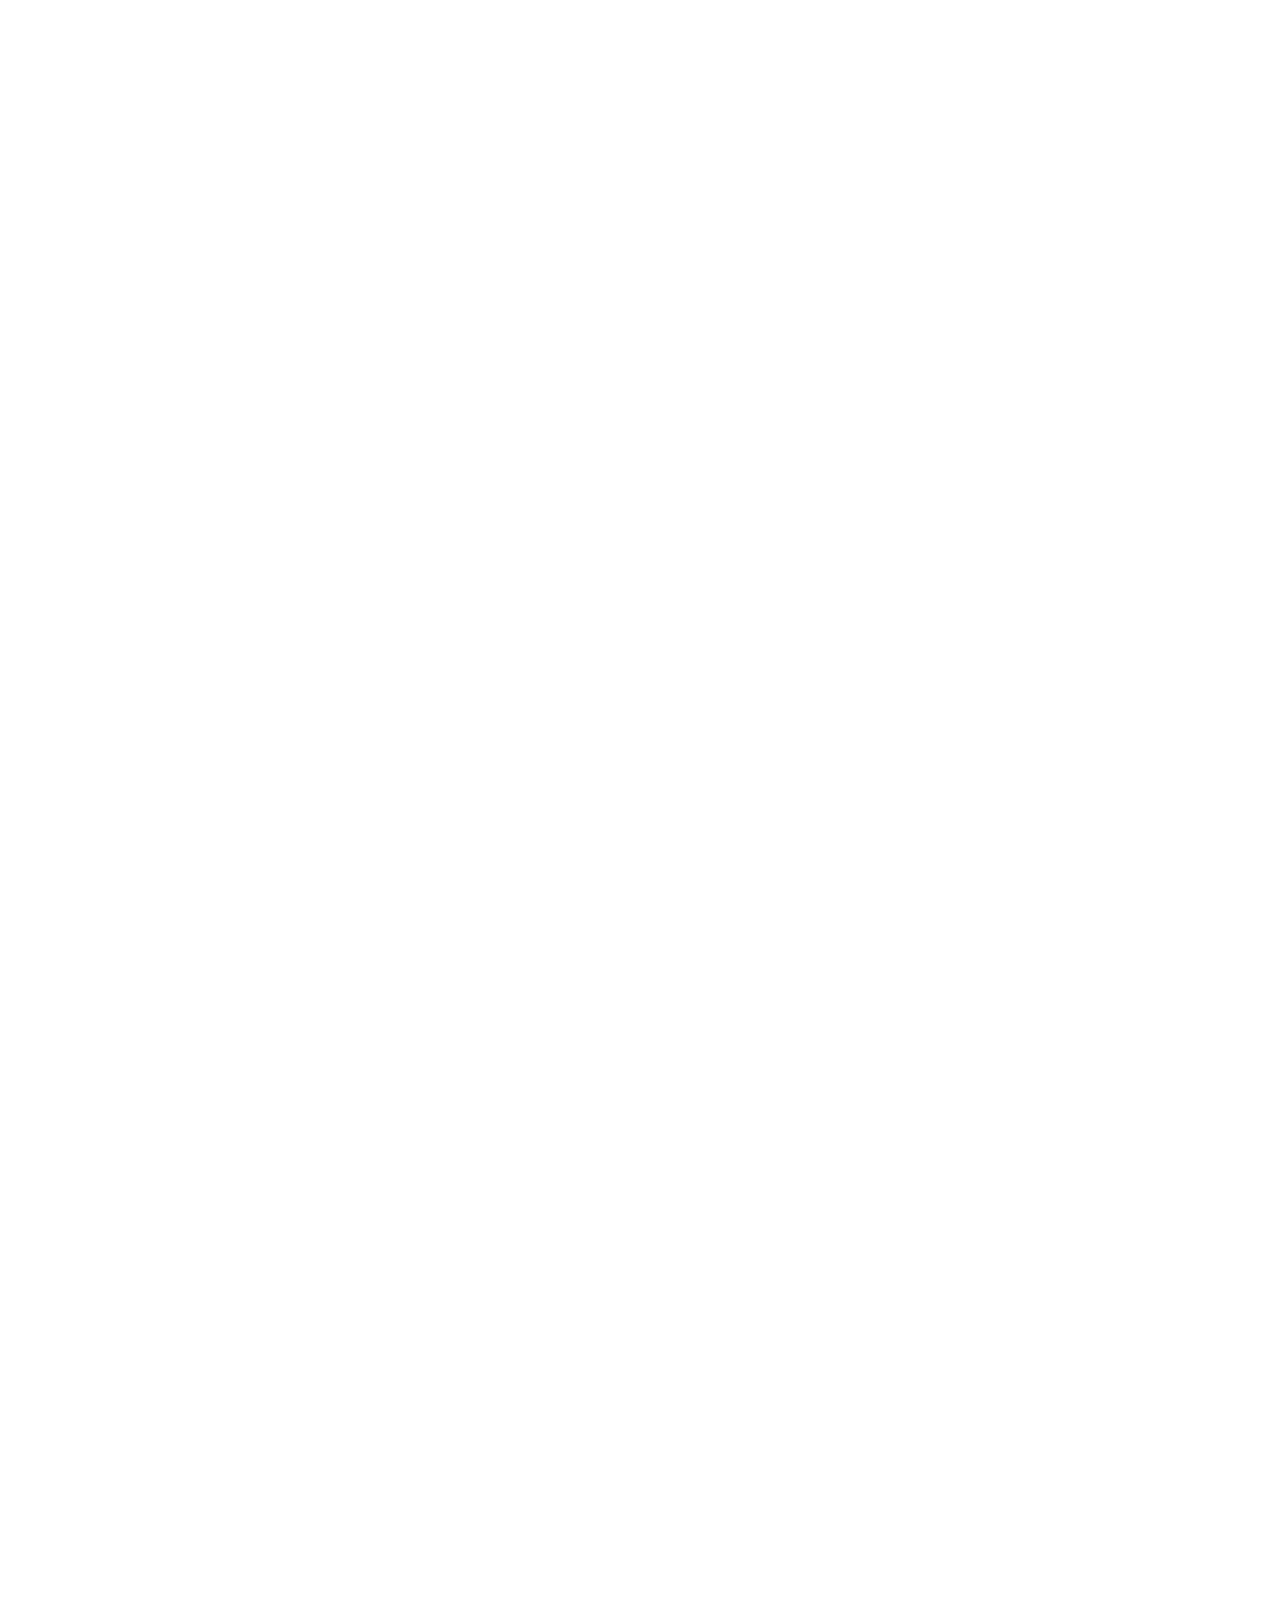
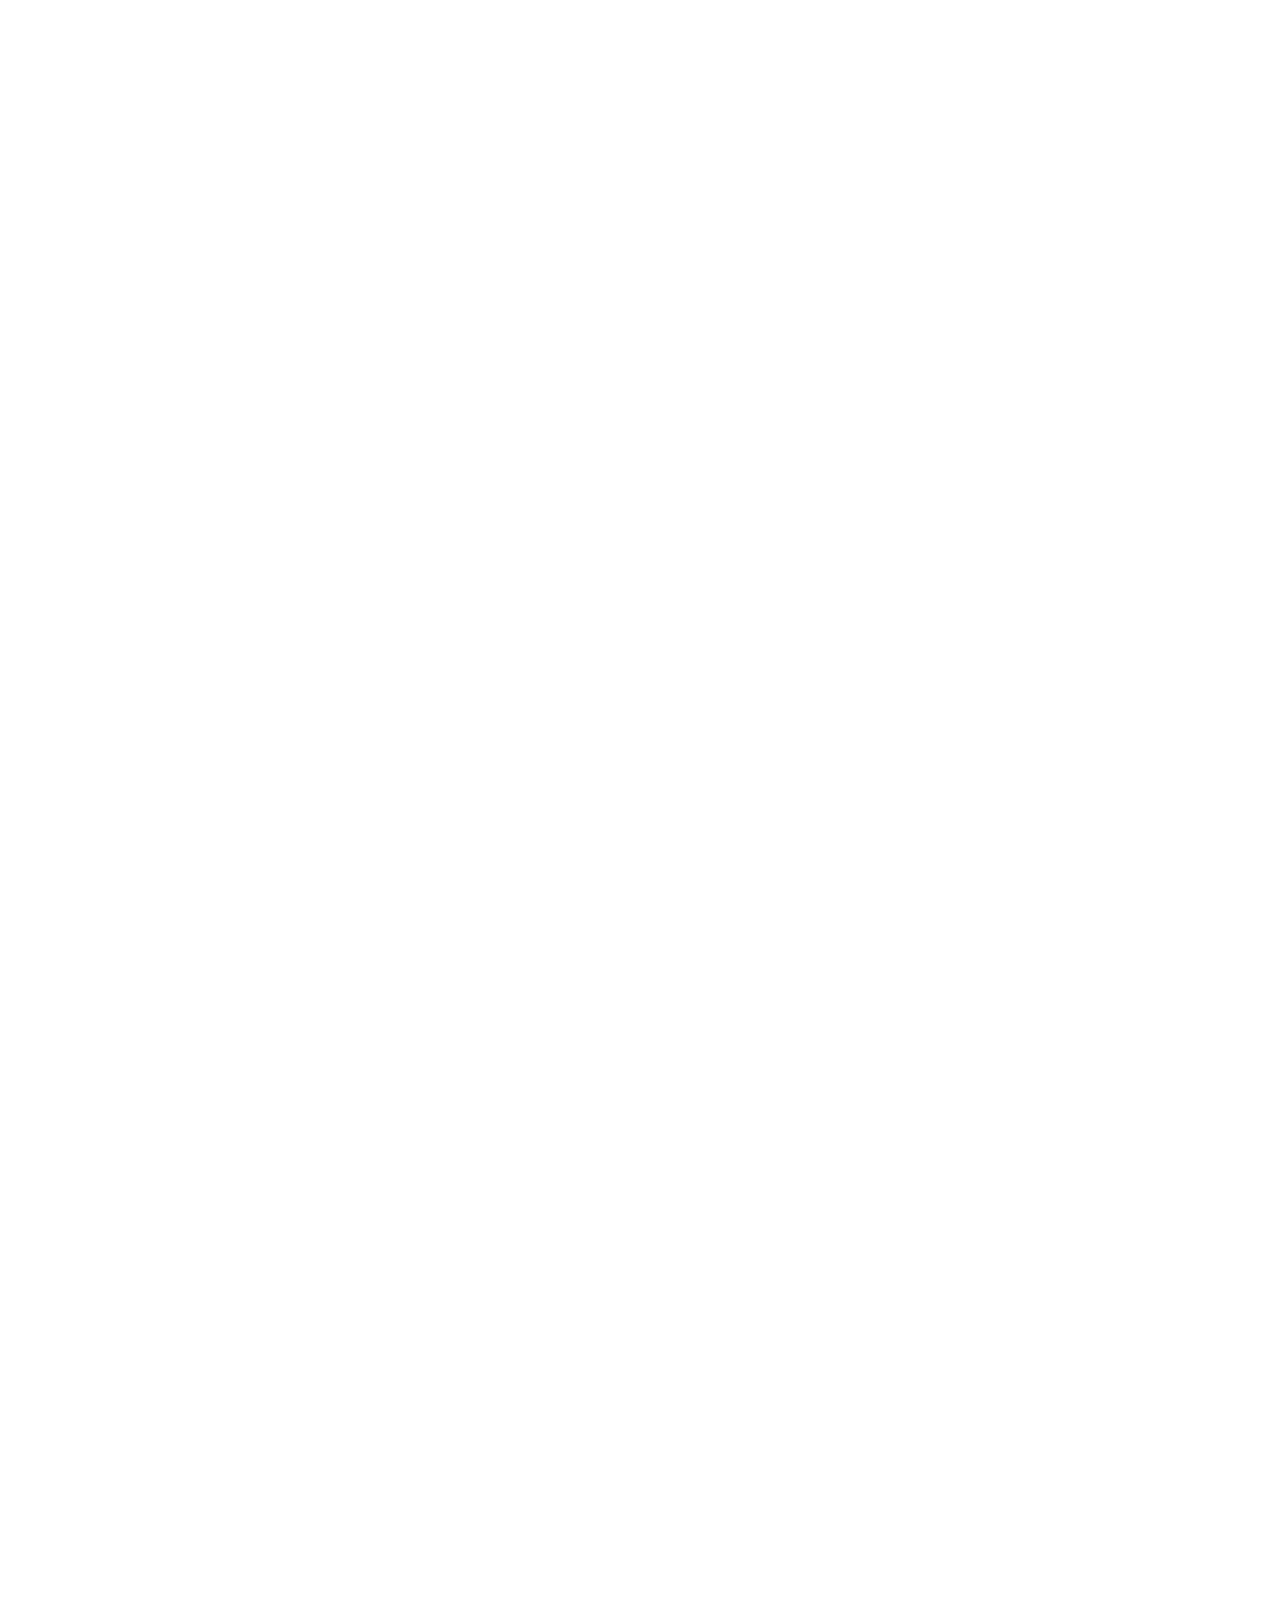
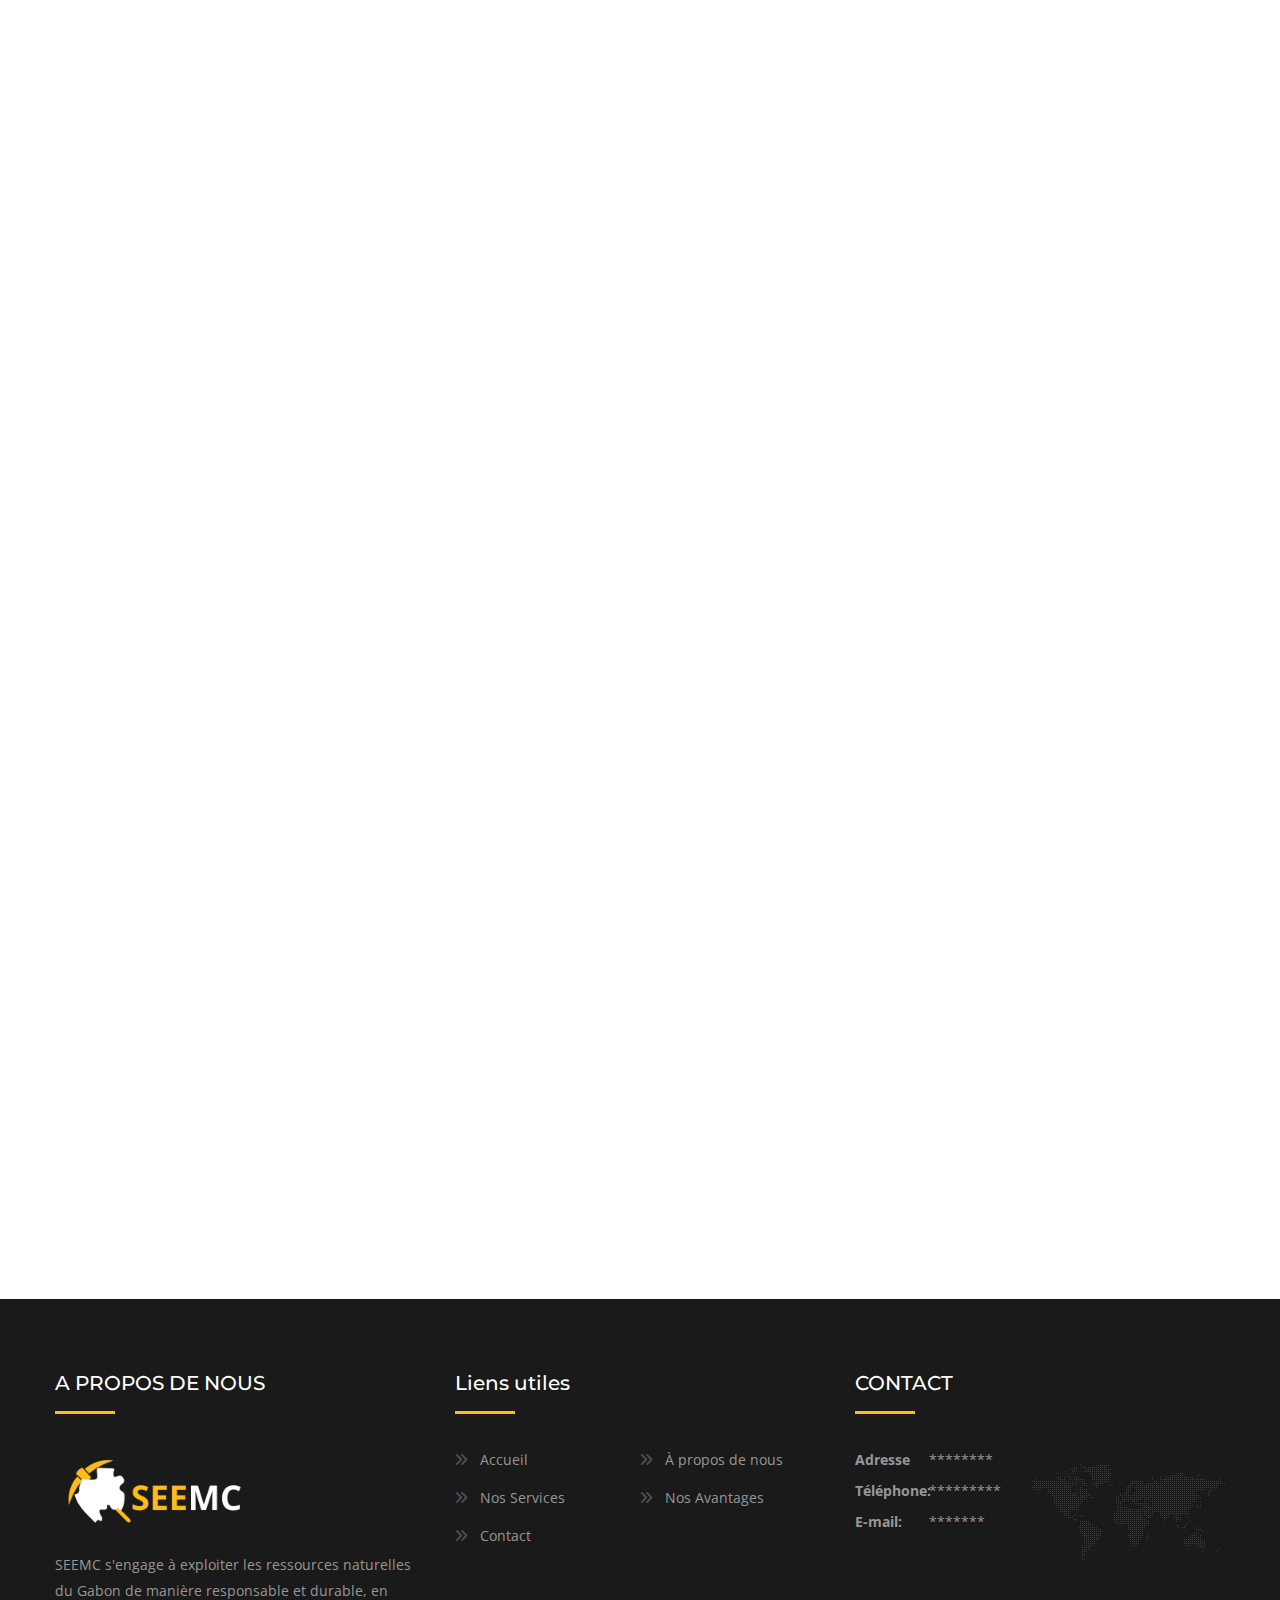
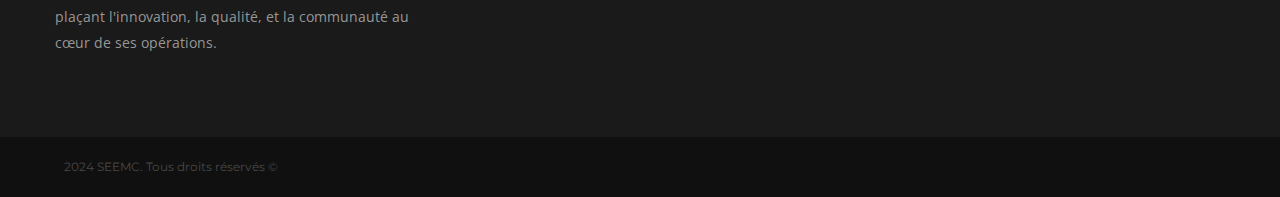
==== index.html @ 0599f3ff "samuel" ====
<!DOCTYPE html>
<!--[if IE 8 ]><html class="ie" xmlns="http://www.w3.org/1999/xhtml" xml:lang="en-US" lang="en-US"> <![endif]-->
<!--[if (gte IE 9)|!(IE)]><!--><html xmlns="http://www.w3.org/1999/xhtml" xml:lang="en-US" lang="en-US"><!--<![endif]-->

<!-- Mirrored from themes247.net/html5/construction-template/demo/home-2-slider-simple.html by HTTrack Website Copier/3.x [XR&CO'2014], Sat, 31 Aug 2024 02:15:44 GMT -->
<head>
    <!-- Basic Page Needs -->
    <title>SEEMC - Leader de l'Exploration et Exploitation Minière au Gabon</title>
    
    <!-- Meta Description -->
    <meta name="description" content="SEEMC est une société spécialisée dans l'exploration et l'exploitation minière au Gabon, offrant des services de qualité, des technologies innovantes, et des solutions durables pour valoriser les ressources naturelles du pays.">
    
    <!-- Meta Keywords -->
    <meta name="keywords" content="SEEMC, exploitation minière, Gabon, exploration, sable, ressources naturelles, durabilité, technologies innovantes, partenariat public-privé, développement économique">
    
    <!-- Meta Charset -->
    <meta charset="UTF-8">
    
    <!-- Meta Viewport -->
    <meta name="viewport" content="width=device-width, initial-scale=1.0">
    
    <!-- Meta Robots -->
    <meta name="robots" content="index, follow">
    
    <!-- Meta Author -->
    <meta name="author" content="SEEMC">
    
    <!-- Meta Language -->
    <meta http-equiv="Content-Language" content="fr">
    
    <!-- Open Graph Meta Tags (Pour les réseaux sociaux) -->
    <meta property="og:title" content="SEEMC - Leader de l'Exploration et Exploitation Minière au Gabon">
    <meta property="og:description" content="Découvrez comment SEEMC valorise les ressources naturelles du Gabon grâce à des technologies innovantes et un engagement durable.">
    <meta property="og:image" content="assets/img/see.png">
    <!-- <meta property="og:url" content="https://votre-siteweb.com"> -->
    <meta property="og:type" content="website">
    <meta property="og:locale" content="fr_FR">
    

    
    <!-- Canonical Link (pour éviter le contenu dupliqué) -->
    <link rel="canonical" href="https://seemc-gabon.netlify.app/">
    
    <!-- Favicon -->
    <link rel="icon" href="./assets/icon/favicon.png" type="image/x-icon">

    <!-- Favicon and touch icons  -->
    <link rel="shortcut icon" href="assets/icon/favicon.png">
    <link rel="stylesheet" type="text/css" href="style.css">
    <link rel="apple-touch-icon-precomposed" href="assets/icon/apple-touch-icon-158-precomposed.png">
    <link rel="stylesheet" href="https://cdnjs.cloudflare.com/ajax/libs/font-awesome/6.0.0/css/all.min.css">

    <!-- HTML5 shim and Respond.js for IE8 support of HTML5 elements and media queries -->
    <!--[if lt IE 9]>
      <script src="https://oss.maxcdn.com/html5shiv/3.7.2/html5shiv.min.js"></script>
      <script src="https://oss.maxcdn.com/respond/1.4.2/respond.min.js"></script>
    <![endif]-->
</head>

<body class="front-page no-sidebar site-layout-full-width header-style-5 menu-has-cart header-sticky">

<div id="wrapper" class="animsition">
<div id="page" class="clearfix">

<div id="site-header-wrap">
    
    <!-- Header -->
    <header id="site-header" class="header-front-page style-5">
        <div id="site-header-inner" class="container">
            <div class="wrap-inner">          
                <div id="site-logo" class="clearfix">
                    <div id="site-logo-inner">
                        <a href="home-slider-full-screen.html" title="Construction" rel="home" class="main-logo">
                            <img src="assets/img/see.png" class="c img-fluid" alt="Construction" data-retina="assets/img/see.png" width="150">
                        </a>
                    </div>
                </div><!-- /#site-logo -->

                <div class="mobile-button"><span></span></div><!-- //mobile menu button -->

                <nav id="main-nav" class="main-nav">
                    <ul class="menu">
                        
                        <li class="menu-item"><a href="#home">Accueil</a></li>
                        <li class="menu-item"><a href="#propos">À propos de nous</a></li>
                        <li class="menu-item"><a href="#services">Nos Services</a></li>
                        <li class="menu-item"><a href="#avantages">Nos Avantages</a></li>
                        
                        <li class="menu-item"><a href="#contact">Contact</a></li>
                    </ul>
                </nav><!-- /#main-nav -->

                <!-- <div class="nav-top-cart-wrapper">
                    <a class="nav-cart-trigger" href="#">
                        <span class="fa fa-shopping-cart cart-icon">
                            <span class="shopping-cart-items-count">3</span>
                        </span>
                    </a>

                    
                </div> -->
            </div>
        </div><!-- /#site-header-inner -->
    </header><!-- /#site-header -->
</div><!-- /#site-header-wrap -->

<!-- Slider -->
<div class="rev_slider_wrapper fullwidthbanner-container" id="home">
    <div id="rev-slider1" class="rev_slider fullwidthabanner">
        <ul>
            <!-- Slide -->
            <li data-transition="fade" data-slotamount="default" data-easein="Power3.easeInOut" data-easeout="Power3.easeInOut" data-masterspeed="1500" data-thumb="assets/img/slider/1.jpg" data-rotate="0" data-saveperformance="off" data-title="BEST COMPANY">
                <!-- Main Image -->
                <img src="assets/img/slider/bon.jpg" alt="" data-bgposition="center center" data-bgfit="cover" data-bgrepeat="no-repeat" data-no-retina>
                <!-- Layers -->
                <div class="tp-caption tp-resizeme text-white font-family-extend letter-spacing-7px"
                    data-x="['center','center','center','center']" data-hoffset="['0','0','0','0']"
                    data-y="['middle','middle','middle','middle']" data-voffset="['-50','-50','-50','-50']"
                    data-fontsize="['28','24','20','18']"
                    data-lineheight="['40','36','28','26']"
                    data-width="none"
                    data-height="none"
                    data-whitespace="nowrap"
                    data-transform_idle="o:1;"
                    data-transform_in="y:[-100%];z:0;rX:0deg;rY:0;rZ:0;sX:1;sY:1;skX:0;skY:0;s:1500;e:Power3.easeInOut;"
                    data-transform_out="auto:auto;s:1000;e:Power3.easeInOut;"
                    data-mask_in="x:0px;y:0px;s:inherit;e:inherit;"
                    data-mask_out="x:0;y:0;s:inherit;e:inherit;"
                    data-start="1000"
                    data-splitin="none"
                    data-splitout="none"
                    data-responsive_offset="on"
                    data-lasttriggerstate="reset">
                    Bienvenue chez SEEMC,
                </div>
                <br>
                <div class="tp-caption tp-resizeme text-white font-family-heading letter-spacing-1px font-weight-700"
                    data-x="['center','center','center','center']" data-hoffset="['0','0','0','0']"
                    data-y="['middle','middle','middle','middle']" data-voffset="['26','20','16','10']"
                    data-fontsize="['70','60','50','40']"
                    data-lineheight="['80','70','60','50']"
                    data-width="none"
                    data-height="none"
                    data-whitespace="nowrap"
                    data-transform_idle="o:1;"
                    data-transform_in="y:[-100%];z:0;rX:0deg;rY:0;rZ:0;sX:1;sY:1;skX:0;skY:0;s:1500;e:Power3.easeInOut;"
                    data-transform_out="auto:auto;s:1000;e:Power3.easeInOut;"
                    data-mask_in="x:0px;y:0px;s:inherit;e:inherit;"
                    data-mask_out="x:0;y:0;s:inherit;e:inherit;"
                    data-start="1000"
                    data-splitin="none"
                    data-splitout="none"
                    data-responsive_offset="on">
                    <center> L'AVENIR DU <br> SECTEUR  <span class="text-accent-color">MINIER</span> </center>
                    
                </div>
                <div class="tp-caption"
                    data-x="['center','center','center','center']" data-hoffset="['0','0','0','0']"
                    data-y="['middle','middle','middle','middle']" data-voffset="['156','136','116','106']"
                    data-width="none"
                    data-height="none"
                    data-whitespace="nowrap"
                    data-transform_idle="o:1;"
                    data-transform_hover="o:1;rX:0;rY:0;rZ:0;z:0;s:300;e:Power1.easeInOut;"
                    data-style_hover="c:rgba(255, 255, 255, 1.00);bc:rgba(255, 255, 255, 1.00);cursor:pointer;"
                    data-transform_in="y:50px;opacity:0;s:1500;e:Power4.easeInOut;"
                    data-transform_out="y:[175%];s:1000;e:Power2.easeInOut;s:1000;e:Power2.easeInOut;"
                    data-mask_out="x:inherit;y:inherit;s:inherit;e:inherit;"
                    data-start="1250"
                    data-splitin="none"
                    data-splitout="none"
                    data-actions='[{"event":"click","action":"scrollbelow","offset":"20px"}]'
                    data-responsive="on">
                    
                    <a class="wprt-button big rounded-3px" href="#services">EN SAVOIR PLUS</a>
                </div>
            </li>
            <!-- End Slide -->

            <!-- Slide -->
            <li data-transition="boxfade" data-slotamount="7" data-easein="Expo.easeOut" data-easeout="Expo.easeOut" data-masterspeed="2000" data-thumb="assets/img/slider/2.jpg" data-rotate="0" data-saveperformance="off" data-title="SINCE 1981">
                <!-- Main Image -->
                <img src="assets/img/slider/bin2.jpg" alt="" data-bgposition="center center" data-no-retina>
                <!-- Layers -->
                <div class="tp-caption tp-resizeme text-white font-family-heading letter-spacing-1px font-weight-700"
                    data-x="['left','left','left','left']" data-hoffset="['50','30','30','30']"
                    data-y="['middle','middle','middle','middle']" data-voffset="['-75','-70','-70','-50']"
                    data-fontsize="['58','58','58','35']"
                    data-lineheight="['66','65','56','42']"
                    data-width="none"
                    data-height="none"
                    data-whitespace="nowrap"
                    data-transform_idle="o:1;"
                    data-transform_in="z:0;rX:0deg;rY:0;rZ:0;sX:1.5;sY:1.5;skX:0;skY:0;opacity:0;s:1500;e:Power3.easeInOut;"
                    data-transform_out="y:[100%];s:1000;e:Power2.easeInOut;s:1000;e:Power2.easeInOut;"
                    data-mask_in="x:0px;y:0px;"
                    data-mask_out="x:inherit;y:inherit;"
                    data-start="1500"
                    data-splitin="none"
                    data-splitout="none"
                    data-responsive_offset="on">
                    EXPLORATION MINIÈRE
                </div>
                <div class="tp-caption tp-resizeme text-white font-family-heading letter-spacing-1px font-weight-700"
                    data-x="['left','left','left','left']" data-hoffset="['50','30','30','30']"
                    data-y="['middle','middle','middle','middle']" data-voffset="['0','0','0','0']"
                    data-fontsize="['58','58','58','35']"
                    data-lineheight="['66','65','56','42']"
                    data-width="none"
                    data-height="none"
                    data-whitespace="nowrap"
                    data-transform_idle="o:1;"
                    data-transform_in="z:0;rX:0deg;rY:0;rZ:0;sX:1.5;sY:1.5;skX:0;skY:0;opacity:0;s:1500;e:Power3.easeInOut;"
                    data-transform_out="y:[100%];s:1000;e:Power2.easeInOut;s:1000;e:Power2.easeInOut;"
                    data-mask_in="x:0px;y:0px;"
                    data-mask_out="x:inherit;y:inherit;"
                    data-start="1500"
                    data-splitin="none"
                    data-splitout="none"
                    data-responsive_offset="on">
                    EXPERTS DEPUIS  <span class="text-accent-color">2020</span>
                </div>
                <div class="tp-caption tp-resizeme text-white font-family-extend letter-spacing-4px"
                    data-x="['left','left','left','left']" data-hoffset="['55','30','30','30']"
                    data-y="['middle','middle','middle','middle']" data-voffset="['68','100','100','40']"
                    data-fontsize="['28','26','24','15']"
                    data-lineheight="['40','40','40','28']"
                    data-width="none"
                    data-height="none"
                    data-whitespace="nowrap"
                    data-transform_idle="o:1;"
                    data-transform_in="y:[-100%];z:0;rX:0deg;rY:0;rZ:0;sX:1;sY:1;skX:0;skY:0;s:1500;e:Power3.easeInOut;"
                    data-transform_out="auto:auto;s:1000;e:Power3.easeInOut;"
                    data-mask_in="x:0px;y:0px;s:inherit;e:inherit;"
                    data-mask_out="x:0;y:0;s:inherit;e:inherit;"
                    data-start="1000"
                    data-splitin="none"
                    data-splitout="none"
                    data-responsive_offset="on"
                    data-lasttriggerstate="reset">
                    Innovation et Durabilité au Cœur <br> de Nos Activités
                </div>
                <div class="tp-caption"
                    data-x="['left','left','left','left']" data-hoffset="['55','30','30','30']"
                    data-y="['middle','middle','middle','middle']" data-voffset="['160','150','140','125']"
                    data-width="none"
                    data-height="none"
                    data-whitespace="nowrap"
                    data-transform_idle="o:1;"
                    data-transform_hover="o:1;rX:0;rY:0;rZ:0;z:0;s:300;e:Power1.easeInOut;"
                    data-style_hover="c:rgba(255, 255, 255, 1.00);bc:rgba(255, 255, 255, 1.00);cursor:pointer;"
                    data-transform_in="y:50px;opacity:0;s:1000;e:Power4.easeInOut;"
                    data-transform_out="y:[175%];s:1000;e:Power2.easeInOut;s:1000;e:Power2.easeInOut;"
                    data-mask_out="x:inherit;y:inherit;s:inherit;e:inherit;"
                    data-start="1250"
                    data-splitin="none"
                    data-splitout="none"
                    data-actions='[{"event":"click","action":"scrollbelow","offset":"20px"}]'
                    data-responsive="on">
                    <a class="wprt-button big rounded-3px" href="#services">EN SAVOIR PLUS</a>
                </div>
            </li>
            <!-- End Slide -->
        </ul>
        <div class="tp-bannertimer tp-bottom"></div>
    </div>
</div>

<!-- Main Content -->
<div id="main-content" class="site-main clearfix">
    <div id="content-wrap">
        <div id="site-content" class="site-content clearfix">
            <div id="inner-content" class="inner-content-wrap">
                <div class="page-content">

                    <!-- SERVICES -->
                    <section class="wprt-section service" id="propos">
                        <div class="container-fluid padding-0">
                            <div class="row margin-0">
                                <div class="col-md-6 padding-0">
                                    <img src="assets/img/imgdama.jpg" alt="image">
                                </div><!-- /.col-md-6 -->

                                <div class="col-md-6 padding-0">
                                    <div class="wprt-content-box style-2">
                                        <h2 class="margin-bottom-10">Bienvenue chez SEEMC</h2>
                                        <div class="wprt-lines style-1 custom-2">
                                            <div class="line-1"></div>
                                        </div>
                                        <div class="wprt-spacer" data-desktop="25" data-mobi="25" data-smobi="25"></div>

                                        <p class="wprt-subtitle left">La Société d’Exploration et d’Exploitation des Mines et Carrières (SEEMC) est dédiée à la valorisation du potentiel minier du Gabon. Fondée en 2020, SEEMC s'est rapidement imposée comme un acteur clé dans l'exploitation et la commercialisation de sable de haute qualité. Nous nous engageons à promouvoir une croissance économique durable et à améliorer le bien-être des communautés locales grâce à des pratiques responsables et innovantes.</p>

                                        <ul class="wprt-list style-4 accent-color margin-top-30 margin-bottom-25">
                                            <li>Valorisation des ressources naturelles</li>
                                            <li>Innovation technologique continue</li>
                                            <li>Engagement environnemental</li>
                                            <li>Soutien aux communautés locales</li>
                                            
                                            



                                        </ul>
                                    </div><!-- /.wprt-content-box -->
                                </div><!-- /.col-md-6 -->
                            </div><!-- /.row -->
                        </div><!-- /.container-fluid -->
                    </section>

                    <section class="wprt-section services" id="services">
                        <div class="container">
                            <div class="row">
                                <div class="col-md-12">
                                    <div class="wprt-spacer" data-desktop="70" data-mobi="60" data-smobi="60"></div>
                                    <h2 class="text-center margin-bottom-10"> Ce que nous faisons</h2>
                                    <div class="wprt-lines style-2 custom-1">
                                        <div class="line-1"></div>
                                    </div>
                                    <div class="wprt-spacer" data-desktop="25" data-mobi="25" data-smobi="20"></div>

                                    <p class="wprt-subtitle text-center">Chez SEEMC, nous offrons une gamme complète de services adaptés aux besoins des secteurs public et privé</p>

                                    <div class="wprt-spacer" data-desktop="50" data-mobi="40" data-smobi="40"></div>
                                   
                                </div><!-- /.col-md-12 -->

                                



                                        
                                <div class="col-md-4">
                                    <div class="wprt-icon-box accent-background rounded icon-effect-2 icon-left">
                                        <div class="icon-wrap">
                                            <span class="dd-icon icon-drawing"></span>
                                        </div>
                                        <div class="content-wrap">
                                            <h3 class="dd-title font-size-18"><a href="#">Recherche minière</a></h3>
                                            <p>Nous organisons pour notre propre compte et pour nos clients des campagnes d’exploration minière, l’orientation et l’évaluation des sites potentiels.</p>
                                        </div>
                                    </div>

                                    <div class="wprt-spacer" data-desktop="50" data-mobi="30" data-smobi="30"></div>

                                    <div class="wprt-icon-box accent-background rounded icon-effect-2 icon-left">
                                        <div class="icon-wrap">
                                            <span class="dd-icon icon-engineer"></span>
                                        </div>
                                        <div class="content-wrap">
                                            <h3 class="dd-title font-size-18"><a href="#">Exploitation & mise en valeur des gits</a></h3>
                                            <p>Nous faisons de l’exploitation minière et des carrière notre réelle activité principale pour nous permettre de nous positionner sur les marchés de matières premières au Gabon, dans la sous région et dans le monde.</p>
                                        </div>
                                    </div>

                                    <div class="wprt-spacer" data-desktop="0" data-mobi="30" data-smobi="30"></div>
                                </div><!-- /.col-md-4 -->

                                <div class="col-md-4">
                                    <div class="wprt-icon-box accent-background rounded icon-effect-2 icon-left">
                                        <div class="icon-wrap">
                                            <span class="dd-icon icon-drawing-compass"></span>
                                        </div>
                                        <div class="content-wrap">
                                            <h3 class="dd-title font-size-18"><a href="#">La commercialisation des matières premières </a></h3>
                                            <p>La commercialisation des sables, agrégats et autres matières premières issues de notre exploitation est notre fer de lance.</p>
                                        </div>
                                    </div>

                                    <div class="wprt-spacer" data-desktop="50" data-mobi="30" data-smobi="30"></div>

                                    <div class="wprt-icon-box accent-background rounded icon-effect-2 icon-left">
                                        <div class="icon-wrap">
                                            <span class="dd-icon icon-drill-2"></span>
                                        </div>
                                        <div class="content-wrap">
                                            <h3 class="dd-title font-size-18"><a href="#">Do business in Mining (DBM)</a></h3>
                                            <p>Voulant participer de façon micro à la relance de notre économie, SEEMC met à la disposition des investisseurs nationaux et interraciaux un outil de consultation du potentiel minier du Gabon en collaboration avec l’Administration en charges des mines .
                                            </p>
                                        </div>
                                    </div>

                                    <div class="wprt-spacer" data-desktop="0" data-mobi="30" data-smobi="30"></div>
                                </div><!-- /.col-md-4 -->

                                <div class="col-md-4">
                                    <div class="wprt-icon-box accent-background rounded icon-effect-2 icon-left">
                                        <div class="icon-wrap">
                                            <span class="dd-icon icon-light-bulb"></span>
                                        </div>
                                        <div class="content-wrap">
                                            <h3 class="dd-title font-size-18"><a href="#">Analyse et accompagnement</a></h3>
                                            <p>Nos services R&D de qualité et de classe internationale nous permet de vendre un pack d’études dans le secteur minier pour optimiser les coûts administratif des investisseurs du secteur.</p>
                                        </div>
                                    </div>

                                    <div class="wprt-spacer" data-desktop="50" data-mobi="30" data-smobi="30"></div>

                                    
                                </div><!-- /.col-md-4 -->

                                <div class="col-md-12">
                                    <div class="wprt-spacer" data-desktop="70" data-mobi="60" data-smobi="60"></div>
                                </div><!-- /.col-md-12 -->
                            </div><!-- /.row -->
                        </div><!-- /.container -->
                    </section>
                    <!-- HOW WE BUILD -->
                    <section class="wprt-section how-we-build" id="avantages">
                        <div class="container">
                            <div class="row">
                                <div class="col-md-12">
                                    <div class="wprt-spacer" data-desktop="70" data-mobi="60" data-smobi="60"></div>
                                    <h2 class="text-center margin-bottom-10">Pourquoi nous choisir ?</h2>
                                    <div class="wprt-lines style-2 custom-1">
                                        <div class="line-1"></div>
                                    </div>

                                    <div class="wprt-spacer" data-desktop="25" data-mobi="25" data-smobi="20"></div>

                                    <p class="wprt-subtitle text-center">SEEMC se distingue par plusieurs atouts majeurs qui garantissent la satisfaction de nos clients et partenaires</p>

                                    <div class="wprt-spacer" data-desktop="50" data-mobi="40" data-smobi="40"></div>
                                </div><!-- /.col-md-12 -->

                                <div class="col-md-4">
                                    <div class="wprt-icon-box outline rounded icon-effect-3 width-90">
                                        <div class="icon-wrap">
                                            <span class="dd-icon icon-ruler-1"></span>
                                        </div>
                                        <div class="content-wrap">
                                            <h3 class="dd-title font-size-18"><a href="#">Un Engagement de Qualité </a></h3>
                                            <p>Nous mettons un point d'honneur à offrir un service de haute qualité à chaque étape de nos opérations. Notre engagement envers l'excellence garantit à nos clients des résultats qui dépassent leurs attentes.</p>
                                        </div>
                                    </div>

                                    <div class="wprt-spacer" data-desktop="0" data-mobi="30" data-smobi="30"></div>
                                </div>

                                <div class="col-md-4">
                                    <div class="wprt-icon-box outline rounded icon-effect-3 width-90">
                                        <div class="icon-wrap">
                                            <span class="dd-icon icon-garden-fence"></span>
                                        </div>
                                        <div class="content-wrap">
                                            <h3 class="dd-title font-size-18"><a href="#">Technologie de Pointe </a></h3>
                                            <p>Nous utilisons les technologies les plus récentes dans l'exploitation du sable, ce qui nous permet d'optimiser l'efficacité, de réduire les coûts, et de minimiser l'impact environnemental de nos activités.</p>
                                        </div>
                                    </div>
                                </div>

                                <div class="col-md-4">
                                    <div class="wprt-icon-box outline rounded icon-effect-3 width-90">
                                        <div class="icon-wrap">
                                            <span class="dd-icon icon-ruler-1"></span>
                                        </div>
                                        <div class="content-wrap">
                                            <h3 class="dd-title font-size-18"><a href="#">Services Complets et Compétitifs </a></h3>
                                            <p>Notre offre de services couvre l'ensemble du processus, de l'exploration à la commercialisation, tout en restant accessible et compétitive. Nous nous assurons que nos solutions sont à la fois complètes et abordables pour nos clients.</p>
                                        </div>
                                    </div>

                                    <div class="wprt-spacer" data-desktop="0" data-mobi="30" data-smobi="30"></div>
                                </div><!-- /.col-md-4 -->

                                <div class="col-md-4">
                                    <div class="wprt-icon-box outline rounded icon-effect-3 width-90">
                                        <div class="icon-wrap">
                                            <span class="dd-icon icon-ruler-1"></span>
                                        </div>
                                        <div class="content-wrap">
                                            <h3 class="dd-title font-size-18"><a href="#">Partenariats Stratégiques Public-Privé </a></h3>
                                            <p>Nous avons établi des partenariats solides avec des acteurs clés du secteur public et privé, ce qui nous permet de proposer des solutions intégrées et d'assurer un soutien à long terme pour nos projets.</p>
                                        </div>
                                    </div>

                                    <div class="wprt-spacer" data-desktop="0" data-mobi="30" data-smobi="30"></div>
                                </div><!-- /.col-md-4 -->

                                <div class="col-md-4">
                                    <div class="wprt-icon-box outline rounded icon-effect-3 width-90">
                                        <div class="icon-wrap">
                                            <span class="dd-icon icon-ruler-1"></span>
                                        </div>
                                        <div class="content-wrap">
                                            <h3 class="dd-title font-size-18"><a href="#">Conformité aux Règlementations Locales </a></h3>
                                            <p>Notre entreprise est alignée sur les lois et règlements en vigueur, notamment en ce qui concerne le local content, ce qui renforce notre position en tant qu'acteur responsable et engagé dans le développement économique du Gabon.</p>
                                        </div>
                                    </div>

                                    <div class="wprt-spacer" data-desktop="0" data-mobi="30" data-smobi="30"></div>
                                </div><!-- /.col-md-4 -->

                                

                                <div class="col-md-12">
                                    <div class="wprt-spacer" data-desktop="70" data-mobi="60" data-smobi="60"></div>
                                </div><!-- /.col-md-12 -->
                            </div><!-- /.row -->
                        </div><!-- /.container -->
                    </section>

                    <section class="wprt-section progressbar parallax">
                        <div class="container">
                            <div class="row">
                                <div class="col-md-12">
                                    <div class="wprt-spacer" data-desktop="120" data-mobi="80" data-smobi="60"></div>
                                </div><!-- /.col-md-12 -->

                                <div class="col-md-6">
                                    <h3 class="text-white font-family-heading font-size-35 margin-bottom-20">Une vision pour l’avenir</h3>

                                    <div class="margin-top-35">
                                        <p class="text-white">SEEMC a pour objectif de capturer 25% du marché du sable dans l’Estuaire en 2021. Nous envisageons une expansion dans les autres provinces du Gabon, notamment à Port-Gentil, Lambaréné et Franceville, afin d'atteindre une part de marché de 75% d'ici 2025. Grâce à une stratégie de croissance bien définie, nous sommes prêts à faire face aux besoins croissants en matériaux de construction.</p>
                                        <a href="#contact" class="wprt-button rounded-3px">NOUS CONTACTER</a>
                                    </div>

                                    <div class="wprt-spacer" data-desktop="0" data-mobi="40" data-smobi="40"></div>
                                </div><!-- /.col-md-6 -->

                                <div class="col-md-6">
                                    <div class="wprt-spacer" data-desktop="5" data-mobi="5" data-smobi="5"></div>

                                    <div class="wprt-progress clearfix">
                                        <div class="title">Estuaire</div>
                                        <div class="perc">25%</div>
                                        <div class="progress-bar" data-percent="25%" data-in-viewport="yes">
                                            <div class="progress-animate"></div>
                                        </div>
                                    </div>

                                    <div class="wprt-spacer" data-desktop="30" data-mobi="30" data-smobi="30"></div>

                                    <div class="wprt-progress clearfix">
                                        <div class="title">Port-Gentil</div>
                                        <div class="perc">25%</div>
                                        <div class="progress-bar" data-percent="25%" data-in-viewport="yes">
                                            <div class="progress-animate"></div>
                                        </div>
                                    </div>

                                    <div class="wprt-spacer" data-desktop="30" data-mobi="30" data-smobi="30"></div>

                                    <div class="wprt-progress clearfix">
                                        <div class="title">Franceville</div>
                                        <div class="perc">25%</div>
                                        <div class="progress-bar" data-percent="25%" data-in-viewport="yes">
                                            <div class="progress-animate"></div>
                                        </div>
                                    </div>

                                    <div class="wprt-spacer" data-desktop="30" data-mobi="30" data-smobi="30"></div>

                                    <div class="wprt-progress clearfix">
                                        <div class="title">Lambaréné</div>
                                        <div class="perc">25%</div>
                                        <div class="progress-bar" data-percent="25%" data-in-viewport="yes">
                                            <div class="progress-animate"></div>
                                        </div>
                                    </div>
                                </div><!-- /.col-md-6 -->

                                <div class="col-md-12">
                                    <div class="wprt-spacer" data-desktop="130" data-mobi="80" data-smobi="60"></div>
                                </div><!-- /.col-md-12 -->
                            </div><!-- /.row -->
                        </div><!-- /.container -->
                    </section>

                    <!-- <section class="wprt-section team">
                        <div class="container">
                            <div class="row">
                                <div class="col-md-12">
                                    <div class="wprt-spacer" data-desktop="70" data-mobi="40" data-smobi="40"></div>

                                    <h2 class="margin-bottom-10">MEET OUR TEAM</h2>
                                    <div class="wprt-lines style-1 custom-3">
                                        <div class="line-1"></div>
                                        <div class="line-2"></div>
                                    </div>

                                    <div class="wprt-spacer" data-desktop="50" data-mobi="40" data-smobi="40"></div>

                                    <div class="wprt-team arrow-style-2 has-arrows arrow60 arrow-light" data-layout="slider" data-column="4" data-column2="3" data-column3="2" data-column4="1" data-gaph="30" data-gapv="30">
                                        <div id="team-wrap" class="cbp">
                                            <div class="cbp-item">
                                                <div class="member">
                                                    <div class="inner">
                                                        <div class="image">
                                                            <div class="inner">
                                                                <img src="assets/img/team/1.jpg" alt="image" />
                                                            </div>
                                                             <ul class="socials clearfix">
                                                                <li class="twitter"><a target="_blank" href="#"><i class="fa fa-twitter"></i></a></li>
                                                                <li class="google-plus"><a target="_blank" href="#"><i class="fa fa-google-plus"></i></a></li>
                                                                <li class="linkedin"><a target="_blank" href="#"><i class="fa fa-linkedin"></i></a></li>
                                                             </ul>
                                                        </div>
                                                        <div class="texts">
                                                            <h4 class="name">Richard Wagner</h4>
                                                            <div class="position">Civil Engineer</div>
                                                        </div>
                                                    </div>
                                                </div>
                                            </div>
                                            <div class="cbp-item">
                                                <div class="member">
                                                    <div class="inner">
                                                        <div class="image">
                                                            <div class="inner">
                                                                <img src="assets/img/team/2.jpg" alt="image" />
                                                            </div>
                                                             <ul class="socials clearfix">
                                                                <li class="facebook"><a target="_blank" href="#"><i class="fa fa-facebook"></i></a></li>
                                                                <li class="twitter"><a target="_blank" href="#"><i class="fa fa-twitter"></i></a></li>
                                                                <li class="google-plus"><a target="_blank" href="#"><i class="fa fa-google-plus"></i></a></li>
                                                             </ul>
                                                        </div>
                                                        <div class="texts">
                                                            <h4 class="name">Sarah Spence</h4>
                                                            <div class="position">Construction Assistant</div>
                                                        </div>
                                                    </div>
                                                </div>
                                            </div>
                                            <div class="cbp-item">
                                                <div class="member">
                                                    <div class="inner">
                                                        <div class="image">
                                                            <div class="inner">
                                                                <img src="assets/img/team/3.jpg" alt="image" />
                                                            </div>
                                                             <ul class="socials clearfix">
                                                                <li class="facebook"><a target="_blank" href="#"><i class="fa fa-facebook"></i></a></li>
                                                                <li class="twitter"><a target="_blank" href="#"><i class="fa fa-twitter"></i></a></li>
                                                                <li class="google-plus"><a target="_blank" href="#"><i class="fa fa-google-plus"></i></a></li>
                                                             </ul>
                                                        </div>
                                                        <div class="texts">
                                                            <h4 class="name">John Halpern</h4>
                                                            <div class="position">Construction Manager</div>
                                                        </div>
                                                    </div>
                                                </div>
                                            </div>
                                            <div class="cbp-item">
                                                <div class="member">
                                                    <div class="inner">
                                                        <div class="image">
                                                            <div class="inner">
                                                                <img src="assets/img/team/4.jpg" alt="image" />
                                                            </div>
                                                             <ul class="socials clearfix">
                                                                <li class="facebook"><a target="_blank" href="#"><i class="fa fa-facebook"></i></a></li>
                                                                <li class="google-plus"><a target="_blank" href="#"><i class="fa fa-google-plus"></i></a></li>
                                                                <li class="linkedin"><a target="_blank" href="#"><i class="fa fa-linkedin"></i></a></li>
                                                             </ul>
                                                        </div>
                                                        <div class="texts">
                                                            <h4 class="name">Tommy Atkins</h4>
                                                            <div class="position">Electricians</div>
                                                        </div>
                                                    </div>
                                                </div>
                                            </div>
                                            <div class="cbp-item">
                                                <div class="member">
                                                    <div class="inner">
                                                        <div class="image">
                                                            <div class="inner">
                                                                <img src="assets/img/team/5.jpg" alt="image" />
                                                            </div>
                                                             <ul class="socials clearfix">
                                                                <li class="facebook"><a target="_blank" href="#"><i class="fa fa-facebook"></i></a></li>
                                                                <li class="twitter"><a target="_blank" href="#"><i class="fa fa-twitter"></i></a></li>
                                                                <li class="google-plus"><a target="_blank" href="#"><i class="fa fa-google-plus"></i></a></li>
                                                             </ul>
                                                        </div>
                                                        <div class="texts">
                                                            <h4 class="name">John Joe</h4>
                                                            <div class="position">Junior Architect</div>
                                                        </div>
                                                    </div>
                                                </div>
                                            </div>
                                        </div><!-- /#team-wrap -->
                                    </div><!-- /.wprt-team -->
                                </div><!-- /.col-md-12 -->

                                <div class="col-md-12">
                                    <div class="wprt-spacer" data-desktop="80" data-mobi="60" data-smobi="60"></div>
                                </div><!-- /.col-md-12 -->
                            </div><!-- /.row -->
                        </div><!-- /.container -->
                    </section> -->

                    <section class="wprt-section" id="contact">
                        <div class="container">
                            <div class="row">
                                <div class="col-md-12">
                                    <div class="wprt-spacer" data-desktop="130" data-mobi="80" data-smobi="60"></div>
                                </div><!-- /.col-md-12 -->

                                <div class="container mt-5">
                                    <div class="text-center mb-4">
                                        <h1>Contactez-nous</h1>
                                        <p class="text-muted">Nous serions ravis de répondre à toutes vos questions.</p>
                                    </div>
                                    
                                    <div class="row justify-content-center">
                                        <div class="col-md-6 mb-4">
                                            <div class="card shadow-sm">
                                                <div class="card-body text-center">
                                                    <i class="fas fa-map-marker-alt fa-3x mb-3" style="color: #ffbc13 !important;"></i>
                                                    <h5 class="card-title">Adresse</h5>
                                                    <p class="card-text">Libreville, Gabon</p>
                                                </div>
                                            </div>
                                        </div>
                                        
                                        <div class="col-md-6 mb-4">
                                            <div class="card shadow-sm">
                                                <div class="card-body text-center">
                                                    <i class="fas fa-phone-alt fa-3x mb-3" style="color: #ffbc13 !important;"></i>
                                                    <h5 class="card-title">Téléphone</h5>
                                                    <p class="card-text">+241 74 57 00 40 / +241 65 18 26 11</p>
                                                </div>
                                            </div>
                                        </div>
                                
                                        <div class="col-md-6 mb-4">
                                            <div class="card shadow-sm">
                                                <div class="card-body text-center">
                                                    <i class="fas fa-envelope fa-3x mb-3" style="color: #ffbc13 !important;"></i>
                                                    <h5 class="card-title">Email</h5>
                                                    <p class="card-text">*********</p>
                                                </div>
                                            </div>
                                        </div>
                                        
                                        <div class="col-md-6 mb-4">
                                            <div class="card shadow-sm">
                                                <div class="card-body text-center">
                                                    <i class="fas fa-clock fa-3x mb-3" style="color: #ffbc13 !important;"></i>
                                                    <h5 class="card-title">Horaires</h5>
                                                    <p class="card-text">Lundi - Vendredi: 08:00 - 18:00</p>
                                                </div>
                                            </div>
                                        </div>
                                    </div>
                                </div>

                                <div class="col-md-12">
                                    <div class="wprt-spacer" data-desktop="80" data-mobi="60" data-smobi="60"></div>
                                </div><!-- /.col-md-12 -->
                            </div><!-- /.row -->
                        </div><!-- /.container -->
                    </section>

                    
                   
                </div><!-- /.page-content -->
            </div>
        </div>
    </div>
</div>

<!-- Footer -->
<footer id="footer">
    <div id="footer-widgets" class="container style-1">
        <div class="row">
            <div class="col-md-4">
                <div class="widget widget_text">
                    <h2 class="widget-title"><span>A PROPOS DE NOUS</span></h2>
                    <div class="textwidget">
                        <img src="assets/img/see.png" width="200" height="30" alt="image" class="margin-top-10 margin-bottom-25" />
                        <p>SEEMC s'engage à exploiter les ressources naturelles du Gabon de manière responsable et durable, en plaçant l'innovation, la qualité, et la communauté au cœur de ses opérations.</p>
                    </div>
                </div>
            </div>

            <div class="col-md-4">
                <div class="widget widget_links">
                    <h2 class="widget-title"><span>Liens utiles</span></h2>
                    <ul class="wprt-links clearfix col2">
                        <li class="style-2"><a href="#home">Accueil</a></li>
<li class="style-2"><a href="#propos">À propos de nous</a></li>
<li class="style-2"><a href="#services">Nos Services</a></li>
<li class="style-2"><a href="#avantages">Nos Avantages</a></li>

<li class="style-2"><a href="#contact">Contact</a></li>
                    </ul>
                </div>
            </div>

            <div class="col-md-4">
                <div class="widget widget_information">
                    <h2 class="widget-title"><span>CONTACT</span></h2>
                    <ul class="style-2">
                        <li class="address clearfix">
                            <span class="hl">Adresse</span>
                            <span class="text"> ********</span>
                        </li>
                        <li class="phone clearfix">
                            <span class="hl">Téléphone:</span> 
                            <span class="text"> <span> </span> *********</span>
                        </li>
                        <li class="email clearfix">
                            <span class="hl">E-mail:</span>
                            <span class="text">*******</span>
                        </li>
                    </ul>
                </div>

                <div class="widget widget_spacer">
                    <div class="wprt-spacer clearfix" data-desktop="10" data-mobi="10" data-smobi="10"></div>
                </div>

                <!-- <div class="widget widget_socials">
                    <div class="socials">
                        <a target="_blank" href="#"><i class="fa fa-twitter"></i></a>
                        <a target="_blank" href="#"><i class="fa fa-facebook"></i></a>
                        <a target="_blank" href="#"><i class="fa fa-google-plus"></i></a>
                        <a target="_blank" href="#"><i class="fa fa-pinterest"></i></a>
                        <a target="_blank" href="#"><i class="fa fa-dribbble"></i></a>
                    </div>
                </div> -->
            </div>
        </div>
    </div>
</footer>

<!-- Bottom -->
<div id="bottom" class="clearfix style-1">
    <div id="bottom-bar-inner" class="wprt-container">
        <div class="bottom-bar-inner-wrap">
        
            <div class="bottom-bar-content">
                <div id="copyright">2024 SEEMC. Tous droits réservés &copy;
                </div><!-- /#copyright -->
            </div><!-- /.bottom-bar-content -->

            <div class="bottom-bar-menu">
                      
            </div><!-- /.bottom-bar-menu -->
        </div>
    </div>
</div>

</div><!-- /#page -->
</div><!-- /#wrapper -->

<a id="scroll-top"></a>

<!-- Javascript -->
<script type="text/javascript" src="assets/js/jquery.min.js"></script>
<script type="text/javascript" src="assets/js/bootstrap.min.js"></script>
<script type="text/javascript" src="assets/js/animsition.js"></script>
<script type="text/javascript" src="assets/js/plugins.js"></script>
<script type="text/javascript" src="assets/js/countTo.js"></script>
<script type="text/javascript" src="assets/js/flexslider.js"></script>
<script type="text/javascript" src="assets/js/owlCarousel.js"></script>
<script type="text/javascript" src="assets/js/cube.portfolio.js"></script>
<script type="text/javascript" src="assets/js/main.js"></script>

<!-- Revolution Slider -->
<script type="text/javascript" src="includes/rev-slider/js/jquery.themepunch.tools.min.js"></script>
<script type="text/javascript" src="includes/rev-slider/js/jquery.themepunch.revolution.min.js"></script>
<script type="text/javascript" src="assets/js/rev-slider.js"></script>
<!-- Load Extensions only on Local File Systems ! The following part can be removed on Server for On Demand Loading -->  
<script type="text/javascript" src="includes/rev-slider/js/extensions/revolution.extension.actions.min.js"></script>
<script type="text/javascript" src="includes/rev-slider/js/extensions/revolution.extension.carousel.min.js"></script>
<script type="text/javascript" src="includes/rev-slider/js/extensions/revolution.extension.kenburn.min.js"></script>
<script type="text/javascript" src="includes/rev-slider/js/extensions/revolution.extension.layeranimation.min.js"></script>
<script type="text/javascript" src="includes/rev-slider/js/extensions/revolution.extension.migration.min.js"></script>
<script type="text/javascript" src="includes/rev-slider/js/extensions/revolution.extension.navigation.min.js"></script>
<script type="text/javascript" src="includes/rev-slider/js/extensions/revolution.extension.parallax.min.js"></script>
<script type="text/javascript" src="includes/rev-slider/js/extensions/revolution.extension.slideanims.min.js"></script>
<script type="text/javascript" src="includes/rev-slider/js/extensions/revolution.extension.video.min.js"></script>

</body>

<!-- Mirrored from themes247.net/html5/construction-template/demo/home-2-slider-simple.html by HTTrack Website Copier/3.x [XR&CO'2014], Sat, 31 Aug 2024 02:15:52 GMT -->
</html>
---- style.css ----
/**
 * Theme Name: Construction - Construction Company, Building Company Template
 * Version: 1.0
 * Description: HTML5 Template for Construction and Building Company
 * Author: BlogWP
 * Theme URI: http://www.blogwp.com/construction
 * Author URI: http://www.blogwp.com
 */

@import url("https://fonts.googleapis.com/css?family=Open+Sans:400,400i,600,600i,700,700i|Montserrat:300,400,500,600,700|Droid+Serif&amp;subset=latin");

@import "assets/css/bootstrap.min.css";
@import "assets/css/animsition.css";
@import "assets/css/animate.css";
@import "assets/css/fontello.css";
@import "assets/css/font-awesome.min.css";
@import "assets/css/owl.carousel.css";
@import "assets/css/cubeportfolio.min.css";
@import "assets/css/magnific-popup.css";
@import "assets/css/flexslider.css";
@import "assets/css/vegas.css";
@import "includes/rev-slider/css/settings.css";
@import "includes/rev-slider/css/layers.css";
@import "includes/rev-slider/css/navigation.css";
@import "assets/css/woocommerce.css";
@import "assets/css/shortcodes.css";

/**
 * Reset Browsers
 * General
 * Elements
 * Form
 * Typography
 * Extra classes
 * Layout
 * Grid
 * Hero Background SlideShow
 * Top Bar
 * Header
 * Featured Title
 * Blog
 * Blog Single
 * Widgets
 * Bottom Bar
 * Pagination & Arrows
 * Scroll Top Button
 * Media Queries
 * Retina Devices
 */

/* Reset Browsers
-------------------------------------------------------------- */
html,body,div,span,applet,object,iframe,h1,h2,h3,h4,h5,h6,p,blockquote,pre,a,abbr,acronym,address,big,cite,code,del,dfn,em,img,ins,kbd,q,s,samp,small,strike,strong,sub,sup,tt,var,b,u,i,center,dl,dt,dd,ol,ul,li,fieldset,form,label,legend,table,caption,tbody,tfoot,thead,tr,th,td,article,aside,canvas,details,embed,figure,figcaption,footer,header,hgroup,menu,nav,output,ruby,section,summary,time,mark,audio,video{margin:0;padding:0;border:0;outline:0;font-size:100%;font:inherit;vertical-align:baseline;font-family:inherit;font-size:100%;font-style:inherit;font-weight:inherit;}article,aside,details,figcaption,figure,footer,header,hgroup,menu,nav,section{display:block}html{font-size:62.5%;overflow-y:scroll;-webkit-text-size-adjust:100%;-ms-text-size-adjust:100%;}*,*:before,*:after{-webkit-box-sizing:border-box;-moz-box-sizing:border-box;box-sizing:border-box;}body{background:#fff;line-height:1;}article,aside,details,figcaption,figure,footer,header,main,nav,section{display:block}ol,ul{list-style:none}table{border-collapse:collapse;border-spacing:0;}caption,th,td{font-weight:normal;text-align:left;}blockquote:before,blockquote:after,q:before,q:after{content:'';content:none;}blockquote,q{quotes:none}a:focus{outline:none}a:hover,a:active{outline:0}a img{border:0}img{max-width:100%;height:auto;}select{max-width:100%}

/* General
-------------------------------------------------------------- */
body,
button,
input,
select,
textarea { font-family: "Open Sans", sans-serif; color: #777; font-size: 14px; line-height: 1.875; background-color: #fff; overflow-x: hidden; overflow-y: auto; }
img { height: auto; max-width: 100%; vertical-align: middle; -ms-interpolation-mode: bicubic }
p { margin: 0 0 20px; }
strong,
b { font-weight: bold; }
dfn,
cite,
em,
i,
blockquote { font-style: italic; }
blockquote { border: 2px solid #ffbc13; font-style: italic; padding: 35px 30px; }
blockquote:before,
blockquote:after,
q:before,
q:after { content: ""; }
blockquote > p:last-child { margin-bottom: 0; }
blockquote .small { display: inline-block; }
blockquote cite {  }
blockquote em,
blockquote i { font-style: normal; }
abbr,
acronym { border-bottom: 1px dotted #d1d1d1; cursor: help; }
mark,
ins { text-decoration: none; }
sup,
sub { font-size: 75%; height: 0; line-height: 0; position: relative; vertical-align: baseline; }
sup { top: -6px; }
sub { bottom: -3px; }
small { font-size: 75%; }
big { font-size: 125%; }
address { font-style: italic; margin: 0 0 20px; }
code,
kbd,
tt,
var,
samp,
pre { font-family: Inconsolata, monospace; -webkit-hyphens: none; -moz-hyphens: none; hyphens: none; background: #f9f9f9; border: 1px solid #e1e1e1; border-radius: 0; height: auto; margin: 0 0 20px; overflow-x: auto; padding: 20px; }

/* Elements
-------------------------------------------------------------- */
html { -webkit-box-sizing: border-box; -moz-box-sizing: border-box; box-sizing: border-box; }
*,
*:before,
*:after { -webkit-box-sizing: inherit; -moz-box-sizing: inherit; box-sizing: inherit; }
hr { background-color: #f6f6f6; border: 0; height: 1px; margin-bottom: 20px; }

/* List */
ul,
ol { padding: 0; margin: 0 0 20px 35px; }
ul { list-style: disc; }
ol { list-style: decimal; }
li > ul,
li > ol { margin-bottom: 0; }
ul li,
ol li { line-height: 1.86em; padding: 0.26em 0; }
ul.list-unstyled { margin-left: 0; list-style: none; }
.list-fixed-icon .fa {
    display: inline-block;
    width: 1.2em;
    text-align: right;
    padding-right: 1.4em;
}

dl { margin: 0 0 30px; }
dt { font-weight: bold; }
dd { margin: 0 0 30px; }
del { filter: alpha(opacity=80); opacity: 0.8;}

/* Table */
table,
th,
td { border: 1px solid #eaeaea; }
table { border-collapse: separate; border-spacing: 0; border-width: 1px 0 0 1px; margin: 0 0 30px; table-layout: fixed; width: 100%; }
caption, th, td { font-weight: normal; text-align: left; }
th { border-width: 0 1px 1px 0; font-weight: bold; }
td { border-width: 0 1px 1px 0; }
th,
td { padding: 5px; }

/* Media */
embed,
iframe,
object,
video { margin-bottom: 20px; max-width: 100%; vertical-align: middle; }
p > embed,
p > iframe,
p > object,
p > video { margin-bottom: 0; }

/* Accessibility - Text meant only for screen readers */
.screen-reader-text { clip: rect(1px, 1px, 1px, 1px); position: absolute !important; height: 1px; width: 1px; overflow: hidden; }
.screen-reader-text:focus { background-color: #f1f1f1; border-radius: 3px; box-shadow: 0 0 2px 2px rgba(0, 0, 0, 0.6); clip: auto !important; color: #21759b; display: block; height: auto; left: 5px; line-height: normal; padding: 15px 23px 14px; text-decoration: none; top: 5px; width: auto; z-index: 100000; }

/* Forms
-------------------------------------------------------------- */
/* Fixes */
button,
input { line-height: normal; }
button, input, select, textarea { font-size: 100%; line-height: inherit; margin: 0; vertical-align: baseline; }
input,
textarea { font-size: 1em; max-width: 100%; background-image: -webkit-linear-gradient(rgba(255, 255, 255, 0), rgba(255, 255, 255, 0)); /* Removing the inner shadow on iOS inputs */ }
textarea { overflow: auto; /* Removes default vertical scrollbar in IE6/7/8/9 */ vertical-align: top; /* Improves readability and alignment in all browsers */ }
input[type="checkbox"] { display: inline; }
button,
input[type="button"],
input[type="reset"],
input[type="submit"] { line-height: 1; cursor: pointer; -webkit-appearance: button; border: 0; }
input[type="checkbox"],
input[type="radio"] { padding: 0; /* Addresses excess padding in IE8/9 */ }
input[type="search"] { -webkit-appearance: textfield; /* Addresses appearance set to searchfield in S5, Chrome */ }
input[type="search"]::-webkit-search-decoration { /* Corrects inner padding displayed oddly in S5, Chrome on OSX */ -webkit-appearance: none; }
button::-moz-focus-inner,
input::-moz-focus-inner { border: 0; padding: 0; /* Corrects inner padding and border displayed oddly in FF3/4 www.sitepen.com/blog/2008/05/14/the-devils-in-the-details-fixing-dojos-toolbar-buttons/ */ }

/* Remove chrome yellow autofill */
input:-webkit-autofill { -webkit-box-shadow: 0 0 0px 1000px #f7f7f7 inset }

/* Reset search styling */
input[type="search"] { outline: 0 }
input[type="search"]::-webkit-search-decoration,
input[type="search"]::-webkit-search-cancel-button,
input[type="search"]::-webkit-search-results-button,
input[type="search"]::-webkit-search-results-decoration { display: none }

/* Input normal */
select,
textarea,
input[type="text"],
input[type="password"],
input[type="datetime"],
input[type="datetime-local"],
input[type="date"],
input[type="month"],
input[type="time"],
input[type="week"],
input[type="number"],
input[type="email"],
input[type="url"],
input[type="search"],
input[type="tel"],
input[type="color"] { color: #777; border: 1px solid #eaeaea; padding: 11px 19px; line-height: inherit; width: 100%; background-color: transparent; margin-bottom: 30px; border-radius: 0; height: auto; -webkit-appearance: none; text-shadow: none; -webkit-box-shadow: none; -moz-box-shadow: none; box-shadow: none; -webkit-box-sizing: border-box; -moz-box-sizing: border-box; box-sizing: border-box; -webkit-transition: border ease .238s; -moz-transition: border ease .238s; transition: border ease .238s; }

/* For Contact Form 7 */
.wpcf7-form select,
.wpcf7-form textarea,
.wpcf7-form input {
    margin-bottom: 0;
}

/* Input focus */
textarea:focus,
input[type="text"]:focus,
input[type="password"]:focus,
input[type="datetime"]:focus,
input[type="datetime-local"]:focus,
input[type="date"]:focus,
input[type="month"]:focus,
input[type="time"]:focus,
input[type="week"]:focus,
input[type="number"]:focus,
input[type="email"]:focus,
input[type="url"]:focus,
input[type="search"]:focus,
input[type="tel"]:focus,
input[type="color"]:focus { border-color: #a1a1a1; outline: 0; -webkit-box-shadow: none; -moz-box-shadow: none; box-shadow: none; }

/* Button */
button,
input[type="button"],
input[type="reset"],
input[type="submit"] { font-family: "Montserrat", sans-serif; font-weight: 500; background-color: #ffbc13; color: #fff; padding: 1.285em 2.642em; display: inline-block; -webkit-appearance: none; -webkit-transition: all ease .238s; -moz-transition: all ease .238s; transition: all ease .238s; }

/* Button hover + focus */
button:hover,
input[type="button"]:hover,
input[type="reset"]:hover,
input[type="submit"]:hover,
button:focus,
input[type="button"]:focus,
input[type="reset"]:focus,
input[type="submit"]:focus { outline: 0; background-color: #4b4b4b; color: #fff; }

/* Placeholder color */
::-webkit-input-placeholder { color: #c1c1c1; }
:-moz-placeholder { color: #c1c1c1; }
::-moz-placeholder { color: #c1c1c1; opacity: 1; /* Since FF19 lowers the opacity of the placeholder by default */ }
:-ms-input-placeholder { color: #c1c1c1; }

/* Links */
a { color: #ffbc13; outline: 0; text-decoration: none; -webkit-transition: all ease .238s; -moz-transition: all ease .238s; transition: all ease .238s; }

a:hover,
a:focus,
a:active { outline: 0; color: #4b4b4b; text-decoration: none }

/* Typography
-------------------------------------------------------------- */
h1,
h2,
h3,
h4,
h5,
h6 { font-family: "Montserrat", sans-serif; color: #4b4b4b; line-height: 1.5; margin: 0 0 12px; font-weight: 500; text-rendering: optimizeLegibility; }

h1 { font-size: 2.142em; } /* 30px */
h2 { font-size: 1.758em; } /* 25px */
h3 { font-size: 1.571em; } /* 22px */
h4 { font-size: 1.428em; } /* 20px */
h5 { font-size: 1.285em; } /* 18px */
h6 { font-size: 1.071em; } /* 15px */

h1 a,
h2 a,
h3 a,
h4 a,
h5 a,
h6 a { color: inherit }

h1 a:hover,
h2 a:hover,
h3 a:hover,
h4 a:hover,
h5 a:hover,
h6 a:hover { text-decoration: none }

.text-accent-color { color: #ffbc13 !important; }
.text-white { color: #fff !important; }
.text-grey { color: #ccc !important; }
.text-heading-color { color: #4b4b4b !important; }

.text-muted { color: #aaa !important; }
.text-primary { color: #3c7fb9 !important; }
.text-success { color: #51a351 !important; }

.text-info { color: #56b5ce !important; }
.text-warning { color: #dfa048 !important; }
.text-danger { color: #cb4d49 !important; }

p.dropcap-contrast span.first-letter { font-size: 24px; float: left; color: white; background-color: #ffbc13; text-align: center; vertical-align: middle; margin: 5px 10px 0 0; line-height: 60px; width: 60px; height: 60px; -webkit-border-radius: 50%; -moz-border-radius: 50%; border-radius: 50%; }
p.dropcap span.first-letter { font-size: 55px; float: left; color: #ffbc13; text-align: left; line-height: 45px; margin-right: 18px; width: 45px; height: 45px; }

.construction-icons > span { font-size: 30px; }

/* Extra classes
-------------------------------------------------------------- */
.line-height-normal { line-height: normal; }
.margin-0 { margin: 0 !important; }
.padding-0 { padding: 0 !important; }

.margin-bottom-0 { margin-bottom: 0px; }
.margin-bottom-5 { margin-bottom: 5px; }
.margin-bottom-10 { margin-bottom: 10px; }
.margin-bottom-15 { margin-bottom: 15px; }
.margin-bottom-20 { margin-bottom: 20px; }
.margin-bottom-25 { margin-bottom: 25px; }
.margin-bottom-30 { margin-bottom: 30px; }
.margin-bottom-35 { margin-bottom: 35px; }
.margin-bottom-40 { margin-bottom: 40px; }
.margin-bottom-45 { margin-bottom: 45px; }
.margin-bottom-50 { margin-bottom: 50px; }
.margin-bottom-55 { margin-bottom: 55px; }
.margin-bottom-60 { margin-bottom: 60px; }
.margin-bottom-65 { margin-bottom: 65px; }
.margin-bottom-70 { margin-bottom: 70px; }
.margin-bottom-75 { margin-bottom: 75px; }
.margin-bottom-80 { margin-bottom: 80px; }
.margin-bottom-85 { margin-bottom: 85px; }
.margin-bottom-90 { margin-bottom: 90px; }
.margin-bottom-95 { margin-bottom: 95px; }
.margin-bottom-100 { margin-bottom: 100px; }

.margin-top-0 { margin-top: 0px; }
.margin-top-5 { margin-top: 5px; }
.margin-top-10 { margin-top: 10px; }
.margin-top-15 { margin-top: 15px; }
.margin-top-20 { margin-top: 20px; }
.margin-top-25 { margin-top: 25px; }
.margin-top-30 { margin-top: 30px; }
.margin-top-35 { margin-top: 35px; }
.margin-top-40 { margin-top: 40px; }
.margin-top-45 { margin-top: 45px; }
.margin-top-50 { margin-top: 50px; }
.margin-top-55 { margin-top: 55px; }
.margin-top-60 { margin-top: 60px; }
.margin-top-65 { margin-top: 65px; }
.margin-top-70 { margin-top: 70px; }
.margin-top-75 { margin-top: 75px; }
.margin-top-80 { margin-top: 80px; }
.margin-top-85 { margin-top: 85px; }
.margin-top-90 { margin-top: 90px; }
.margin-top-95 { margin-top: 95px; }
.margin-top-100 { margin-top: 100px; }

.font-weight-300 { font-weight: 300; }
.font-weight-400 { font-weight: 400; }
.font-weight-500 { font-weight: 500; }
.font-weight-600 { font-weight: 600; }
.font-weight-700 { font-weight: 700; }

.letter-spacing-1px { letter-spacing: 1px; }
.letter-spacing-2px { letter-spacing: 2px; }
.letter-spacing-3px { letter-spacing: 3px; }
.letter-spacing-4px { letter-spacing: 4px; }
.letter-spacing-5px { letter-spacing: 5px; }
.letter-spacing-6px { letter-spacing: 6px; }
.letter-spacing-7px { letter-spacing: 7px; }
.letter-spacing-8px { letter-spacing: 8px; }

.font-family-body { font-family: 'Open Sans', sans-serif !important; }
.font-family-heading { font-family: 'Montserrat', serif !important; }
.font-family-extend { font-family: 'Droid Serif', serif !important; }

.font-size-13 { font-size: 13px; }
.font-size-14 { font-size: 14px; }
.font-size-15 { font-size: 15px; }
.font-size-16 { font-size: 16px; }
.font-size-17 { font-size: 17px; }
.font-size-18 { font-size: 18px; }
.font-size-19 { font-size: 19px; }
.font-size-20 { font-size: 20px; }
.font-size-21 { font-size: 21px; }
.font-size-22 { font-size: 22px; }
.font-size-23 { font-size: 23px; }
.font-size-24 { font-size: 24px; }
.font-size-25 { font-size: 25px; }
.font-size-26 { font-size: 26px; }
.font-size-27 { font-size: 27px; }
.font-size-28 { font-size: 28px; }
.font-size-29 { font-size: 29px; }
.font-size-30 { font-size: 30px; }
.font-size-35 { font-size: 35px; }
.font-size-40 { font-size: 40px; }
.font-size-45 { font-size: 45px; }
.font-size-50 { font-size: 50px; }
.font-size-55 { font-size: 55px; }
.font-size-60 { font-size: 60px; }
.font-size-70 { font-size: 70px; }
.font-size-80 { font-size: 80px; }
.font-size-90 { font-size: 90px; }
.font-size-100 { font-size: 100px; }

.text-shadow { text-shadow: 1px 1px 3px rgba(0, 0, 0, 0.1) !important; }
.parallax { width: 100%; background-position: 50% 0; }

/* Clearfix */
.clearfix { *zoom: 1; }
.clearfix:before,
.clearfix:after,
.wprt-container:before,
.wprt-container:after { clear: both; display: table; line-height: 0; content: ""; }

.clearfix:after,
.wprt-container:after { clear: both; }

/* Layout
-------------------------------------------------------------- */
.wprt-container { width: 1170px;  margin: 0 auto; max-width: 90%; }
#page { background: #fff; }
#main-content { padding: 80px 0; }

/* Inner Content */
#inner-content,
#inner-sidebar { position: relative; z-index: 1; }

#inner-content:after,
#inner-sidebar:after { content: ""; position: absolute; left: 0; top: 0; width: 100%; height: 100%; border-style: solid; border-width: 0; z-index: -1; }

/* Sidebar Right (default) */
#site-content { float: left; width: 70.95% }
#sidebar { float: right; width: 25.64% }

/* Sidebar Left */
.sidebar-left #site-content { float: right; }
.sidebar-left #sidebar { float: left; }

/* No Sidebar */
.no-sidebar #site-content { width: 100% !important; max-width: none !important; float: none !important; }

/* Hero Slideshow
-------------------------------------------------------------- */
#hero-section { position: relative; }
#hero-section .hero-content { position: relative; z-index: 20; text-align: center; }
#hero-section .hero-title { overflow: hidden; height: 80px; vertical-align: baseline; }
#hero-section .hero-title h1 { font-size: 80px; color: #fff; height: 80px; line-height: 80px; margin: 0; font-weight: bold; text-shadow: 1px 1px 3px rgba(0,0,0,.3); -webkit-transition: margin-top 0.4s ease-in-out; -moz-transition: margin-top 0.4s ease-in-out; transition: margin-top 0.4s ease-in-out; }
#hero-section .typed-cursor{ opacity: 1; -webkit-animation: blink 0.7s infinite; -moz-animation: blink 0.7s infinite; animation: blink 0.7s infinite; }
@keyframes blink { 0% { opacity:1; } 50% { opacity:0; } 100% { opacity:1; } }
@-webkit-keyframes blink { 0% { opacity:1; } 50% { opacity:0; } 100% { opacity:1; } }
@-moz-keyframes blink { 0% { opacity:1; } 50% { opacity:0; } 100% { opacity:1; } }
#hero-section .hero-text { font-size: 20px;  width: 100%; color: #fff; 	margin: 10px 0 40px; text-shadow: 1px 1px 3px rgba(0,0,0,.3); }
#hero-section .hero-text > p { padding: 0 15px; max-width: 600px; margin: 0 auto; }
#hero-section .arrow { position: absolute; bottom: 10px; left: 50%; margin-left: -20px; width: 40px; height: 40px; z-index: 999; animation: bounce 2.5s infinite; -webkit-animation: bounce 2.5s infinite; -moz-animation: bounce 2.5s infinite; }
#hero-section .arrow:after { content: "\f107"; font-family: "FontAwesome"; font-size: 24px; color: #fff; position: absolute; left: 0; top: 0; width: 100%; height: 40px; line-height: 40px; text-align: center; }
#hero-section .arrow:hover:after { color: #ffbc13; }
#hero-section .arrow-2  { display: inline-block; width: 50px; height: 150px; font-size: 34px; animation: bounce 2.5s infinite; -webkit-animation: bounce 2.5s infinite; -moz-animation: bounce 2.5s infinite; }
#hero-section .arrow-2:hover,
#hero-section .arrow-2:focus  { color: #fff; }

/* Top Bar
-------------------------------------------------------------- */
#top-bar { font-size: 0.928em; position: relative; z-index: 1; }
#top-bar:after { content: ""; position: absolute; left: 0; top: 0; width: 100%; height: 100%; background-color: #ffbc13; z-index: -1; }
#top-bar,
#top-bar a { color: #fff; }
#top-bar a:hover { text-decoration: underline; }
#top-bar-inner { padding-top: 10px; padding-bottom: 10px; }
#top-bar .top-bar-inner-wrap { display: table; overflow: hidden; width: 100%; }
#top-bar .top-bar-content { display: table-cell; margin: 0; text-align: left; vertical-align: middle; width: 75%;}
#top-bar .top-bar-socials { display: table-cell; text-align: right; vertical-align: middle; width: 25%;}
#top-bar .top-bar-socials .texts { padding-right: 5px; }

/* Override for header 5 */
.header-style-5 #top-bar:after { background-color: #000; filter: alpha(opacity=20); opacity: 0.2; border-width: 0 0 1px 0; border-style: solid; border-color: #515151; }

/* Top Bar Socials */
#top-bar .top-bar-socials .icons a { position: relative; z-index: 1; font-size: 14px; color: #fff; width: 24px; height: 24px; line-height: 24px; margin: 0 0 0 8px; text-align: center; display: inline-block; }
#top-bar .top-bar-socials .icons a:hover { color: #4b4b4b; }
#top-bar .top-bar-socials .icons a:last-child { margin-right: 0; }
#top-bar .top-bar-socials .icons a:after { content: ""; position: absolute; left: 0; top: 0; width: 100%; height: 100%; z-index: -1; border: 1px solid transparent; background-color: transparent; -webkit-border-radius: 50%; -moz-border-radius: 50%; border-radius: 50%; }

/* Top Bar Content */
#top-bar .top-bar-content i.fa-phone-square { margin-right: 12px;color: #fff;font-size: 14px }
#top-bar .top-bar-content i.fa-envelope { margin-right: 12px; margin-left: 24px; color: #fff; font-size: 13px }
#top-bar .top-bar-content i.fa-clock-o { margin-right: 12px; margin-left: 24px; color: #fff; font-size: 14px }

/* Top Bar Menu */
.top-bar-menu { margin: 0; list-style: none; margin-right: 20px; }
.top-bar-menu li { margin-right: 20px }
.top-bar-menu li li { display: none !important; /* hide dropdowns on top menu */ }
.top-bar-menu li:last-child { margin-right: 0 }
.top-bar-menu,
.top-bar-menu li { display: inline-block; }
.top-bar-menu li a { color: #4b4b4b; display: inline-block; }

/* Top Bar Style 2 */
#top-bar.style-2 .top-bar-menu { float: right; margin: 0 0 0 25px; }
#top-bar.style-2 .top-bar-content { text-align: right; }
#top-bar.style-2 .top-bar-socials { text-align: left; }
#top-bar.style-2 .top-bar-socials .icons a:first-child { margin-left: 0; }

/* Header
-------------------------------------------------------------- */
#site-header { position: relative; background-color: #fff; }
#site-header-inner { position: relative; padding-top: 25px; padding-bottom: 25px; height: 100%; -webkit-transition: all ease .238s; -moz-transition: all ease .238s; transition: all ease .238s; }
#site-logo { float: left; }
#site-logo .site-logo-text { color: #4b4b4b; font-size: 22px; line-height: 34px; font-weight: 700; }
#site-logo .site-logo-text:hover { color: #ffbc13; }

.menu-has-search #site-header.style-1 #main-nav,
.menu-has-search #site-header.style-5 #main-nav { right: 50px; }

.menu-has-cart #site-header.style-1 #main-nav,
.menu-has-cart #site-header.style-5 #main-nav { right: 60px; }

.menu-has-search.menu-has-cart #site-header.style-1 #main-nav,
.menu-has-search.menu-has-cart #site-header.style-5 #main-nav { right: 96px; }

.menu-has-search.menu-has-cart #site-header.style-1 #header-search,
.menu-has-search.menu-has-cart #site-header.style-5 #header-search { right: 66px; }

/* Header Styles */
#site-header.style-1 #main-nav,
#site-header.style-5 #main-nav { position: absolute; right: -3px; top: 50%; z-index: 10; -webkit-transform: translateY(-50%); -moz-transform: translateY(-50%); transform: translateY(-50%); }

#site-header.style-1 #main-nav > ul > li > a,
#site-header.style-5 #main-nav > ul > li > a { height: 50px; line-height: 50px; }

#site-header.style-1 .header-search-icon,
#site-header.style-5 .header-search-icon { display: block; height: 50px; line-height: 50px; color: #4b4b4b; font-size: 16px; }

#site-header.style-1 .header-search-icon:hover,
#site-header.style-5 .header-search-icon:hover { color: #ffbc13; }

#site-header.style-1 .header-search-form,
#site-header.style-5 .header-search-form { top: 4px; }

/* Header Search */
#site-header #header-search { position: absolute; right: 15px; top: 50%; z-index: 10; -webkit-transform: translateY(-50%); -moz-transform: translateY(-50%); transform: translateY(-50%); }
#site-header .header-search-form { position: absolute; right: 30px; top: -6px; width: 210px; display: none; }
#site-header .header-search-field { margin: 0; padding-top: 5px; padding-bottom: 5px; background-color: #fff; }
#site-header .header-search-submit { position: absolute; right: 0; top: 0; filter: alpha(opacity=0); opacity: 0; visibility: hidden; display: none; }
#site-header .header-search-form.show { filter: alpha(opacity=100); opacity: 1; visibility: visible; }
#site-header .header-search-form header-search-field { width: 273px; height: 43px; }

/* Mini Cart */
.nav-top-cart-wrapper { position: absolute; right: 15px; top: 50%; z-index: 100; -webkit-transform: translateY(-50%); -moz-transform: translateY(-50%); transform: translateY(-50%); }
.nav-cart-trigger { display: block; height: 50px; line-height: 48px; color: #4b4b4b; font-size: 16px; }
.nav-cart-trigger:hover { color: #ffbc13; }
.nav-cart-trigger .cart-icon { position: relative; padding-right: 16px; }
.shopping-cart-items-count { position: absolute; right: 0; top: 0; width: 15px; height: 15px; line-height: 17px; font-size: 11px; background-color: #ffbc13; color: #fff; display: block; border-radius: 50%; text-align: center; }
.nav-top-cart-wrapper .nav-shop-cart { width: 305px; position: absolute; right: 0; top: 100%; z-index: 99999; background-color: #fff; border: 1px solid #f8f8f8; padding: 20px; box-shadow: 0 2px 15px rgba(0, 0, 0, 0.15); filter: alpha(opacity=0); opacity: 0; visibility: hidden; -webkit-transition: all ease .238s; -moz-transition: all ease .238s; transition: all ease .238s; -webkit-transform: translateY(5px); -moz-transform: translateY(5px); transform: translateY(5px); }
.nav-top-cart-wrapper:hover .nav-shop-cart { filter: alpha(opacity=100); opacity: 1; visibility: visible; -webkit-transition: all ease .238s; -moz-transition: all ease .238s; transition: all ease .238s; -webkit-transform: translateY(0px); -moz-transform: translateY(0px); transform: translateY(0px); }
.nav-top-cart-wrapper .nav-shop-cart ul { list-style: none; margin: 0; }
.nav-top-cart-wrapper .nav-shop-cart ul li { display: inline-block; position: relative; width: 100%; border-top: 1px solid #eaeaea; padding: 15px; padding-left: 0; }
.nav-top-cart-wrapper .nav-shop-cart ul li.empty { padding: 0; }
.nav-top-cart-wrapper .nav-shop-cart ul li:first-child { padding-top: 0; margin-top: 0; border-top: 0; }
.nav-top-cart-wrapper .nav-shop-cart ul li a { color: #4b4b4b; font-family: "Montserrat", sans-serif; font-weight: 500; font-size: 1.071em; }
.nav-top-cart-wrapper .nav-shop-cart ul li a:hover { color: #ffbc13; }
.nav-top-cart-wrapper .nav-shop-cart ul li a.remove { font-size: 16px; color: #d82e2e; position: absolute; right: 0; top: 25px; }
.nav-top-cart-wrapper .nav-shop-cart ul li a.remove:hover { color: #4b4b4b; }
.nav-top-cart-wrapper .nav-shop-cart ul li:first-child a.remove { top: 10px; }
.nav-top-cart-wrapper .nav-shop-cart ul li a img { float: left; width: 50px; margin-left: 0; margin-right: 13px; }
.nav-top-cart-wrapper .nav-shop-cart ul li .quantity { display: block; line-height: 16px; }
.nav-top-cart-wrapper .nav-shop-cart .total { border-top: 1px solid #eaeaea; padding-top: 10px; }
.nav-top-cart-wrapper .nav-shop-cart .buttons:before,
.nav-top-cart-wrapper .nav-shop-cart .buttons:after { content: ""; display: table; clear: both; }
.nav-top-cart-wrapper .nav-shop-cart .buttons { margin: 0; }
.nav-top-cart-wrapper .nav-shop-cart .buttons a { float: left; text-transform: uppercase; }
.nav-top-cart-wrapper .nav-shop-cart .buttons a.checkout { float: right; }

/* Navigation */
#main-nav { display: block; }
#main-nav ul { margin: 0; }
#main-nav ul li { position: relative; list-style: none; padding-top: 0; padding-bottom: 0; }
#main-nav > ul > li { float: left; padding: 0 18px; }
#main-nav > ul > li:first-child { padding-left: 0; }
#main-nav > ul > li > a { display: block; font-family: "Montserrat", sans-serif; font-size: 14px; font-weight: 500; color: #4b4b4b; text-transform: uppercase; }
#main-nav > ul > li > a:hover,
#main-nav > ul > li.current-menu-item > a { color: #ffbc13; }
#main-nav > ul > li.menu-item-has-children > a { position: relative; padding-right: 15px; }
#main-nav > ul > li.menu-item-has-children > a:after { content: "\f107"; font-family: "FontAwesome"; position: absolute; right: 0; top: 0; filter: alpha(opacity=75); opacity: 0.75 }

/* Re-style for header 5 (float) */
.header-style-5 #site-header { background-color: transparent !important; }
.header-style-5 #site-header-wrap { position: absolute; left: 0; top: 0; width: 100%; background-color: transparent; z-index: 999; }
#site-header.style-5:after { content: ""; position: absolute; left: 0; top: 0; width: 100%; height: 100%; background-color: #000; filter: alpha(opacity=20); opacity: 0.2; z-index: -1; }

#site-header.style-5 #main-nav > ul > li > a { color: #fff; text-shadow: 1px 1px 1px rgba(0, 0, 0, 0.1); }
#site-header.style-5 #main-nav > ul > li.current-menu-item > a,
#site-header.style-5 #main-nav > ul > li > a:hover { color: #ffbc13; }

#site-header.style-5 .mobile-button:before,
#site-header.style-5 .mobile-button:after, 
#site-header.style-5 .mobile-button span { background-color: #fff; }
#site-header.style-5 .nav-cart-trigger { color: #fff; text-shadow: 1px 1px 1px rgba(0, 0, 0, 0.1); }
#site-header.style-5 .nav-cart-trigger:hover { color: #ffbc13; }
#site-header.style-5 .header-search-icon { color: #fff; text-shadow: 1px 1px 1px rgba(0, 0, 0, 0.1); }
#site-header.style-5 .header-search-icon:hover { color: #ffbc13; }

/* Header sticky */
#site-header.is-sticky { position: fixed; left: 0; top: 0; width: 100%; z-index: 999999; box-shadow: 0 2px 4px rgba(0, 0, 0, 0.1); }
#site-header.is-sticky:after {  filter: alpha(opacity=80); opacity: 0.8; }
#site-header.is-sticky #site-header-inner { padding-top: 18px; padding-bottom: 18px; }

/* Sub Menu */
#main-nav .sub-menu { position: absolute; left: 0; top: 100%; width: 220px; filter: alpha(opacity=0); opacity: 0; visibility: hidden; z-index: 9999;
    -webkit-transition: all ease .238s; -moz-transition: all ease .238s; transition: all ease .238s;
    -webkit-transform: translateY(3px); -moz-transform: translateY(3px); transform: translateY(3px);
	-webkit-box-shadow: inset 0 12px 19px rgba(255,255,255,0.1), 0 1px 7px rgba(0,0,0,0.2);
	   -moz-box-shadow: inset 0 12px 19px rgba(255,255,255,0.1), 0 1px 7px rgba(0,0,0,0.2);
	        box-shadow: inset 0 12px 19px rgba(255,255,255,0.1), 0 1px 7px rgba(0,0,0,0.2);
}
#main-nav > ul > li:first-child > .sub-menu { left: -18px; }
#main-nav .sub-menu li a { display: block; background-color: #fff; color: #4b4b4b; font-weight: 500; font-size: 0.928em; font-family: "Montserrat", sans-serif; text-transform: uppercase; border-top: 1px solid #eaeaea; padding: 10px 19px; line-height: 24px; }
#main-nav .sub-menu li:first-child a { border-top: 0; }
#main-nav .sub-menu li a:hover { color: #ffbc13; }
#main-nav li:hover > .sub-menu { filter: alpha(opacity=100); opacity: 1; visibility: visible;
    -webkit-transition: all ease .238s; -moz-transition: all ease .238s; transition: all ease .238s;
    -webkit-transform: translateX(0px); -moz-transform: translateX(0px); transform: translateX(0px);
}

/* Mobile Navigation */
#main-nav-mobi { display: block; margin: 0 auto; width: 100%; position: absolute; left: 0; top: 100%; z-index: 99999; background-color: #262626; }
#main-nav-mobi ul { display: block; list-style: none; margin: 0; padding: 0; }
#main-nav-mobi ul li { margin:0; position: relative; text-align: center; cursor: pointer; border-top: 1px solid #333; padding-top: 0; padding-bottom: 0; }
#main-nav-mobi ul > li > a { font-weight: 500; color: #777; display: inline-block; font-family: "Montserrat", sans-serif; font-size: 14px; text-transform: uppercase; line-height: 50px; text-decoration: none; }
#main-nav-mobi ul > li > a:hover { color: #ffbc13; }
#main-nav-mobi .menu-item-has-children .arrow { cursor: pointer; display: inline-block; font-family: "FontAwesome"; font-size: 20px; line-height: 50px; position: absolute; right: 0; text-align: center; top: 0; width: 50px; }
#main-nav-mobi .menu-item-has-children .arrow:before { content: "\f105"; color: #aaa; }
#main-nav-mobi .menu-item-has-children .arrow.active:before { content: "\f107"; }
#main-nav-mobi ul ul li { background-color: #292929; }
#main-nav-mobi ul ul ul li { background-color: #323232; }

/* Mobile Menu Button */
.mobile-button { display: none; float: right; position: relative; background: transparent; cursor: pointer; margin-top: 8px; width: 26px; height: 16px; -webkit-transition: all ease .238s; -moz-transition: all ease .238s; transition: all ease .238s; }
.mobile-button:before,
.mobile-button:after, 
.mobile-button span { background-color: #222; -webkit-transition: all ease .238s; -moz-transition: all ease .238s; transition: all ease .238s; }
.mobile-button:before,
.mobile-button:after { content: ''; position: absolute; top: 0; height: 3px; width: 100%; left: 0; top: 50%; -webkit-transform-origin: 50% 50%; -ms-transform-origin: 50% 50%; transform-origin: 50% 50%; }
.mobile-button span { position: absolute; width: 100%; height: 3px; left: 0; top: 50%; overflow: hidden; text-indent: 200%; }
.mobile-button:before { -webkit-transform: translate3d(0,-7px,0); -moz-transform: translate3d(0,-7px,0); transform: translate3d(0,-7px,0); }
.mobile-button:after { -webkit-transform: translate3d(0,7px,0); -moz-transform: translate3d(0,7px,0); transform: translate3d(0,7px,0); }
.mobile-button.active span { opacity: 0; }
.mobile-button.active:before { -webkit-transform: rotate3d(0, 0, 1, 45deg); -moz-transform: rotate3d(0, 0, 1, 45deg); transform: rotate3d(0, 0, 1, 45deg); }
.mobile-button.active:after { -webkit-transform: rotate3d(0, 0, 1, -45deg); -moz-transform: rotate3d(0, 0, 1, -45deg); transform: rotate3d(0, 0, 1, -45deg); }

/* Featured Title
-------------------------------------------------------------- */
#featured-title { background: #f8f8f8; border-style: solid; }
#featured-title .featured-title-inner-wrap { padding: 52px 0; display: table; overflow: hidden; width: 100%; }
#featured-title .featured-title-heading-wrap { display: table-cell; margin: 0; text-align: left; vertical-align: middle; width: 65%;}
#featured-title #breadcrumbs { font-size: 0.928em; display: table-cell; text-align: right; vertical-align: middle; width: 35%;}
#featured-title .featured-title-heading { z-index: 1; position: relative; display: inline-block; font-size: 30px; margin: 0; }
#featured-title .featured-title-heading.has-shadow { text-shadow: rgba(0, 0, 0, 0.3) 0px 1px 1px }
#featured-title .featured-title-heading:after,
#featured-title #breadcrumbs .breadcrumbs-inner:after { content: ""; position: absolute; left: 0; top: 0; width: 100%; height: 100%; z-index: -1; border-style: solid; border-width: 0px; }
#featured-title #breadcrumbs .breadcrumbs-inner { z-index: 1; position: relative; display: inline-block; }
#featured-title #breadcrumbs a { color: #ffbc13; }
#featured-title #breadcrumbs a:hover { color: #4b4b4b; }
#featured-title #breadcrumbs .sep { padding: 0 4px; }

/* Featured Title other styles */
#featured-title.featured-title-right .featured-title-heading-wrap { text-align: right; }
#featured-title.featured-title-right #breadcrumbs { text-align: left; }
#featured-title.featured-title-centered1 .featured-title-inner-wrap,
#featured-title.featured-title-centered2 .featured-title-inner-wrap { display: block; }
#featured-title.featured-title-centered1 .featured-title-heading-wrap,
#featured-title.featured-title-centered2 .featured-title-heading-wrap { display: block; width: 100%; text-align: center; }
#featured-title.featured-title-centered1 #breadcrumbs { display: block; width: 100%; text-align: center; margin-top: 5px; }
#featured-title.featured-title-centered2 #breadcrumbs { display: block; width: 100%; text-align: center; margin-bottom: 5px;}
#featured-title.featured-title-centered2 .featured-title-heading-wrap { margin-top: 5px; }
#featured-title.featured-title-centered1 .featured-title-heading-wrap { margin-bottom: 5px;}

/* Overrdie for Front-Page and Pages
-------------------------------------------------------------- */
body.front-page #main-content,
body.page #main-content { padding-top: 0; padding-bottom: 0; }

/* Blog Post
-------------------------------------------------------------- */
.hentry { margin-top: 60px; }
.hentry:first-child { margin-top: 0; }
.hentry .post-content-wrap,
.hentry .post-content-single-wrap { border: 1px solid transparent; }

/* Post media */
.post-media { margin-bottom: 25px; position: relative; }
.hentry .post-media img { width: 100%; height: auto; }
.hentry .post-media iframe { margin-bottom: 0; }

/* Post title */
.hentry .post-title { font-size: 1.785em; margin-bottom: 20px; }
.hentry .post-title-inner { z-index: 1; position: relative; display: inline-block; }
.hentry .post-title-inner:before { content: ""; position: absolute; left: 0; top: 0; z-index: -1; width: 100%; height: 100%; border: 1px solid transparent; }
.hentry .post-title-inner:after { content: ""; position: absolute; left: 0; top: 100%; width: 0; height: 0; background-color: transparent; }
.hentry .post-title a:hover { color: #ffbc13; }

/* Post meta */
.hentry .post-meta { padding: 7px 12px; background-color: #f8f8f8; color: #777; font-size: 0.928em; margin-bottom: 22px; }
.hentry .post-meta a { color: #9e9e9e; }
.hentry .post-meta a:hover { color: #ffbc13; }
.hentry .post-meta .item { display: inline-block; margin-left: 18px; border: 1px solid transparent; }
.hentry .post-meta .item:first-child { margin-left: 0; }
.hentry .post-meta .item .inner { position: relative; padding-left: 20px; }
.hentry .post-meta .item .inner:before { content: ""; font-family: "FontAwesome"; font-size: 13px; position: absolute; left: 0; top: 50%; -webkit-transform: translate3d(0,-50%,0); -moz-transform: translate3d(0,-50%,0); transform: translate3d(0,-50%,0); }
.hentry .post-meta .item.post-by-author .inner:before { content: "\f017"; }
.hentry .post-meta .item.post-date .inner:before { content: "\f007"; }
.hentry .post-meta .item.post-comment .inner:before { content: "\f27a"; }
.hentry .post-meta .item.post-meta-categories .inner:before { content: "\f02b"; }

.hentry .post-meta .post-categories { color: #ffbc13; }
.hentry .post-meta .post-categories span,
.hentry .post-meta .post-categories:before { color: #777; }

/* Post meta style 2 */
.hentry .post-meta.style-2 .item .inner:before { content: "/"; font-size: 10px; font-family: "Open Sans", sans-serif; }

.hentry .post-meta.style-2 .item,
.hentry .post-meta.style-3 .item,
.hentry .post-meta.style-4 .item { margin-left: 7px; }

.hentry .post-meta.style-2 .item .inner,
.hentry .post-meta.style-3 .item .inner,
.hentry .post-meta.style-4 .item .inner { padding-left: 13px; }

.hentry .post-meta.style-2 .item:first-child .inner,
.hentry .post-meta.style-3 .item:first-child .inner,
.hentry .post-meta.style-4 .item:first-child .inner { padding-left: 0; }

.hentry .post-meta.style-2 .item:first-child .inner:before,
.hentry .post-meta.style-3 .item:first-child .inner:before,
.hentry .post-meta.style-4 .item:first-child .inner:before { display: none; }

/* Post meta style 3 */
.hentry .post-meta.style-3 .item .inner:before { content: "\f111"; font-size: 4px; line-height: 4px; padding-top: 2px; }

/* Post meta style 4 */
.hentry .post-meta.style-4 .item .inner:before { content: "\f0c8"; font-size: 4px; line-height: 4px; padding-top: 2px; }
 
/* Post share */
.hentry .post-meta-share-icon { display: inline-block; font-size: 0; }
.hentry .post-meta-share-text { display: inline-block; line-height: 30px; }
.hentry .post-share a {	position: relative; z-index: 1; width: 30px; height: 30px; line-height: 30px; text-align: center;	display: inline-block; color: #777; font-size: 12px; cursor: pointer; margin: 0 0 4px 8px; }
.hentry .post-share a:after { content: ""; position: absolute; left: 0; top: 0; width: 100%; height: 100%; z-index: -1; background-color: #f8f8f8; -webkit-transition: all ease .238s; -moz-transition: all ease .238s; transition: all ease .238s; }
.hentry .post-share a:hover:after { background-color: #ffbc13; border-color: #ffbc13; }
.hentry .post-share a:hover { color: #fff; }

/* Post excerpt */
.hentry .post-excerpt { position: relative; z-index: 1; margin-bottom: 22px; }
.hentry .post-excerpt:before { content: ""; position: absolute; left: 0; top: 0; width: 100%; height: 100%; z-index: -1; background-color: transparent; border: 1px solid transparent; }
.hentry .post-excerpt p:last-child { margin-bottom: 0; }

/* Post read more */
.hentry .post-read-more { display: table; width: 100%; border: 1px solid transparent; }
.hentry .post-link { display: table-cell; vertical-align: middle; text-align: left; width: 50%; }
.hentry .post-link-share { display: table-cell; vertical-align: middle; width: 50%; text-align: right; }
.hentry .post-link a { z-index: 1; position: relative; display: inline-block; color: #fff; text-transform: uppercase; font-weight: 500; font-family: "Montserrat", sans-serif; padding: 0.65em 2.5em; -webkit-transition: all ease .238s !important; -moz-transition: all ease .238s !important; transition: all ease .238s !important; }
.hentry .post-link a:before { content: ""; position: absolute; left: 0; top: 0; width: 100%; height: 100%; z-index: -1; border: 1px solid transparent; background-color: #ffbc13; -webkit-transition: all ease .238s !important; -moz-transition: all ease .238s !important; transition: all ease .238s !important; }
.hentry .post-link a:hover:before { background-color: #4b4b4b; }

/* Blog single
-------------------------------------------------------------- */
.post-content-single-wrap .post-media { margin-bottom: 20px; }
.post-content-single-wrap .post-link-share { display: block; text-align: left; width: 100%; margin-top: 48px; }

/* Author */
.hentry .post-author { border-style: solid; }
.hentry .post-author { background-color: #4b4b4b; border: 1px solid transparent; color: #fefefe; padding: 30px; overflow: hidden; margin-top: 70px; }
.hentry .post-author .author-avatar { width: 85px; float: left; margin-right: 30px; }
.hentry .post-author .author-avatar a {	width: 85px; height: auto; display: inline-block; }
.hentry .post-author .author-avatar a img { width: 100%; height: auto; }
.hentry .post-author .name { font-size: 1.285em; margin: -3px 0 8px; color: #fff; }
.hentry .post-author .author-desc > p {	margin: 0; font-size: 0.857em; line-height: 1.6; overflow: hidden; }

/* Tags */
.hentry .post-tags { margin-top: 25px; }
.hentry .post-tags a { display: inline-block; background-color: #ffbc13; padding: 2px 10px; color: #fff; font-size: 0.857em; margin-left: 3px; margin-bottom: 3px; }
.hentry .post-tags a:hover { background-color: #4b4b4b; color: #fff; }

/* Comments */
.comments-area { margin-top: 65px; }
.comments-area .comments-title,
.comments-area .comment-reply-title { font-size: 1.428em; margin-bottom: 30px; position: relative; text-transform: uppercase; }

/* Comment List */
.comment-list { list-style: none; margin: 0; }
.comment-list > li { padding-top: 40px; border-top: 1px solid #eaeaea; }
.comment-list > li:first-child { padding-top: 0; border-top: 0; }
.comment-list .children { list-style: none; margin: 0; }
.comment-list .children > li { padding: 0 0 0 110px; }
.comment-list article {	position: relative;	margin-bottom: 30px; }
.comment-list article + .comment-respond { margin-bottom: 50px; }
.comment-list article .gravatar { width: 80px; float: left; margin-right: 30px; overflow: hidden; }
.comment-list article .gravatar img { width :100%; height: auto; }
.comment-list .comment-meta { margin: -3px 0 0; }

.comment-author { font-size: 1.142em; margin-bottom: 8px; display: inline-block; font-style: normal; text-transform: uppercase; }
.comment-author a {	 color: #585252; }
.comment-time { margin-left: 10px; font-size: 0.857em; }
.comment-reply a { color: #ffbc13; text-transform: uppercase; display: inline-block; margin-left: 10px; font-size: 0.857em; }
.comment-text {	overflow: hidden; line-height: 1.857em }
.comment-text > p:last-child { margin-bottom: 0; }
.comment-edit-link { position: absolute; right: 0; top: 0; }
.comment-author a:hover,
.comment-reply a:hover { color: #4b4b4b; }

/* Comment Form */
.comment-respond { position: relative; margin-top: 27px; }
.name-wrap,
.email-wrap { width: 48%; float: left; }
.email-wrap { float: right; }
.comment-respond .form-submit { clear: both; text-align: center; margin-bottom: 0; }
.comment-respond #comment-reply { text-transform: uppercase; }

/* Widgets
-------------------------------------------------------------- */
#sidebar .widget,
#footer-widgets .widget { position: relative; z-index: 1;	margin-top: 50px; color: #777; }
#sidebar .widget:before,
#footer-widgets .widget:before { content: ""; position: absolute;	left: 0; top: 0; width: 100%; height: 100%; z-index: -1; border: 1px solid transparent; background-color: transparent; }
#sidebar .widget:first-child,
#footer-widgets .widget:first-child { margin: 0; }
#sidebar .widget ul,
#footer-widgets .widget ul { margin: 0; list-style: none; }
#sidebar .widget ul li,
#footer-widgets .widget ul li { border-top: 1px solid #eaeaea; padding: 13px 0; }
#sidebar .widget > ul li:first-child,
#footer-widgets .widget > ul li:first-child { padding-top: 0; }
#sidebar .widget ul:not(.children) > li:first-child,
#footer-widgets .widget ul:not(.children) > li:first-child { border: 0; }

#sidebar .widget ul li a,
#sidebar .widget.widget_calendar #next a,
#sidebar .widget.widget_calendar #prev a,
#footer-widgets .widget ul li a,
#footer-widgets .widget.widget_calendar #next a,
#footer-widgets .widget.widget_calendar #prev a { color: #4b4b4b; }

#sidebar .widget ul li a:hover,
#footer-widgets .widget ul li a:hover { color: #ffbc13; }

#sidebar .widget.widget_recent_comments .comment-author-link,
#sidebar .widget.widget_recent_entries .post-date,
#sidebar .widget.widget_recent_news .entry-date,
#footer-widgets .widget.widget_recent_comments .comment-author-link,
#footer-widgets .widget.widget_recent_entries .post-date,
#footer-widgets .widget.widget_recent_news .entry-date { display: block; }

/* Title Widget */
#sidebar .widget .widget-title,
#footer-widgets .widget .widget-title { font-size: 1.428em; margin-bottom: 25px; z-index: 1; position: relative; }

#sidebar .widget .widget-title > span,
#footer-widgets .widget .widget-title > span { display: block; position: relative; }

#sidebar .widget .widget-title > span:before,
#footer-widgets .widget .widget-title > span:before { background-color: transparent; border: 1px solid transparent; content: ""; position: absolute; left: 0; top: 0; width: 100%; height: 100%; z-index: -1; }

#sidebar.style-1 .widget .widget-title > span:after,
#sidebar.style-2 .widget .widget-title > span:after,
#footer-widgets.style-1 .widget .widget-title > span:after,
#footer-widgets.style-2 .widget .widget-title > span:after { width: 0; height: 1px; background-color: #585252; content: ""; position: absolute; left: 0; top: 100%; z-index: -2; }

/* Title Widget style 2 */
#sidebar.style-2 .widget .widget-title,
#footer-widgets.style-2 .widget .widget-title { text-align: center; }
#sidebar.style-2 .widget .widget-title > span:after,
#footer-widgets.style-2 .widget .widget-title > span:after { left: 50%; -webkit-transform: translate3d(-50%,0,0); -moz-transform: translate3d(-50%,0,0); transform: translate3d(-50%,0,0); }

/* Widget Search */
#sidebar .widget.widget_search .search-form,
#footer-widgets .widget.widget_search .search-form { position: relative; }
#sidebar .widget.widget_search .search-form .search-field,
#footer-widgets .widget.widget_search .search-form .search-field { padding-left: 17px; padding-right: 48px; margin-bottom: 10px; }
#sidebar .widget.widget_search .search-form .search-submit,
#footer-widgets .widget.widget_search .search-form .search-submit { position: absolute; right: 18px; top: 14px; width: 24px; height: 24px; text-align: center; text-indent: 9999px; background-color: transparent; padding: 0; border: 0; overflow: hidden; }
#sidebar .widget.widget_search .search-form .search-submit:before,
#footer-widgets .widget.widget_search .search-form .search-submit:before { content: "\f002"; font-family: "FontAwesome"; font-size: 18px; color: #ffbc13; position: absolute; left: 2px; top: 2px; width: 100%; text-align: center; text-indent: 0; font-weight: normal; -webkit-transition: color ease .238s; -moz-transition: color ease .238s; transition: color ease .238s; }
#sidebar .widget.widget_search .search-form .search-submit:hover:before,
#footer-widgets .widget.widget_search .search-form .search-submit:hover:before { color: #ffbc13; }
/* Widget Search style 2 */
#sidebar .widget.widget_search .search-form.style-2 .search-field { padding-left: 48px; padding-right: 17px; }
#sidebar .widget.widget_search .search-form.style-2 .search-submit { right: auto; left: 15px; }
/* Widget Search style 3 */
#sidebar .widget.widget_search .search-form.style-3 .search-submit:before { display: none; }
#sidebar .widget.widget_search .search-form.style-3 .search-field { padding-left: 17px; padding-right: 17px; }

/* Widget Socials */
#sidebar .widget.widget_socials .socials a,
#footer-widgets .widget.widget_socials .socials a { position: relative; display: inline-block; width: 35px; height: 35px; color: #777; line-height: 35px; text-align: center; margin-right: 6px; margin-bottom: 6px; z-index: 1; }
#sidebar .widget.widget_socials .socials a:before,
#footer-widgets .widget.widget_socials .socials a:before { content: ""; position: absolute; left: 0; top: 0; width: 100%; height: 100%; z-index: -1; border: 1px solid #eaeaea; background-color: transparent; -webkit-border-radius: 50%; -moz-border-radius: 50%; border-radius: 50%; -webkit-transition: all ease .238s; -moz-transition: all ease .238s; transition: all ease .238s; }
#sidebar .widget.widget_socials .socials a:hover:before,
#footer-widgets .widget.widget_socials .socials a:hover:before { background-color: #ffbc13; border-color: #ffbc13; }
#sidebar .widget.widget_socials .socials a:hover,
#footer-widgets .widget.widget_socials .socials a:hover { color: #fff; }

/* Categories & Archive Widget */
.widget.widget_categories ul li:before,
.widget.widget_categories ul li:after,
.widget.widget_archive ul li:before,
.widget.widget_archive ul li:after { content: ""; clear: both; display: table; }
.widget.widget_categories ul li,
.widget.widget_archive ul li { position: relative; text-align: right; }
.widget.widget_categories ul li a,
.widget.widget_archive ul li a { float: left; }

/* Custom Menu widget */
#sidebar .widget.widget_nav_menu ul.sub-menu { display: none; }
#sidebar .widget.widget_nav_menu .menu > li { border: 0; background-color: #f8f8f8; padding-left: 28px; padding-right: 28px; margin-bottom: 5px; }
#sidebar .widget.widget_nav_menu .menu > li > a { color: #4b4b4b; position: relative; font-size: 14px; font-family: "Montserrat", sans-serif; font-weight: 500; }
#sidebar .widget.widget_nav_menu .menu > li > a:hover { color: #ffbc13; }
#sidebar .widget.widget_nav_menu .menu > li.current_page_item { background-color: #ffbc13; color: #fff; position: relative; }
#sidebar .widget.widget_nav_menu .menu > li.current_page_item a { color: #fff; }
#sidebar .widget.widget_nav_menu .menu > li.current_page_item:after {
	content: "";
	position: absolute;
	right: 0;
	top: 50%;
	border-width: 5px;
	border-style: solid;
	border-color: transparent #fff transparent transparent;
    -webkit-transform: translate3d(0,-50%,0);
       -moz-transform: translate3d(0,-50%,0);
            transform: translate3d(0,-50%,0);
}

/* Widget Recent News  */
#sidebar .widget.widget_recent_news ul li,
#footer-widgets .widget.widget_recent_news ul li { padding: 0; border: 0; padding-top: 18px; margin-top: 18px; border-top: 1px solid #eaeaea; }
#sidebar .widget.widget_recent_news ul li:first-child,
#footer-widgets .widget.widget_recent_news ul li:first-child { padding-top: 0; margin-top: 0; }
#sidebar .widget.widget_recent_news .recent-news .thumb,
#footer-widgets .widget.widget_recent_news .recent-news .thumb { width: 70px; float: left; margin: 0 17px 0 0; }
#sidebar .widget.widget_recent_news .recent-news .thumb img,
#footer-widgets .widget.widget_recent_news .recent-news .thumb img { width: 100%; height: auto; }
#sidebar .widget.widget_recent_news h3,
#footer-widgets .widget.widget_recent_news h3 { font-size: 1.071em; margin: 0 0 3px; }
#sidebar .widget.widget_recent_news h3 a { color: #4b4b4b; }
#footer-widgets .widget.widget_recent_news h3 a { color: #777; }
#sidebar .widget.widget_recent_news .recent-news .texts,
#footer-widgets .widget.widget_recent_news .recent-news .texts { overflow: hidden; }
#sidebar .widget.widget_recent_news .post-date,
#footer-widgets .widget.widget_recent_news .post-date { font-size: 0.928em;  color: #979797;}

/* Instagram & Flickr widget */
.widget.widget_instagram .instagram-wrap,
.widget.widget_flickr .flickr-wrap { margin: 0 -0.5px; }
.widget.widget_instagram .instagram-wrap .instagram_badge_image,
.widget.widget_flickr .flickr-wrap .flickr_badge_image { padding: 0 0.5px !important; margin: 0 0 1px 0 !important;	width: 33.333%; float: left; height: auto !important; }
.widget.widget_instagram .instagram-wrap .instagram_badge_image img,
.widget.widget_flickr .flickr-wrap .flickr_badge_image img { width: 100%; height: auto; }
.widget.widget_instagram .instagram-wrap .instagram_badge_image a,
.widget.widget_flickr .flickr-wrap .flickr_badge_image a { position: relative; display: block; }
.widget.widget_instagram .instagram-wrap .instagram_badge_image a:after,
.widget.widget_flickr .flickr-wrap .flickr_badge_image a:after { content: ""; position: absolute; left: 0; top: 0; width: 100%; height: 100%; background-color: transparent; -webkit-transition: all ease .238s; -moz-transition: all ease .238s; transition: all ease .238s; }
.widget.widget_instagram .instagram-wrap .instagram_badge_image a:hover:after,
.widget.widget_flickr .flickr-wrap .flickr_badge_image a:hover:after { background: #ffbc13 url(assets/img/icon-plus.html) no-repeat center center; }
/* 2 columns */
.widget.widget_instagram .instagram-wrap.col2 .instagram_badge_image,
.widget.widget_flickr .flickr-wrap.col2 .flickr_badge_image { width: 50%; }
/* 4 columns */
.widget.widget_instagram .instagram-wrap.col4 .instagram_badge_image,
.widget.widget_flickr .flickr-wrap.col4 .flickr_badge_image { width: 25%; }
/* Gutter 0 */
.widget.widget_instagram .instagram-wrap.g0,
.widget.widget_flickr .flickr-wrap.g0 { margin: 0; }
.widget.widget_instagram .instagram-wrap.g0 .instagram_badge_image,
.widget.widget_flickr .flickr-wrap.g0 .flickr_badge_image { padding: 0 !important; margin: 0 !important; }
/* Gutter 5 */
.widget.widget_instagram .instagram-wrap.g5,
.widget.widget_flickr .flickr-wrap.g5 { margin: 0 -2.5px; }
.widget.widget_instagram .instagram-wrap.g5 .instagram_badge_image,
.widget.widget_flickr .flickr-wrap.g5 .flickr_badge_image { padding: 0 2.5px !important; margin: 0 0 5px 0 !important; }
/* Gutter 10 */
.widget.widget_instagram .instagram-wrap.g10,
.widget.widget_flickr .flickr-wrap.g10 { margin: 0 -5px; }
.widget.widget_instagram .instagram-wrap.g10 .instagram_badge_image,
.widget.widget_flickr .flickr-wrap.g10 .flickr_badge_image { padding: 0 5px !important; margin: 0 0 10px 0 !important; }
/* Gutter 15 */
.widget.widget_instagram .instagram-wrap.g15,
.widget.widget_flickr .flickr-wrap.g15 { margin: 0 -7.5px; }
.widget.widget_instagram .instagram-wrap.g15 .instagram_badge_image,
.widget.widget_flickr .flickr-wrap.g15 .flickr_badge_image { padding: 0 7.5px !important; margin: 0 0 15px 0 !important; }

/* Widget Tags */
#sidebar .widget.widget_tag_cloud .tagcloud:before,
#sidebar .widget.widget_tag_cloud .tagcloud:after,
#footer-widgets .widget.widget_tag_cloud .tagcloud:before,
#footer-widgets .widget.widget_tag_cloud .tagcloud:after { display: table; clear: both; content: ""; }
#sidebar .widget.widget_tag_cloud .tagcloud a,
#footer-widgets .widget.widget_tag_cloud .tagcloud a { position: relative; float: left; color: #777; padding: 5px 12px; margin: 0 10px 10px 0; z-index: 1; }
#sidebar .widget.widget_tag_cloud .tagcloud a:after,
#footer-widgets .widget.widget_tag_cloud .tagcloud a:after { content: ""; position: absolute; left: 0; top: 0; width: 100%; height: 100%; z-index: -1; background-color: #f8f8f8; -webkit-transition: all ease .238s; -moz-transition: all ease .238s; transition: all ease .238s; }
#sidebar .widget.widget_tag_cloud .tagcloud a:hover:after,
#footer-widgets .widget.widget_tag_cloud .tagcloud a:hover:after { background-color: #ffbc13; border-color: #ffbc13; }
#sidebar .widget.widget_tag_cloud .tagcloud a:hover,
#footer-widgets .widget.widget_tag_cloud .tagcloud a:hover { color: #fff; }

/* Widget Twitter */
#sidebar .widget.widget_twitter .tweets-slider.grid .cbp-item,
#footer-widgets .widget.widget_twitter .tweets-slider.grid .cbp-item { padding-bottom: 15px; margin-bottom: 15px; padding-left: 32px; border-bottom: 1px solid #eaeaea; }
#sidebar .widget.widget_twitter .tweets-slider.grid .cbp-item:last-child,
#footer-widgets .widget.widget_twitter .tweets-slider.grid .cbp-item:last-child { border-bottom: 0; padding-bottom: 0; margin-bottom: 0; }
#sidebar .widget.widget_twitter .tweets-slider.grid .cbp-item:before,
#footer-widgets .widget.widget_twitter .tweets-slider.grid .cbp-item:before { content: "\f099"; font-family: "FontAwesome"; color: #ffbc13; font-size: 16px; line-height: normal; position: absolute; left: 0; top: 6px; }
#sidebar .widget.widget_twitter .tweets-slider.grid .tweet-icon,
#footer-widgets .widget.widget_twitter .tweets-slider.grid .tweet-icon { display: none; }
#sidebar .widget.widget_twitter .tweet-intents,
#footer-widgets .widget.widget_twitter .tweet-intents { padding: 7px 0; }
#sidebar .widget.widget_twitter .tweet-intents span,
#footer-widgets .widget.widget_twitter .tweet-intents span { padding-left: 12px; }
#sidebar .widget.widget_twitter .tweet-intents span:first-child,
#footer-widgets .widget.widget_twitter .tweet-intents span:first-child { padding-left: 0; }
#sidebar .widget.widget_twitter .tweet-intents a,
#footer-widgets .widget.widget_twitter .tweet-intents a { font-weight: 700; color: #585252; }
#sidebar .widget.widget_twitter .tweet-intents a:hover,
#footer-widgets .widget.widget_twitter .tweet-intents a:hover { color: #ffbc13; }
#sidebar .widget.widget_twitter .timestamp a,
#footer-widgets .widget.widget_twitter .timestamp a { font-size: 0.857em; color: #777; }
#sidebar .widget.widget_twitter .tweets-slider.slider,
#footer-widgets .widget.widget_twitter .tweets-slider.slider { text-align: center; padding-bottom: 42px; }
#sidebar .widget.widget_twitter .tweets-slider.slider .tweet-icon,
#footer-widgets .widget.widget_twitter .tweets-slider.slider .tweet-icon { font-size: 24px; color: #ffbc13; }
#sidebar .widget.widget_twitter .cbp-nav-pagination,
#footer-widgets .widget.widget_twitter .cbp-nav-pagination { bottom: -50px; }

/* Widget Links */
#sidebar .widget.widget_links ul li,
#footer-widgets .widget.widget_links ul li { border: 0; padding: 7px 0;}

#sidebar .widget.widget_links ul li:first-child,
#footer-widgets .widget.widget_links ul li:first-child { padding-top: 0; }

#sidebar .widget.widget_links ul.col2 li,
#footer-widgets .widget.widget_links ul.col2 li { width: 50%; float: left; padding: 0 0 12px; }

#sidebar .widget.widget_links ul li a,
#footer-widgets .widget.widget_links ul li a { position: relative; display: inline-block; padding-left: 25px; }

#sidebar .widget.widget_links ul li.style-3 a,
#footer-widgets .widget.widget_links ul li.style-3 a,
#sidebar .widget.widget_links ul li.style-4 a,
#footer-widgets .widget.widget_links ul li.style-4 a,
#sidebar .widget.widget_links ul li.style-5 a,
#footer-widgets .widget.widget_links ul li.style-5 a,
#sidebar .widget.widget_links ul li.style-6 a,
#footer-widgets .widget.widget_links ul li.style-6 a { position: relative; display: inline-block; padding-left: 25px; }

#sidebar .widget.widget_links ul li a:before,
#footer-widgets .widget.widget_links ul li a:before { content: "\f105"; font-family: "FontAwesome"; font-size: 14px; position: absolute; left: 0; top: 0; }

/* Widget Links Arrows */
#sidebar .widget.widget_links ul li.style-2 a:before,
#footer-widgets .widget.widget_links ul li.style-2 a:before { content: "\f101"; }
#sidebar .widget.widget_links ul li.style-3 a:before,
#footer-widgets .widget.widget_links ul li.style-3 a:before { content: "\f00c"; }
#sidebar .widget.widget_links ul li.style-4 a:before,
#footer-widgets .widget.widget_links ul li.style-4 a:before { content: "\f138"; }
#sidebar .widget.widget_links ul li.style-5 a:before,
#footer-widgets .widget.widget_links ul li.style-5 a:before { content: "\f14a"; }
#sidebar .widget.widget_links ul li.style-6 a:before,
#footer-widgets .widget.widget_links ul li.style-6 a:before { content: "\f058"; }

/* Widget Information */
#sidebar .widget.widget.widget_information ul li,
#footer-widgets .widget.widget.widget_information ul li { position: relative; padding: 0 0 0 30px; border: 0; margin-bottom: 5px;}
#sidebar .widget.widget.widget_information ul li:before,
#footer-widgets .widget.widget_information ul li:before { content: "\f015"; font-family: "FontAwesome"; color: #ffbc13; font-size: 14px; position: absolute; left: 0; top: 1px; }
#sidebar .widget.widget.widget_information ul li.phone:before,
#footer-widgets .widget.widget_information ul li.phone:before { content: "\f095"; }
#sidebar .widget.widget.widget_information ul li.email:before,
#footer-widgets .widget.widget_information ul li.email:before { content: "\f0e0"; }

/* Widget Information Style 2 */
#sidebar .widget.widget.widget_information ul.style-2 li,
#footer-widgets .widget.widget.widget_information ul.style-2 li { position: relative; padding: 0; border: 0; margin-bottom: 5px; }
#sidebar .widget.widget.widget_information ul.style-2 li:before,
#footer-widgets .widget.widget_information ul.style-2 li:before { display: none; }
#sidebar .widget.widget.widget_information ul.style-2 .hl,
#footer-widgets .widget.widget.widget_information ul.style-2 .hl { font-weight: bold; width: 20%; float: left; }
#sidebar .widget.widget.widget_information ul.style-2 .text,
#footer-widgets .widget.widget.widget_information ul.style-2 .text { width: 80%;float: left; }
#sidebar .widget.widget.widget_information ul.style-2,
#footer-widgets .widget.widget_information ul.style-2 { position: relative; padding-bottom: 20px; }
#sidebar .widget.widget.widget_information ul.style-2:after,
#footer-widgets .widget.widget_information ul.style-2:after { width: 193px; height: 95px; content: ""; position: absolute; right: 0; bottom: 0; background: url(assets/img/map-small.png) no-repeat center center; }

/* Re-style Widgets for footer */
#footer-widgets .widget { margin-top: 0; color: #979797; }

#sidebar .widget ul li a,
#sidebar .widget.widget_calendar #next a,
#sidebar .widget.widget_calendar #prev a,
#footer-widgets .widget ul li a,
#footer-widgets .widget.widget_calendar #next a,
#footer-widgets .widget.widget_calendar #prev a { color: #979797; }

#footer-widgets .widget .widget-title { margin-bottom: 36px; color: #fff; }
#footer-widgets .widget .widget-title > span { padding-bottom: 12px; }

#footer-widgets.style-1 .widget .widget-title > span:after,
#footer-widgets.style-2 .widget .widget-title > span:after { width: 60px; height: 3px; background-color: #ffbc13; }
#footer-widgets.style-3 .widget .widget-title { padding-bottom: 30px; }

#footer-widgets .widget ul li,
#footer-widgets .widget.widget_twitter .tweets-slider.grid .cbp-item,
#footer-widgets .widget.widget_search .search-form .search-field,
#footer-widgets .widget.widget_recent_news ul li,
#footer-widgets .widget.widget_calendar table,
#footer-widgets .widget.widget_calendar th,
#footer-widgets .widget.widget_calendar td { border-color: #2d2b2b; }

#footer-widgets .widget.widget_links ul li a:before { color: #4f4f4f; }

#footer-widgets .widget.widget_twitter .tweet-intents { display: none; }
#footer-widgets .widget.widget_twitter .timestamp a { color: #ffbc13; }
#footer-widgets .widget.widget_twitter .timestamp a:hover { color: #585252; }

#footer-widgets .widget.widget_recent_news h3 a { color: #979797; }

#footer-widgets .widget.widget_tag_cloud .tagcloud a { margin: 0 6px 6px 0; padding: 4px 13px; color: #626262; }
#footer-widgets .widget.widget_tag_cloud .tagcloud a:after { border-color: #4b4b4b; background-color: #4b4b4b }

#footer-widgets .widget.widget_socials .socials a { position: relative; display: inline-block; width: 38px; height: 38px; color: #fff; line-height: 38px; text-align: center; margin-right: 3px; margin-bottom: 10px; z-index: 1; }
#footer-widgets .widget.widget_socials .socials a:before { content: ""; position: absolute; left: 0; top: 0; width: 100%; height: 100%; z-index: -1; border: 1px solid #333; background-color: #222; -webkit-border-radius: 0px; -moz-border-radius: 0px; border-radius: 0px; -webkit-transition: all ease .238s; -moz-transition: all ease .238s; transition: all ease .238s; }

/* Footer
-------------------------------------------------------------- */
#footer { background-color: #1a1a1a; padding: 70px 0 60px; position: relative; z-index: 1; border-style: solid; }

/* Bottom Bar
-------------------------------------------------------------- */
#bottom { font-size: 0.857em; background-color: #101010; padding: 19px 0; color: #484848; font-family: "Montserrat", sans-serif; }
#bottom a:hover { color: #fff; }

#bottom .bottom-bar-inner-wrap { display: table; overflow: hidden; width: 100%; }
#bottom .bottom-bar-content { display: table-cell; margin: 0; text-align: left; vertical-align: middle; width: 50%;}
#bottom .bottom-bar-menu { display: table-cell; text-align: right; vertical-align: middle; width: 50%;}
#bottom.style-1 .bottom-bar-menu li:last-child a { padding-right: 0; }

/* Bottom Style 2 */
#bottom.style-2 .bottom-bar-content { text-align: right; }
#bottom.style-2 .bottom-bar-menu { text-align: left; }
#bottom.style-2 .bottom-bar-menu li:first-child a { padding-left: 0; }

/* Bottom Style 3 */
#bottom.style-3 .bottom-bar-inner-wrap,
#bottom.style-3 .bottom-bar-menu,
#bottom.style-3 .bottom-bar-content { display: block; width: 100%; text-align: center; }

/* Bottom Navigation */
#bottom ul.bottom-nav { list-style: none; margin: 0; }
#bottom ul.bottom-nav > li { display: inline-block; }
#bottom ul.bottom-nav > li > a { display: block; color: #666; padding: 0 10px; position: relative; }

#bottom ul.bottom-nav > li > a:hover { color: #ffbc13; }
#bottom ul.bottom-nav ul ul { display: none; }

/* Pagination & Arrows
-------------------------------------------------------------- */
.wprt-pagination { margin: 50px 0 0; text-align: center; }
.wprt-pagination ul,
.woocommerce-pagination > .page-numbers { margin: 0; }
.wprt-pagination ul li,
.woocommerce-pagination .page-numbers li { display: inline-block; padding: 0; margin-right: 10px; }
.wprt-pagination ul li .page-numbers,
.woocommerce-pagination .page-numbers li .page-numbers { display: inline-block; line-height: 40px; width: 40px; height: 40px; text-align: center; background-color: #ffbc13; color: #fff; -webkit-transition: all ease .238s; -moz-transition: all ease .238s; transition: all ease .238s; }
.wprt-pagination ul li a.page-numbers:hover,
.woocommerce-pagination .page-numbers li .page-numbers:hover { background-color: #4b4b4b; }
.wprt-pagination ul li .page-numbers.current,
.woocommerce-pagination .page-numbers li .current { opacity: 0.7 }
.woocommerce-pagination { margin-top: 0; clear: both; text-align: center; }

/* Scroll Top Button
-------------------------------------------------------------- */
#scroll-top { position: fixed !important; right: 25px; bottom: -50px; display: block; line-height: 38px; text-align: center; width: 40px; height: 40px; visibility: hidden; filter: alpha(opacity=0); opacity: 0; z-index: 9999; cursor: pointer; z-index: 1; overflow: hidden; }
#scroll-top:after { content: "\f106"; font-family: "FontAwesome"; color: #fff; font-size: 20px; position: absolute; left: 0; top: 0; width: 100%; -webkit-transition: all ease .238s; -moz-transition: all ease .238s; transition: all ease .238s; }
#scroll-top:before { border-radius: 3px; content: ""; position: absolute; left: 0; top: 0; width: 100%; height: 100%; background-color: #ffbc13; z-index: -1; -webkit-transition: all ease .238s; -moz-transition: all ease .238s; transition: all ease .238s; }
#scroll-top:hover:before { background-color: #585252; }
#scroll-top:hover:after { color: #fff; }
#scroll-top.show { bottom: 40px; filter: alpha(opacity=100); opacity: 1; visibility: visible; }

/* Media Queries
-------------------------------------------------------------- */
@media only screen and (min-width: 1930px) {
	.parallax {
		background-size: cover;
	}
}

@media only screen and (min-width: 1200px) {
	.container {
		width: 1200px;
	}
}

@media only screen and (max-width: 991px) {
	.font-size-25 { font-size: 18px; }
	.font-size-30 { font-size: 20px; }
	.font-size-35 { font-size: 26px; }
	.font-size-40 { font-size: 28px; }
	.font-size-45 { font-size: 30px; }
	.font-size-50 { font-size: 26px; }
	.font-size-55 { font-size: 30px; }
	.font-size-60 { font-size: 35px; }
	.font-size-70 { font-size: 40px; }
	.font-size-80 { font-size: 45px; }
	.font-size-90 { font-size: 50px; }
	.font-size-100 { font-size: 55px; }

	#hero-section .hero-text { font-size: 16px; margin-top: 0; }

	#site-header .mobile-button { display: block; }
	.text-left-mobile { text-align: left !important; }
	.text-center-mobile { text-align: center !important; }

	#main-nav,
	#site-header #header-search,
	.nav-top-cart-wrapper,
	.site-navigation-wrap,
	#header-aside,
	#sidebar { display: none; }

	#site-content,
	#sidebar { width: 100% !important; max-width: none !important; float: none; }
	#inner-content { padding-left: 0 !important; padding-right: 0 !important; }

	#main-content { padding: 50px 0; }

	#site-header #site-header-inner,
	#site-header.style-2 #site-header-inner,
	#site-header.style-3 #site-header-inner,
	#site-header.style-4 #site-header-inner { padding-top: 28px; padding-bottom: 28px; }

	#site-header.style-2 #site-logo { margin-top: 0; }
	#site-header.style-4 #site-logo { text-align: left; float: left; }

	.hentry { margin-top: 40px; }
	.hentry .post-title { font-size: 1.428em; }
	.hentry .post-link a { padding: 0.425em 1.75em; font-size: 0.928em; }
	.comment-respond #comment-reply { padding: 1.08em 1.75em; font-size: 0.928em; }
	#footer-widgets .widget .widget-title { font-size: 1.142em; margin-bottom: 28px; }
}

@media only screen and (max-width: 767px) {
	#top-bar { display: none; }

	#site-header #site-header-inner,
	#site-header.style-2 #site-header-inner,
	#site-header.style-3 #site-header-inner,
	#site-header.style-4 #site-header-inner { padding-top: 20px; padding-bottom: 20px; }

	#featured-title .featured-title-inner-wrap { padding: 30px 0; }
	#featured-title .featured-title-heading { font-size: 24px; }

	.hentry .post-author { text-align: center; }
	.hentry .post-author .author-avatar { float: none; margin: 0 auto 20px; }
	.hentry .post-read-more, .hentry .post-link, .hentry .post-link-share { display: block; width: 100%; float: none; text-align: left; }
	.hentry .post-link { margin-bottom: 10px; }
	.hentry .post-link-share { margin-top: 20px; }
	.wprt-pagination { margin-top: 30px; }
	.comments-area { margin-top: 40px; }
	.comment-respond { margin-top: 0; }
	.comments-area .comments-title, .comments-area .comment-reply-title { margin-bottom: 20px; }
	.comment-list article .gravatar { width: 50px; float: none; margin: 0 0 17px; }
	.comment-list .children > li { padding-left: 35px; }
	.name-wrap, .email-wrap { width: 100%; float: none; }
	.name-wrap input, .email-wrap input, .message-wrap textarea { margin-bottom: 20px; }
	.woocommerce-page .content-woocommerce .woocommerce-result-count { display: none; }
	.woocommerce-page .content-woocommerce .products { padding-top: 20px; }
	.woocommerce-page.shop-col-3 .content-woocommerce .products li,
	.woocommerce-page.shop-col-4 .content-woocommerce .products li,
	.woocommerce-page.shop-col-5 .content-woocommerce .products li { width: 100%; margin-bottom: 30px; }
	.woocommerce-page .shop_table.cart .product-remove { width: 20px; }
	.woocommerce-page .shop_table.cart .product-thumbnail { width: 50px; }
	.woocommerce-page .shop_table.cart .cart_item .product-thumbnail img { width: 30px; }
	.woocommerce-page .shop_table.cart .product-name { width: 120px; }
	.woocommerce-page .shop_table.cart .coupon { display: none; }
	.woocommerce-page .cart_totals { width: 100%; float: none; }
	.woocommerce-page .cart_totals .wc-proceed-to-checkout a { padding: 7px 0; }

	#footer { padding: 50px 0 10px; }
	#footer-widgets [class^="col-md-"] .widget:last-child { margin-bottom: 30px; }

	#bottom .bottom-bar-content,
	#bottom .bottom-bar-menu { width: 100%; display: block; text-align: center; padding: 5px 0; }
}

@media only screen and (max-width: 479px) {
	#site-header #site-header-inner,
	#site-header.style-2 #site-header-inner,
	#site-header.style-3 #site-header-inner,
	#site-header.style-4 #site-header-inner { padding-top: 12px; padding-bottom: 12px; }
}

/* Retina Devices
-------------------------------------------------------------- */
@media 
only screen and (-webkit-min-device-pixel-ratio: 2),
only screen and (   min--moz-device-pixel-ratio: 2),
only screen and (   -moz-min-device-pixel-ratio: 2),
only screen and (     -o-min-device-pixel-ratio: 2/1),
only screen and (        min-device-pixel-ratio: 2),
only screen and (                min-resolution: 192dpi),
only screen and (                min-resolution: 2dppx){
	.wprt-testimonials .customer:after {
		background: url(assets/img/5-stars%402x.png) no-repeat center center ;
		background-size: 97px 15px;
	}
}

html {
	scroll-behavior: smooth !important;
  }
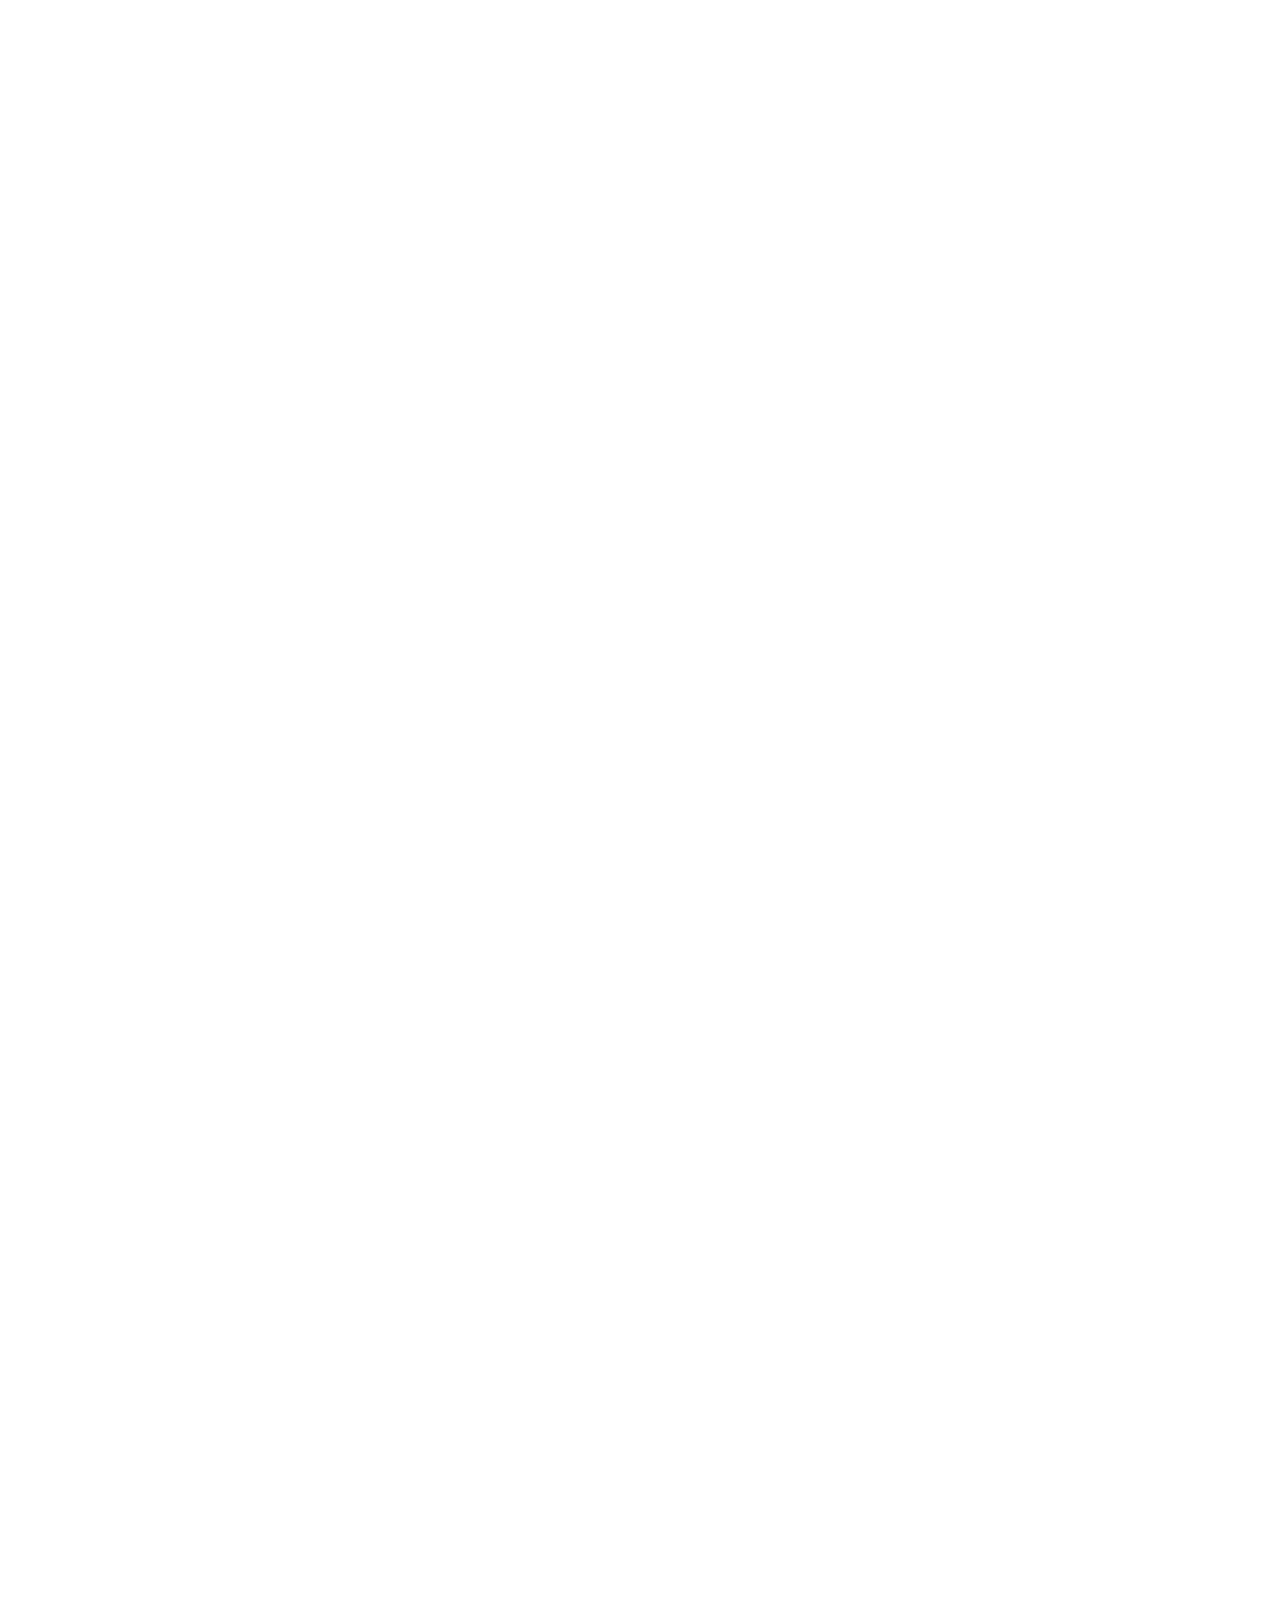
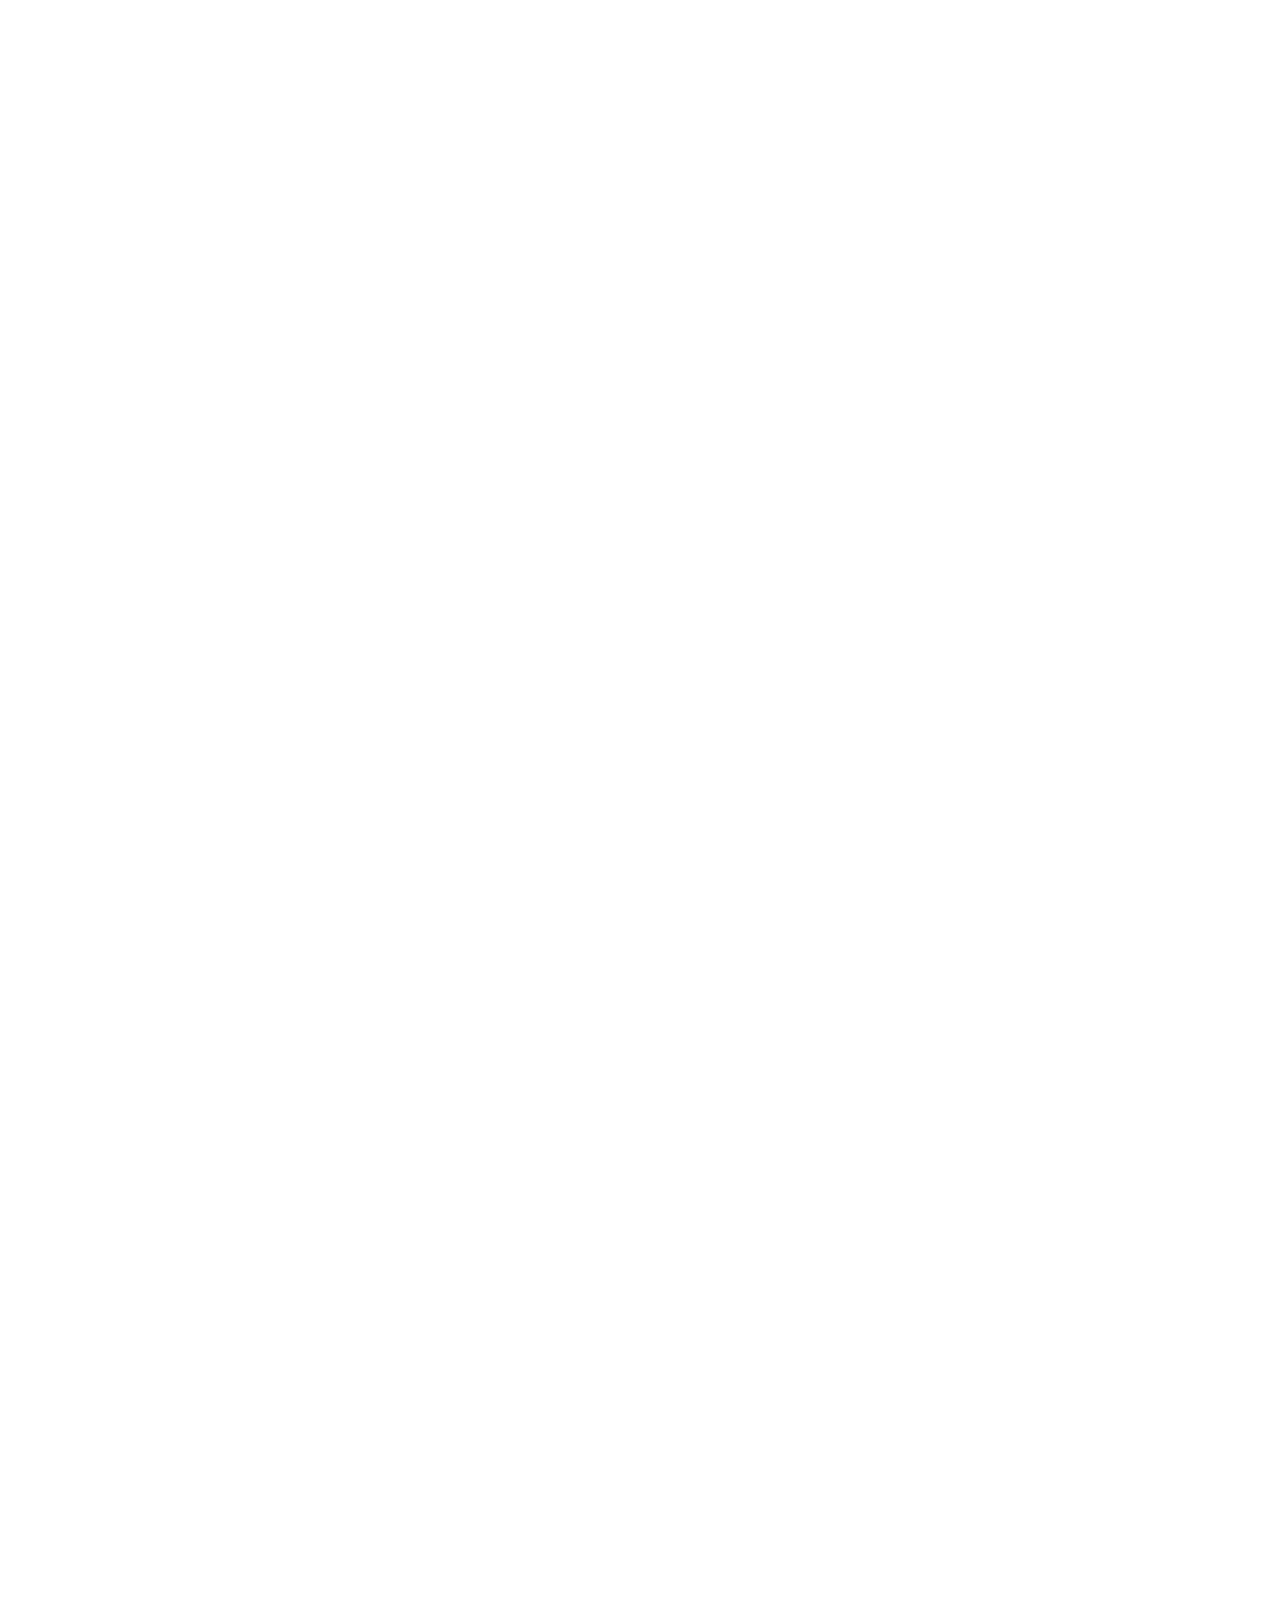
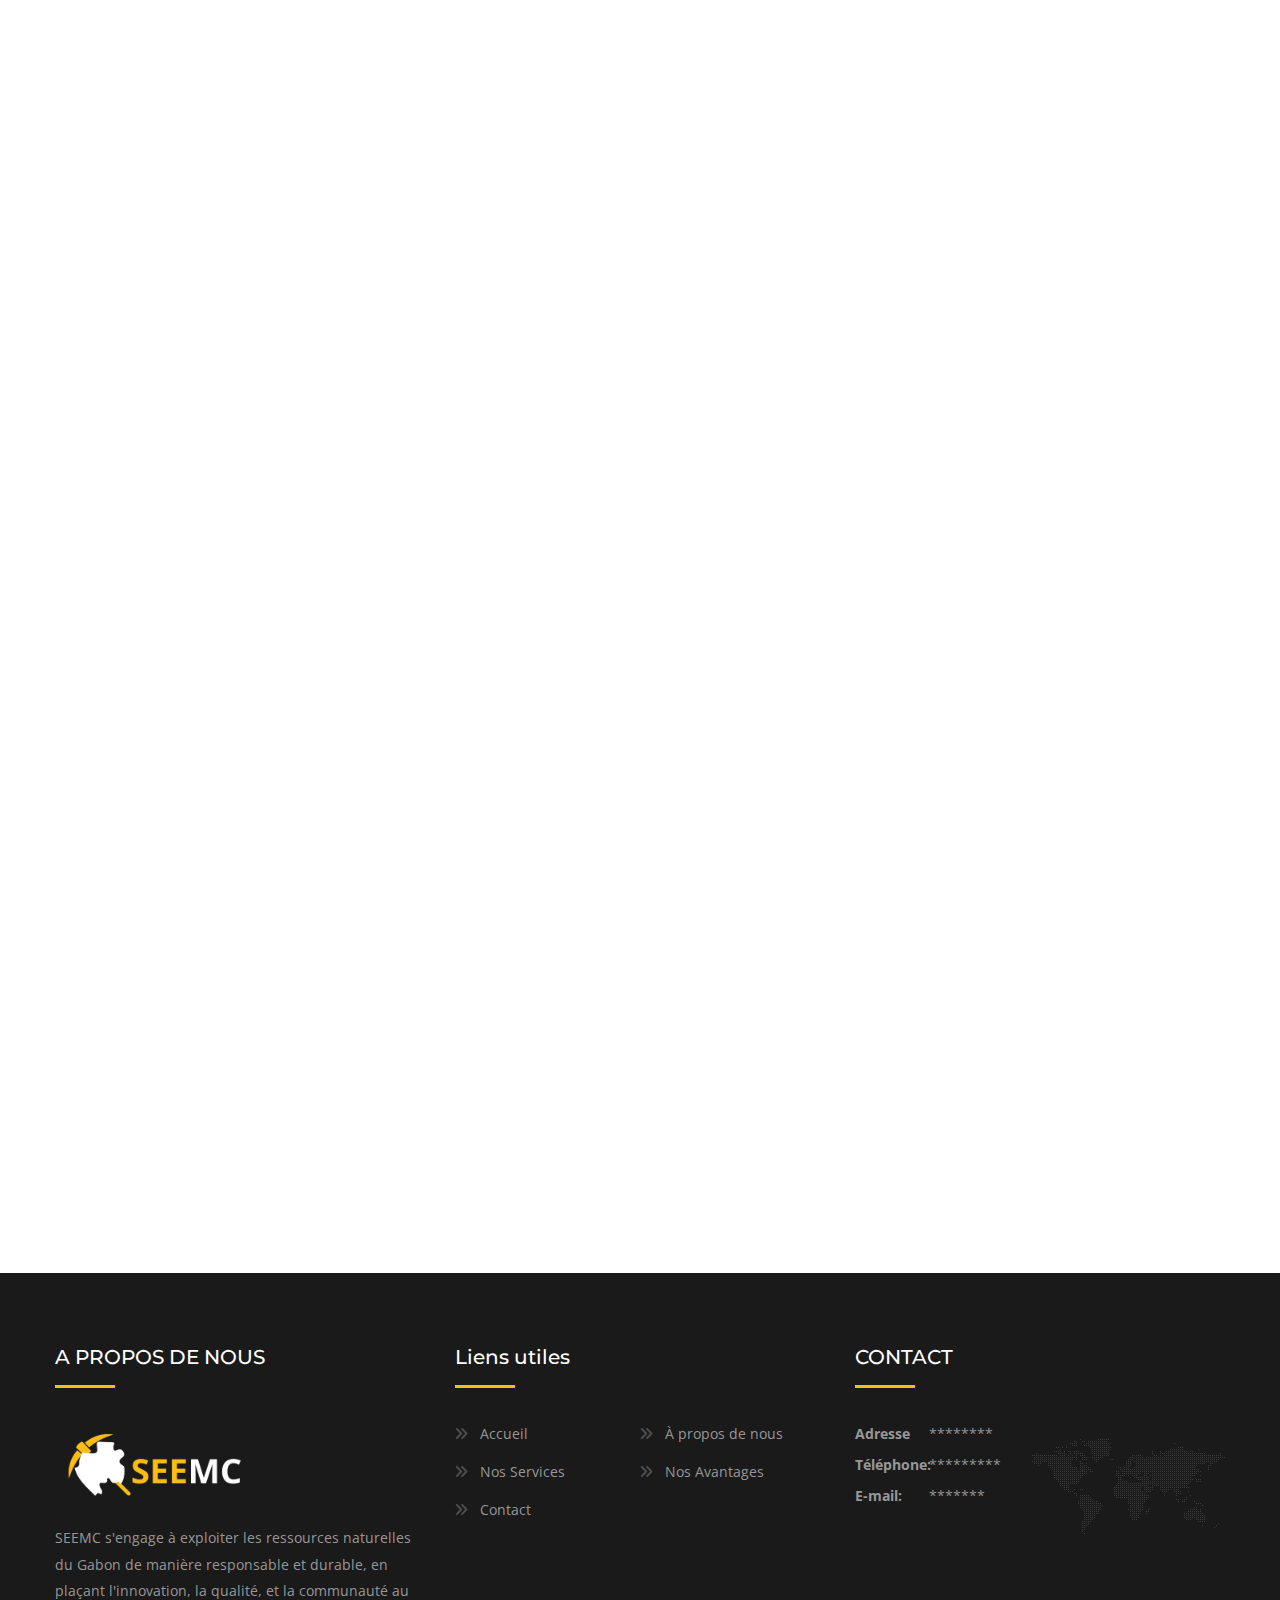
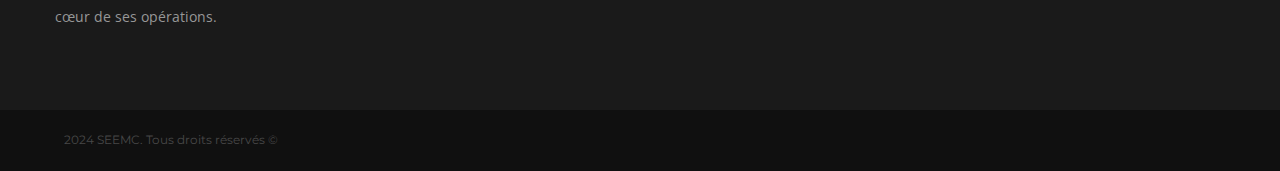
==== commit 52bf4ea1: "samuel" ====
--- a/index.html
+++ b/index.html
@@ -692,7 +692,7 @@
                                 </div><!-- /.col-md-12 -->
                             </div><!-- /.row -->
                         </div><!-- /.container -->
-                    </section> -->
+                    </section> 
 
                     <section class="wprt-section" id="contact">
                         <div class="container">
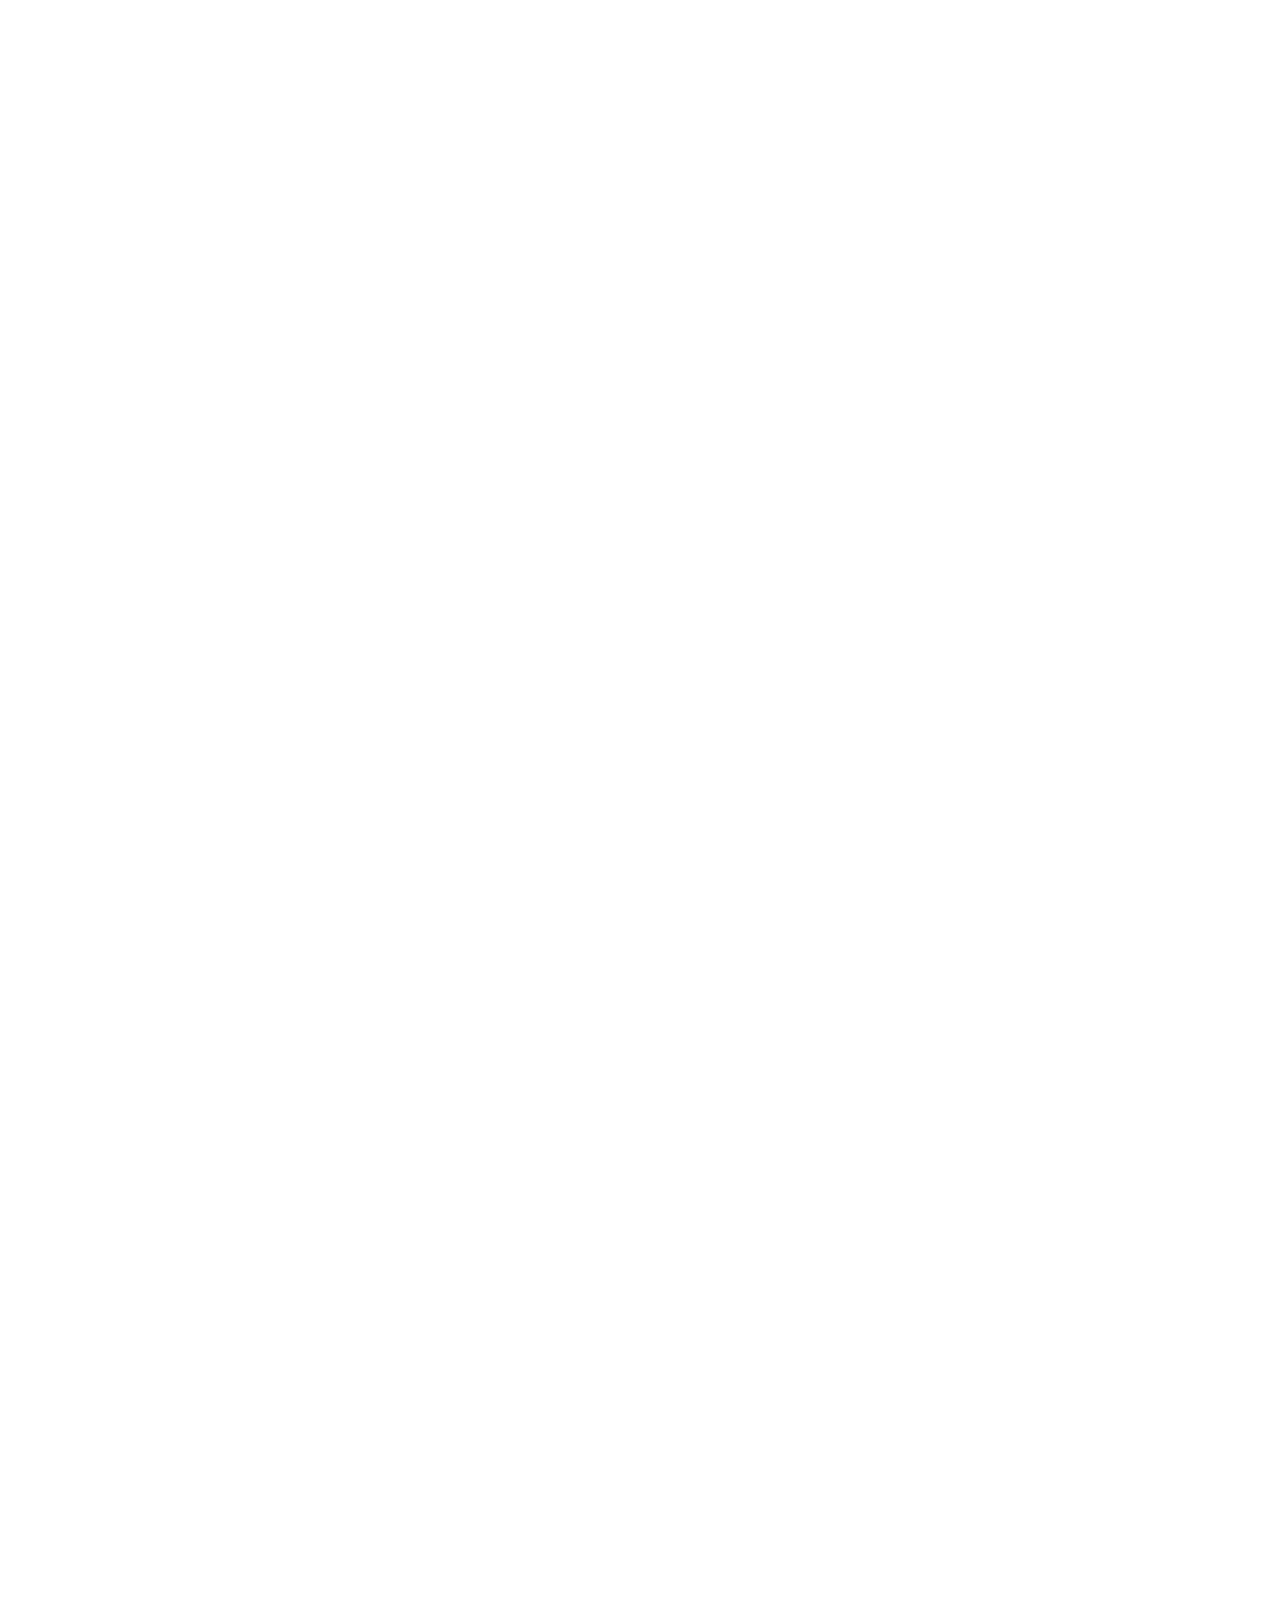
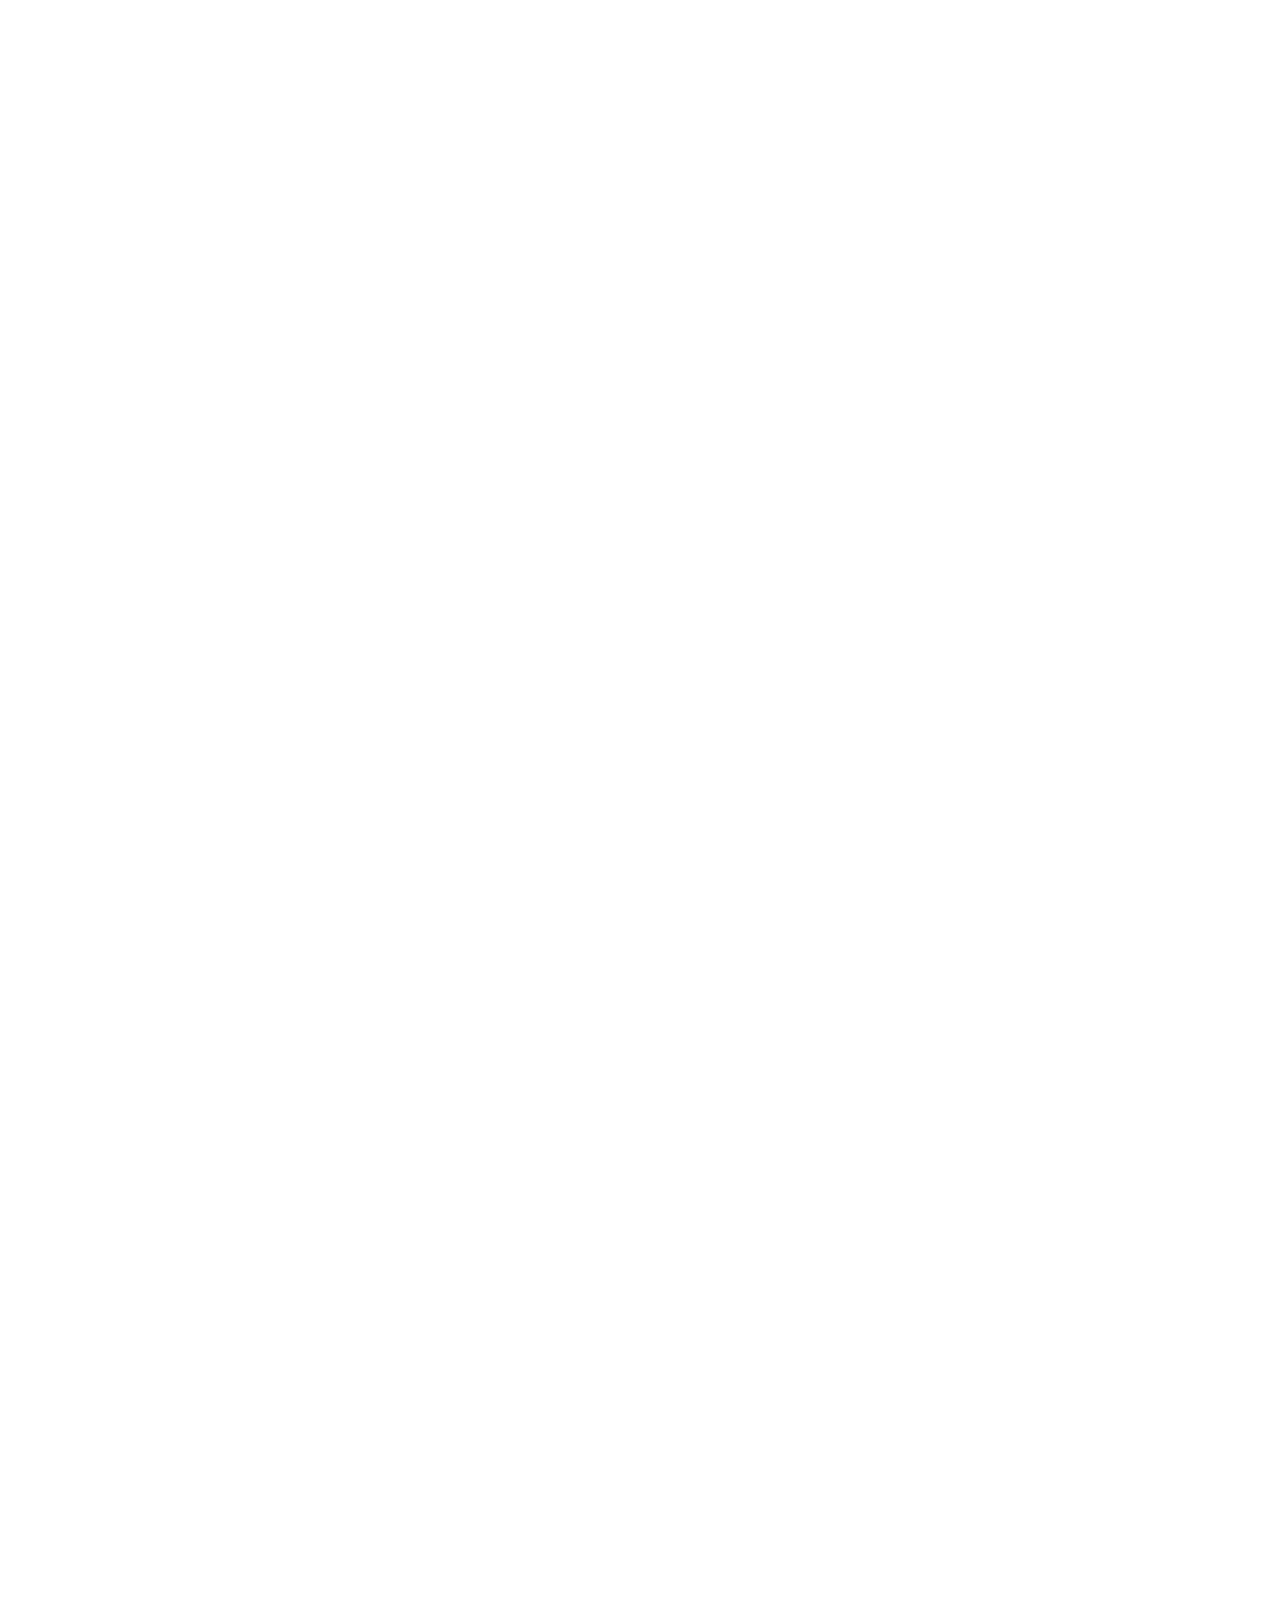
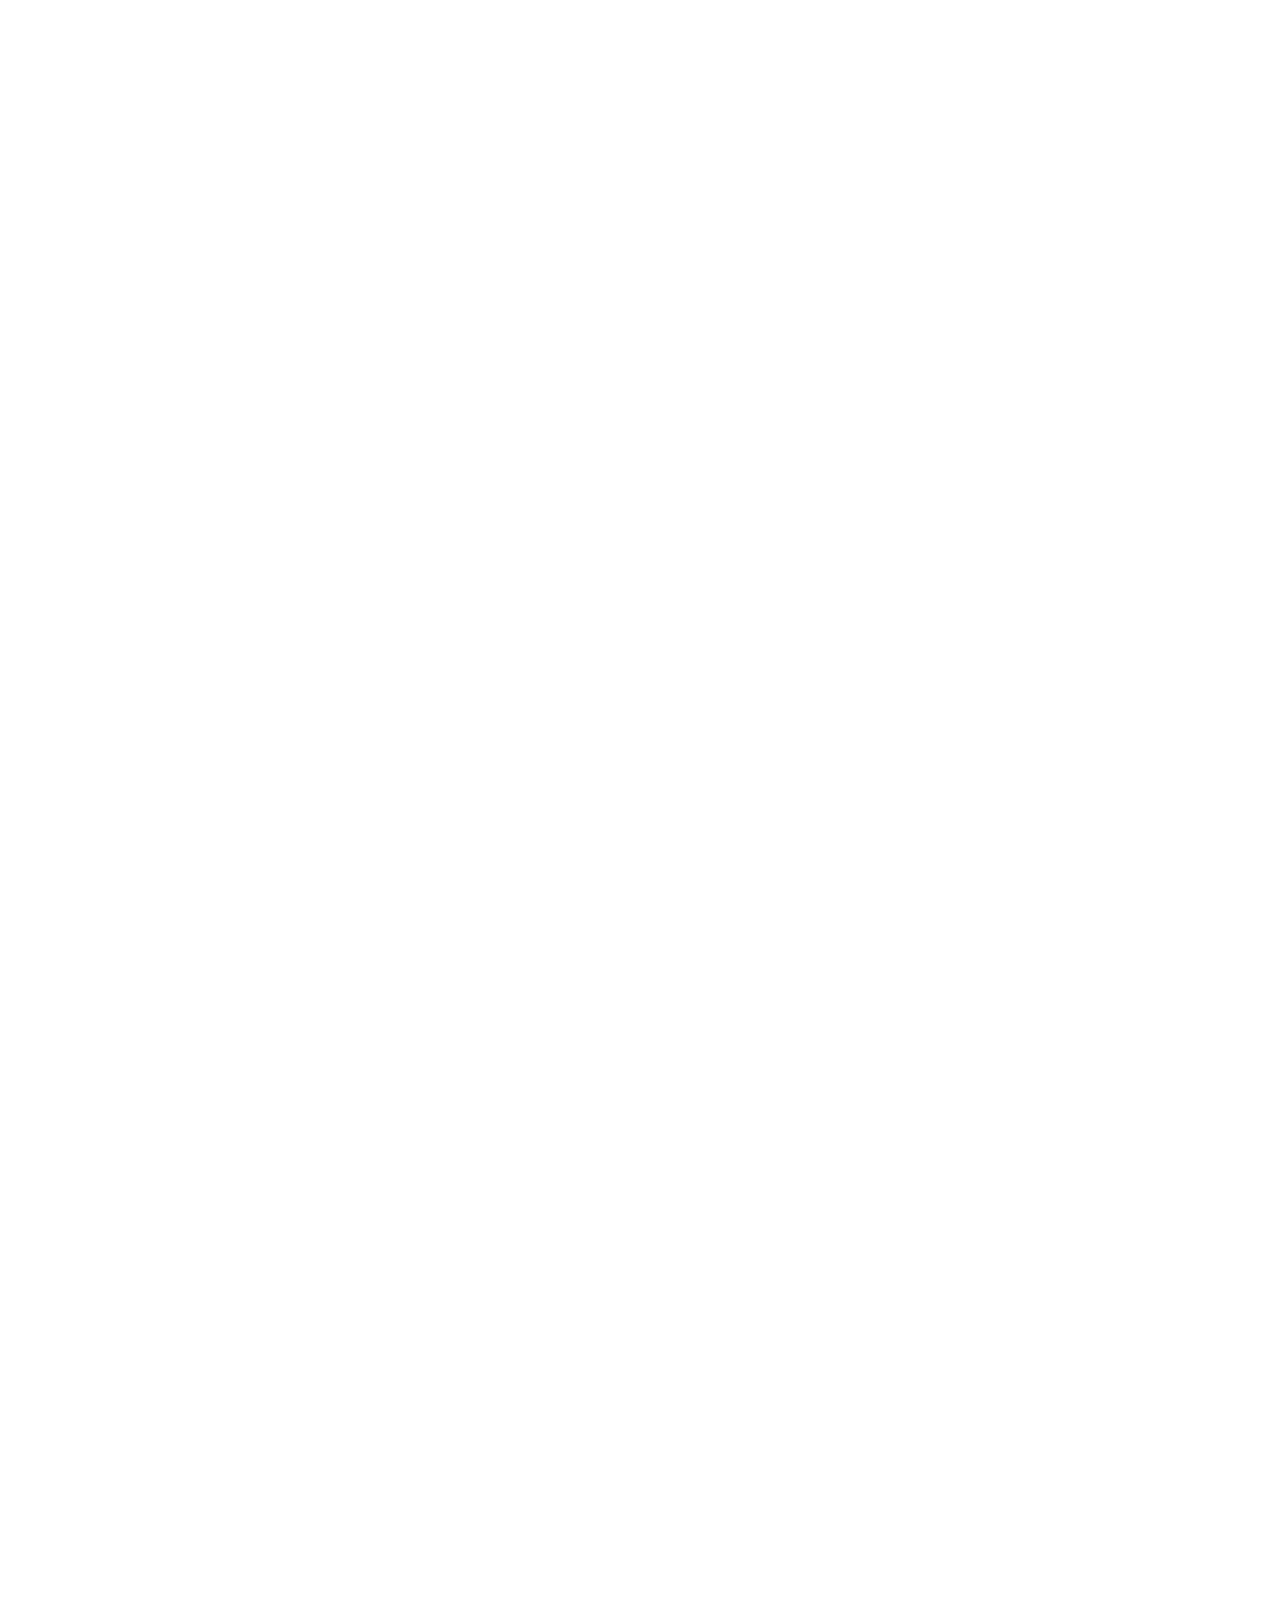
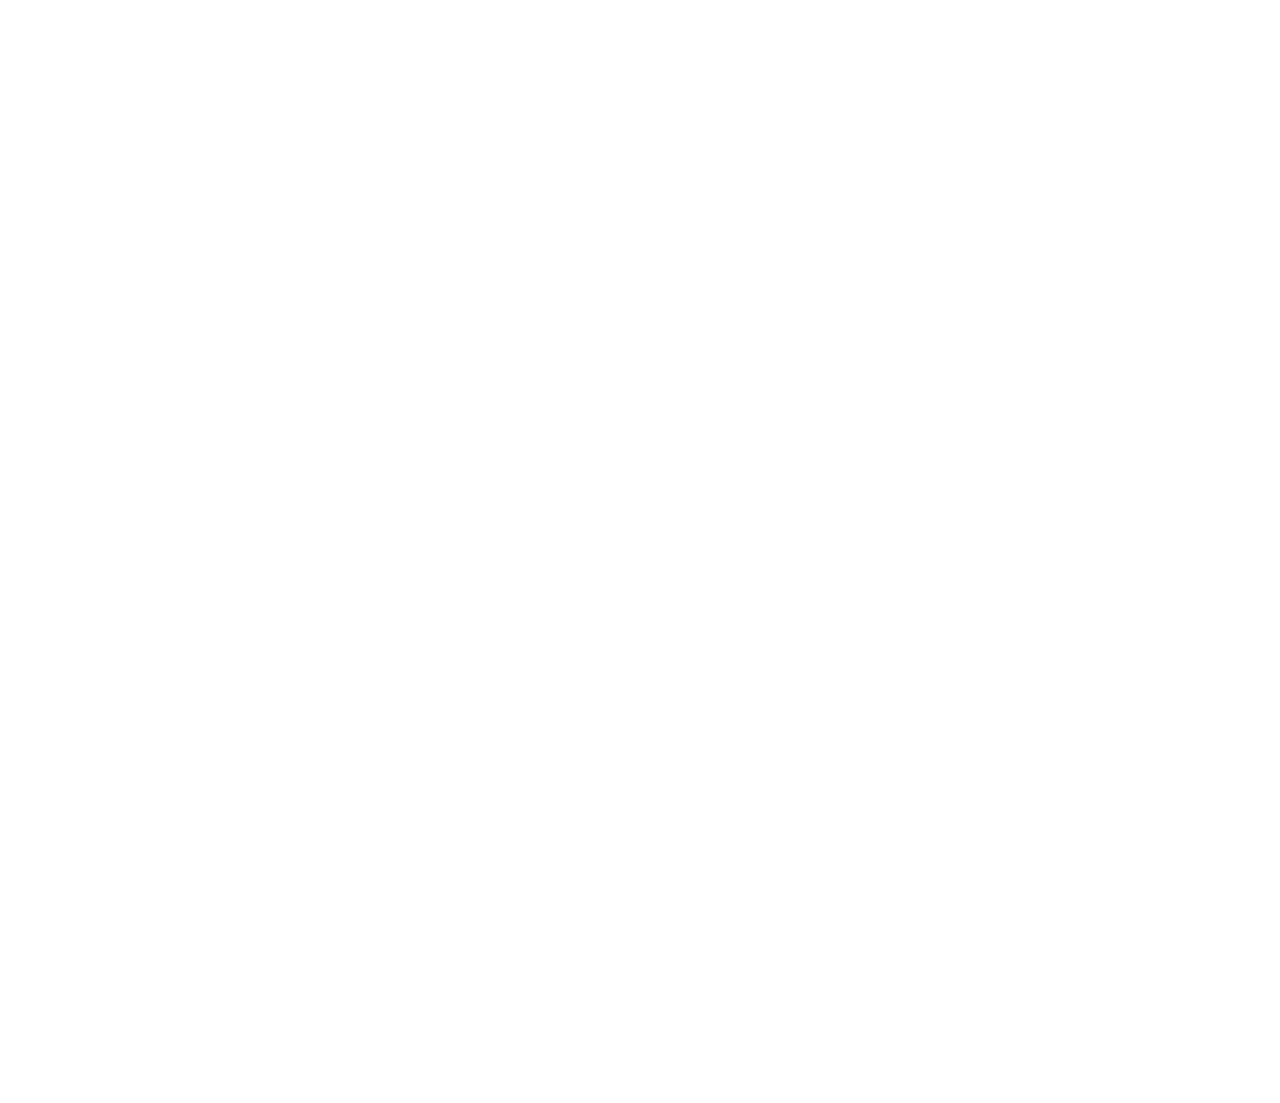
==== commit 037f11da: "samuel" ====
--- a/index.html
+++ b/index.html
@@ -50,11 +50,42 @@
     <link rel="apple-touch-icon-precomposed" href="assets/icon/apple-touch-icon-158-precomposed.png">
     <link rel="stylesheet" href="https://cdnjs.cloudflare.com/ajax/libs/font-awesome/6.0.0/css/all.min.css">
 
+    <style>
+        .card {
+            border: none;
+            border-radius: 10px;
+            box-shadow: 0 4px 8px rgba(0, 0, 0, 0.02);
+            padding: 10px;
+            border: 1px solid rgba(76, 76, 76, 0.27);
+            margin-bottom: 10px;
+        }
+        .card-body {
+            text-align: center;
+            
+            
+        }
+        .team-icon {
+            font-size: 3rem;
+            color: #ffbc13 !important;
+            margin-bottom: 15px;
+            
+        }
+        .card-title {
+            margin-bottom: 0;
+            font-size: 1.1rem;
+        }
+        .row {
+            margin-top: 20px;
+        }
+    </style>
+
     <!-- HTML5 shim and Respond.js for IE8 support of HTML5 elements and media queries -->
     <!--[if lt IE 9]>
       <script src="https://oss.maxcdn.com/html5shiv/3.7.2/html5shiv.min.js"></script>
       <script src="https://oss.maxcdn.com/respond/1.4.2/respond.min.js"></script>
+      
     <![endif]-->
+
 </head>
 
 <body class="front-page no-sidebar site-layout-full-width header-style-5 menu-has-cart header-sticky">
@@ -567,132 +598,121 @@
                         </div><!-- /.container -->
                     </section>
 
-                    <!-- <section class="wprt-section team">
+                    
+
+                    <section class="wprt-section" id="contact">
                         <div class="container">
                             <div class="row">
                                 <div class="col-md-12">
-                                    <div class="wprt-spacer" data-desktop="70" data-mobi="40" data-smobi="40"></div>
-
-                                    <h2 class="margin-bottom-10">MEET OUR TEAM</h2>
-                                    <div class="wprt-lines style-1 custom-3">
-                                        <div class="line-1"></div>
-                                        <div class="line-2"></div>
-                                    </div>
-
-                                    <div class="wprt-spacer" data-desktop="50" data-mobi="40" data-smobi="40"></div>
-
-                                    <div class="wprt-team arrow-style-2 has-arrows arrow60 arrow-light" data-layout="slider" data-column="4" data-column2="3" data-column3="2" data-column4="1" data-gaph="30" data-gapv="30">
-                                        <div id="team-wrap" class="cbp">
-                                            <div class="cbp-item">
-                                                <div class="member">
-                                                    <div class="inner">
-                                                        <div class="image">
-                                                            <div class="inner">
-                                                                <img src="assets/img/team/1.jpg" alt="image" />
-                                                            </div>
-                                                             <ul class="socials clearfix">
-                                                                <li class="twitter"><a target="_blank" href="#"><i class="fa fa-twitter"></i></a></li>
-                                                                <li class="google-plus"><a target="_blank" href="#"><i class="fa fa-google-plus"></i></a></li>
-                                                                <li class="linkedin"><a target="_blank" href="#"><i class="fa fa-linkedin"></i></a></li>
-                                                             </ul>
-                                                        </div>
-                                                        <div class="texts">
-                                                            <h4 class="name">Richard Wagner</h4>
-                                                            <div class="position">Civil Engineer</div>
-                                                        </div>
-                                                    </div>
-                                                </div>
-                                            </div>
-                                            <div class="cbp-item">
-                                                <div class="member">
-                                                    <div class="inner">
-                                                        <div class="image">
-                                                            <div class="inner">
-                                                                <img src="assets/img/team/2.jpg" alt="image" />
-                                                            </div>
-                                                             <ul class="socials clearfix">
-                                                                <li class="facebook"><a target="_blank" href="#"><i class="fa fa-facebook"></i></a></li>
-                                                                <li class="twitter"><a target="_blank" href="#"><i class="fa fa-twitter"></i></a></li>
-                                                                <li class="google-plus"><a target="_blank" href="#"><i class="fa fa-google-plus"></i></a></li>
-                                                             </ul>
-                                                        </div>
-                                                        <div class="texts">
-                                                            <h4 class="name">Sarah Spence</h4>
-                                                            <div class="position">Construction Assistant</div>
-                                                        </div>
-                                                    </div>
-                                                </div>
-                                            </div>
-                                            <div class="cbp-item">
-                                                <div class="member">
-                                                    <div class="inner">
-                                                        <div class="image">
-                                                            <div class="inner">
-                                                                <img src="assets/img/team/3.jpg" alt="image" />
-                                                            </div>
-                                                             <ul class="socials clearfix">
-                                                                <li class="facebook"><a target="_blank" href="#"><i class="fa fa-facebook"></i></a></li>
-                                                                <li class="twitter"><a target="_blank" href="#"><i class="fa fa-twitter"></i></a></li>
-                                                                <li class="google-plus"><a target="_blank" href="#"><i class="fa fa-google-plus"></i></a></li>
-                                                             </ul>
-                                                        </div>
-                                                        <div class="texts">
-                                                            <h4 class="name">John Halpern</h4>
-                                                            <div class="position">Construction Manager</div>
-                                                        </div>
-                                                    </div>
-                                                </div>
-                                            </div>
-                                            <div class="cbp-item">
-                                                <div class="member">
-                                                    <div class="inner">
-                                                        <div class="image">
-                                                            <div class="inner">
-                                                                <img src="assets/img/team/4.jpg" alt="image" />
-                                                            </div>
-                                                             <ul class="socials clearfix">
-                                                                <li class="facebook"><a target="_blank" href="#"><i class="fa fa-facebook"></i></a></li>
-                                                                <li class="google-plus"><a target="_blank" href="#"><i class="fa fa-google-plus"></i></a></li>
-                                                                <li class="linkedin"><a target="_blank" href="#"><i class="fa fa-linkedin"></i></a></li>
-                                                             </ul>
-                                                        </div>
-                                                        <div class="texts">
-                                                            <h4 class="name">Tommy Atkins</h4>
-                                                            <div class="position">Electricians</div>
-                                                        </div>
-                                                    </div>
-                                                </div>
-                                            </div>
-                                            <div class="cbp-item">
-                                                <div class="member">
-                                                    <div class="inner">
-                                                        <div class="image">
-                                                            <div class="inner">
-                                                                <img src="assets/img/team/5.jpg" alt="image" />
-                                                            </div>
-                                                             <ul class="socials clearfix">
-                                                                <li class="facebook"><a target="_blank" href="#"><i class="fa fa-facebook"></i></a></li>
-                                                                <li class="twitter"><a target="_blank" href="#"><i class="fa fa-twitter"></i></a></li>
-                                                                <li class="google-plus"><a target="_blank" href="#"><i class="fa fa-google-plus"></i></a></li>
-                                                             </ul>
-                                                        </div>
-                                                        <div class="texts">
-                                                            <h4 class="name">John Joe</h4>
-                                                            <div class="position">Junior Architect</div>
-                                                        </div>
-                                                    </div>
-                                                </div>
-                                            </div>
-                                        </div><!-- /#team-wrap -->
-                                    </div><!-- /.wprt-team -->
+                                    <div class="wprt-spacer" data-desktop="130" data-mobi="80" data-smobi="60"></div>
                                 </div><!-- /.col-md-12 -->
+
+                                <div class="container mt-5">
+                                    <div class="text-center mb-4">
+                                        <h1>Notre Team</h1>
+                                        <p class="text-muted">Rencontrez les membres clés de l'équipe de SEEMC</p>
+                                    </div>
+                                    <div class="row justify-content-center">
+                                        <!-- PDG -->
+                                        <div class="col-md-4 mb-4">
+                                            <div class="card shadow-sm">
+                                                <div class="card-body text-center">
+                                                    <i class="fas fa-user-tie fa-3x mb-3" style="color: #ffbc13 !important;"></i>
+                                                    <h5 class="card-title">Justine Judith Lekogo</h5>
+                                                    <p class="card-text">Présidente-Directrice Générale (PDG)</p>
+                                                </div>
+                                            </div>
+                                        </div>
+                            
+                                        <!-- DGA chargé des affaires financières et administratives -->
+                                        <div class="col-md-4 mb-4">
+                                            <div class="card shadow-sm">
+                                                <div class="card-body text-center">
+                                                    <i class="fas fa-user-tie fa-3x mb-3" style="color: #ffbc13 !important;"></i>
+                                                    <h5 class="card-title">Romuald ASSOUMOU OBIANG</h5>
+                                                    <p class="card-text">Directeur Général Adjoint chargé des affaires financières et administratives</p>
+                                                </div>
+                                            </div>
+                                        </div>
+                            
+                                        <!-- Responsable des Ressources Humaines -->
+                                        <div class="col-md-4 mb-4">
+                                            <div class="card shadow-sm">
+                                                <div class="card-body text-center">
+                                                    <i class="fas fa-users fa-3x mb-3" style="color: #ffbc13 !important;"></i>
+                                                    <h5 class="card-title">Responsable des Ressources Humaines</h5>
+                                                    <p class="card-text">Poste vacant</p>
+                                                </div>
+                                            </div>
+                                        </div>
+                            
+                                        <!-- Responsable logistique et transport -->
+                                        <div class="col-md-4 mb-4">
+                                            <div class="card shadow-sm">
+                                                <div class="card-body text-center">
+                                                    <i class="fas fa-truck fa-3x mb-3" style="color: #ffbc13 !important;"></i>
+                                                    <h5 class="card-title">DILEBOU NZIGOU Lucia Agnès Rose NVONE</h5>
+                                                    <p class="card-text">Responsable logistique et transport</p>
+                                                </div>
+                                            </div>
+                                        </div>
+                            
+                                        <!-- Responsable marketing/communication -->
+                                        <div class="col-md-4 mb-4">
+                                            <div class="card shadow-sm">
+                                                <div class="card-body text-center">
+                                                    <i class="fas fa-bullhorn fa-3x mb-3 " style="color: #ffbc13 !important;"></i>
+                                                    <h5 class="card-title">NVONE ADOURE Franck</h5>
+                                                    <p class="card-text">Responsable marketing/communication</p>
+                                                </div>
+                                            </div>
+                                        </div>
+                            
+                                        <!-- Responsable Commercial -->
+                                        <div class="col-md-4 mb-4">
+                                            <div class="card shadow-sm">
+                                                <div class="card-body text-center">
+                                                    <i class="fas fa-briefcase fa-3x mb-3 " style="color: #ffbc13 !important;"></i>
+                                                    <h5 class="card-title">Responsable Commercial</h5>
+                                                    <p class="card-text">Poste vacant</p>
+                                                </div>
+                                            </div>
+                                        </div>
+                            
+                                        <!-- Responsable exploitation site -->
+                                        <div class="col-md-4 mb-4">
+                                            <div class="card shadow-sm">
+                                                <div class="card-body text-center">
+                                                    <i class="fas fa-hard-hat fa-3x mb-3" style="color: #ffbc13 !important;"></i>
+                                                    <h5 class="card-title">Aristide Asseko</h5>
+                                                    <p class="card-text">Responsable exploitation site</p>
+                                                </div>
+                                            </div>
+                                        </div>
+                            
+                                        <!-- Responsable juridique et contentieux -->
+                                        <div class="col-md-4 mb-4">
+                                            <div class="card shadow-sm">
+                                                <div class="card-body text-center">
+                                                    <i class="fas fa-gavel fa-3x mb-3" style="color: #ffbc13 !important;"></i>
+                                                    <h5 class="card-title">Davy AKAGHE MBA</h5>
+                                                    <p class="card-text">Responsable juridique et contentieux</p>
+                                                </div>
+                                            </div>
+                                        </div>
+                            
+                                    </div>
+                                    
+                                </div>
 
                                 <div class="col-md-12">
                                     <div class="wprt-spacer" data-desktop="80" data-mobi="60" data-smobi="60"></div>
                                 </div><!-- /.col-md-12 -->
                             </div><!-- /.row -->
                         </div><!-- /.container -->
-                    </section> 
+                    </section>
+
+                    
 
                     <section class="wprt-section" id="contact">
                         <div class="container">
--- a/style.css
+++ b/style.css
@@ -1312,4 +1312,17 @@
 
 html {
 	scroll-behavior: smooth !important;
-  }+  }
+
+  .team-member {
+	display: flex;
+	align-items: center;
+	margin-bottom: 15px;
+}
+.team-member i {
+	font-size: 1.5rem;
+	margin-right: 10px;
+}
+.team-member h5 {
+	margin-bottom: 0;
+}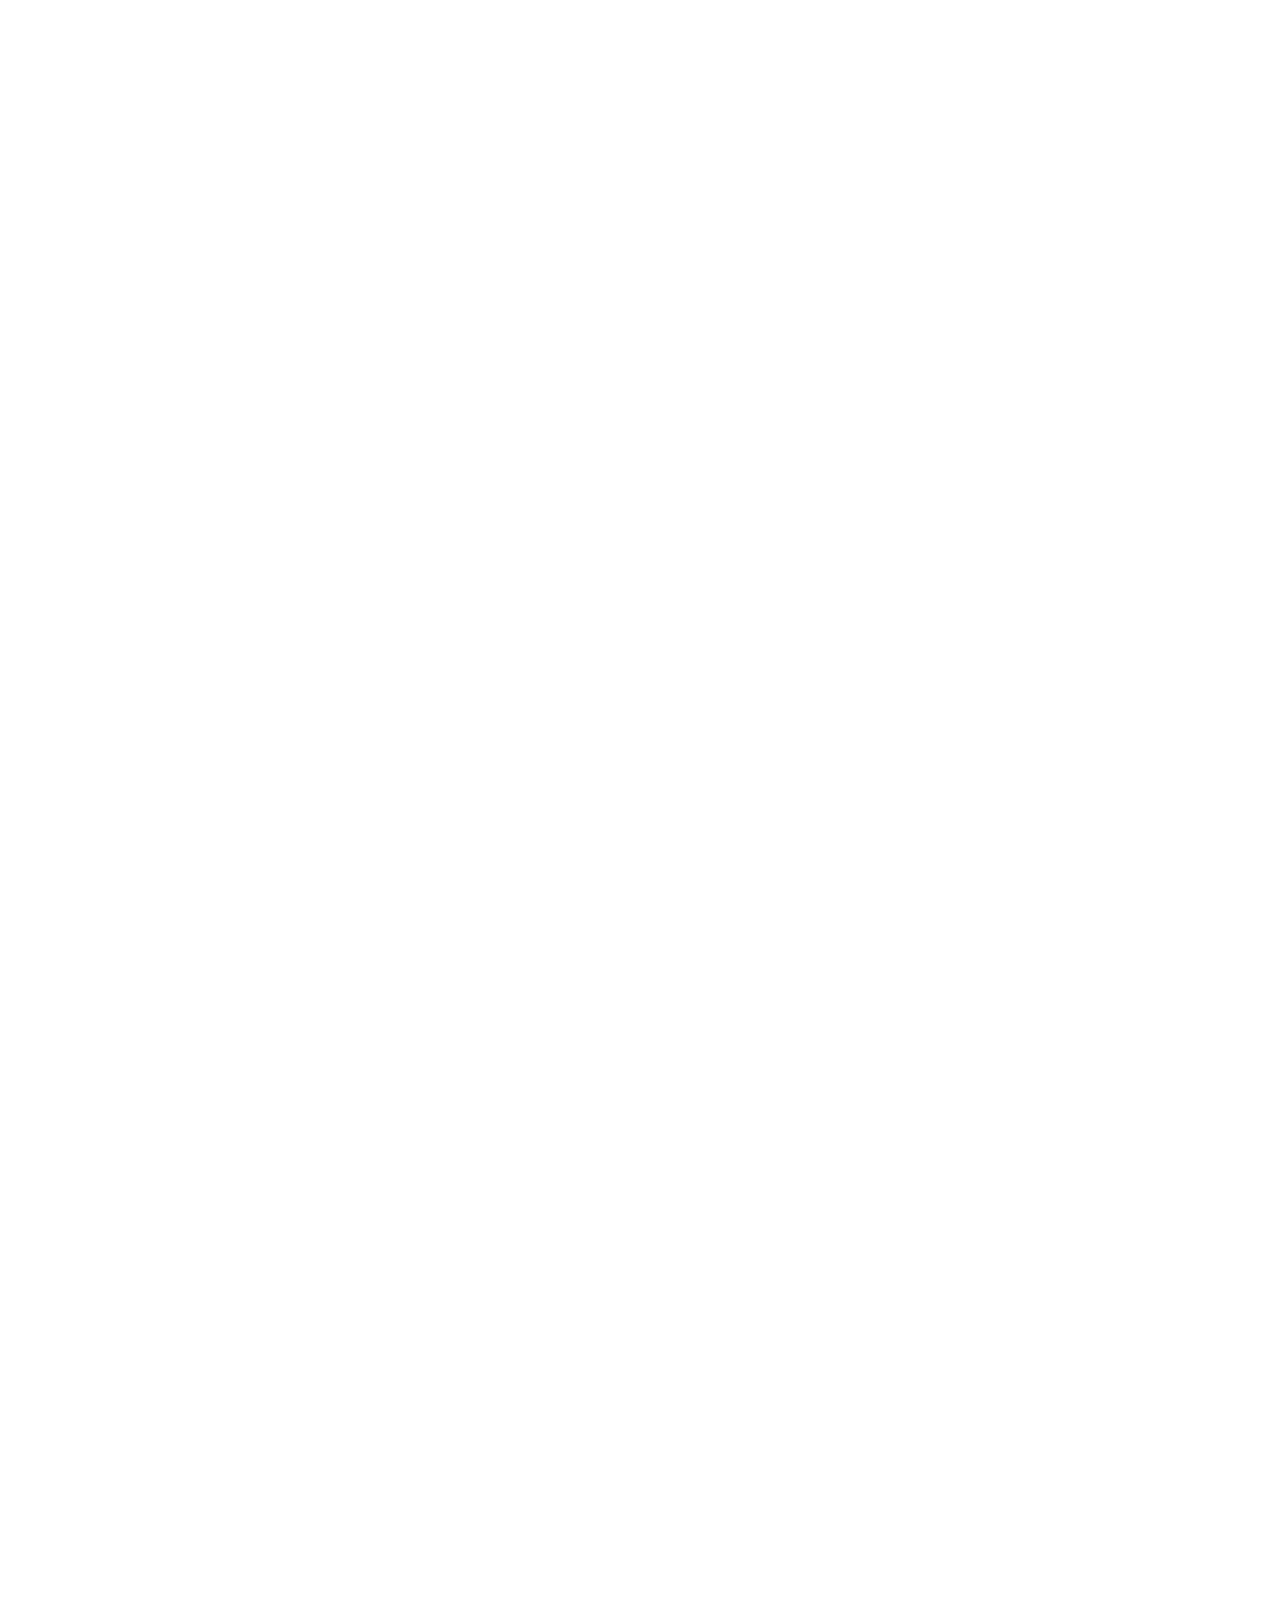
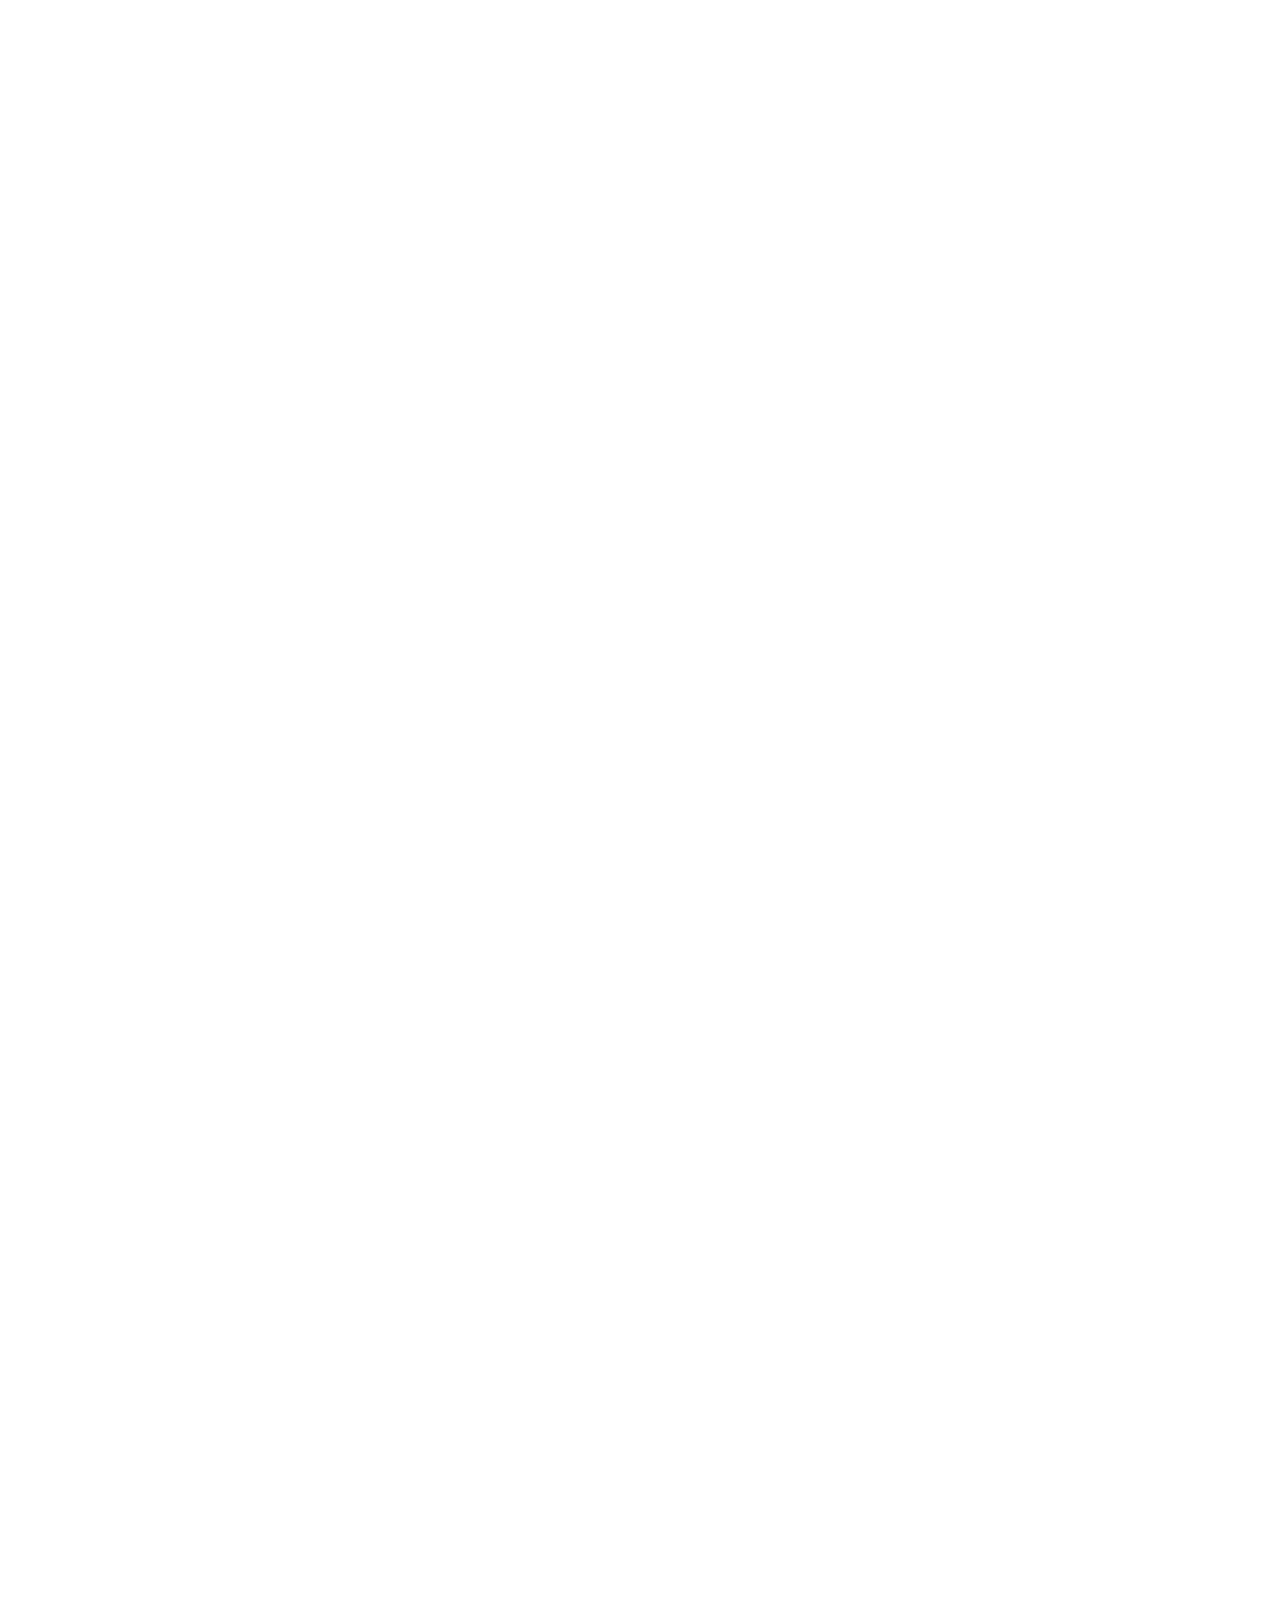
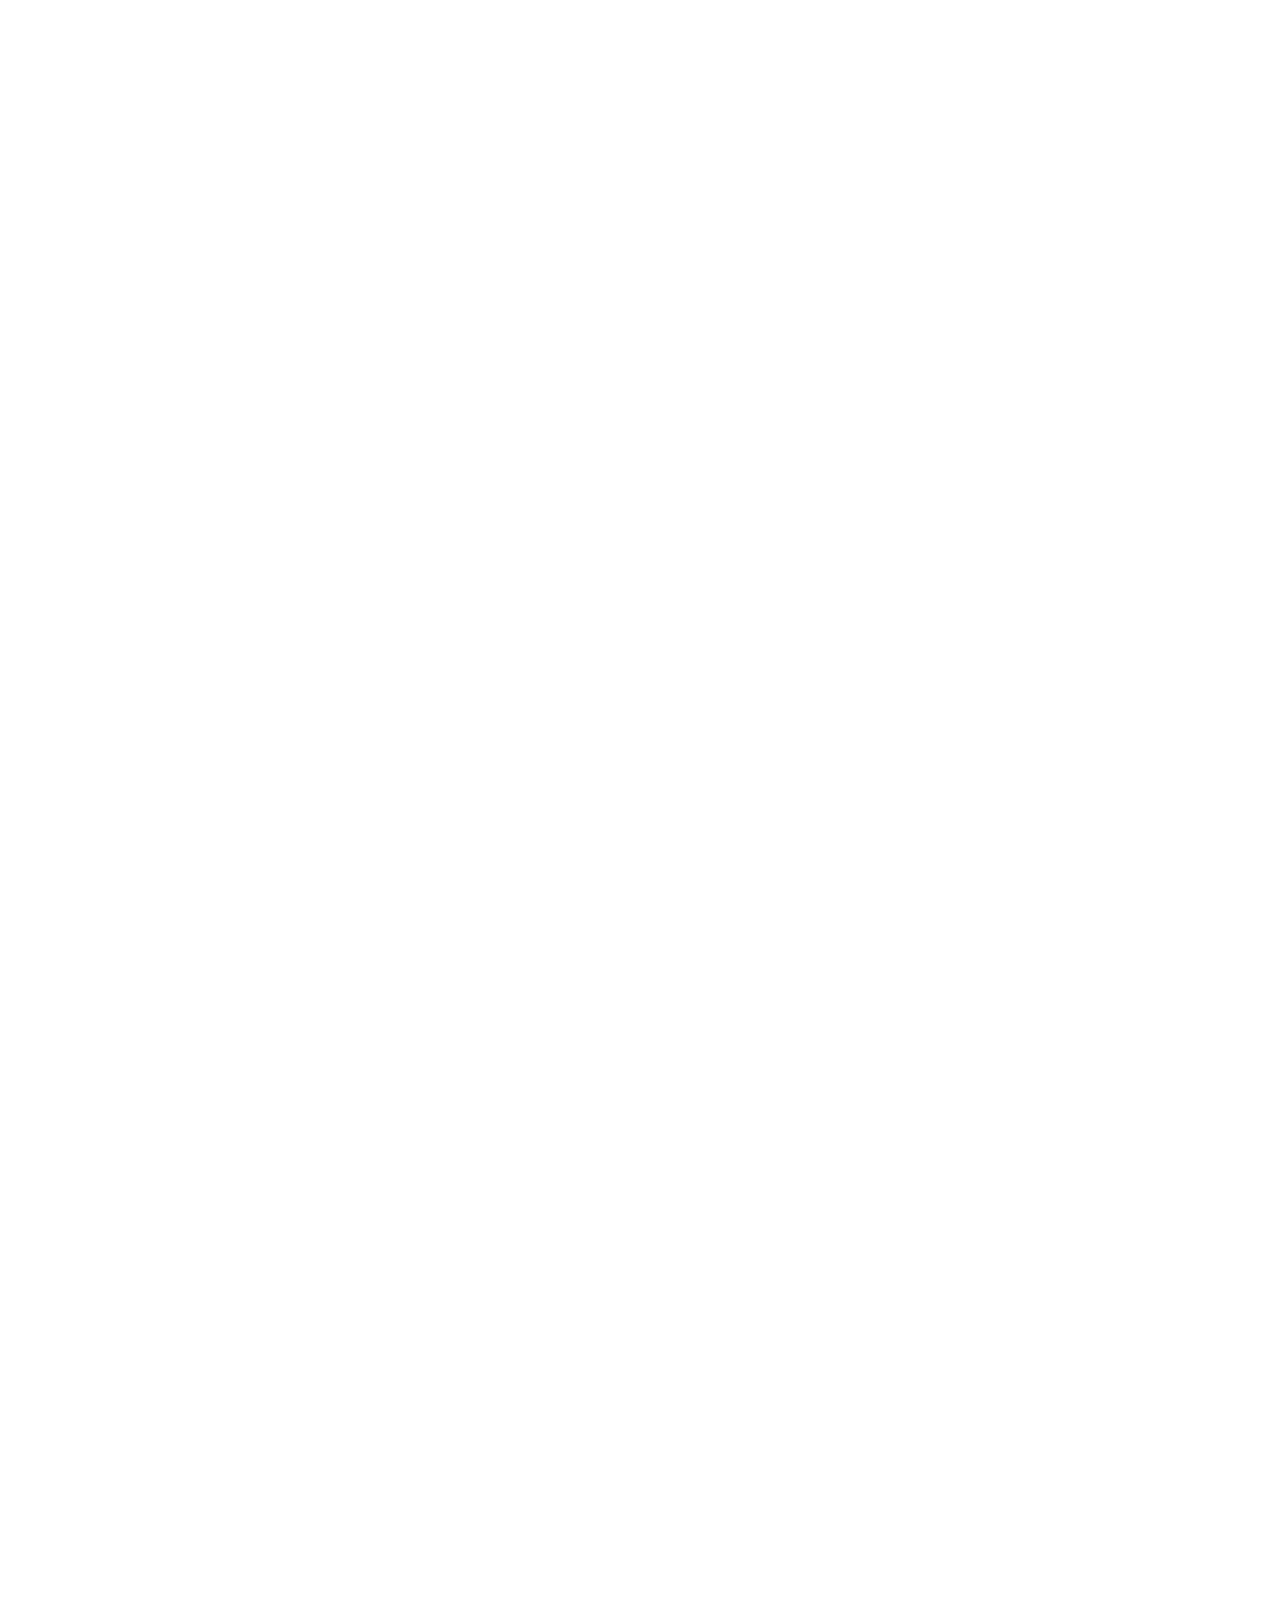
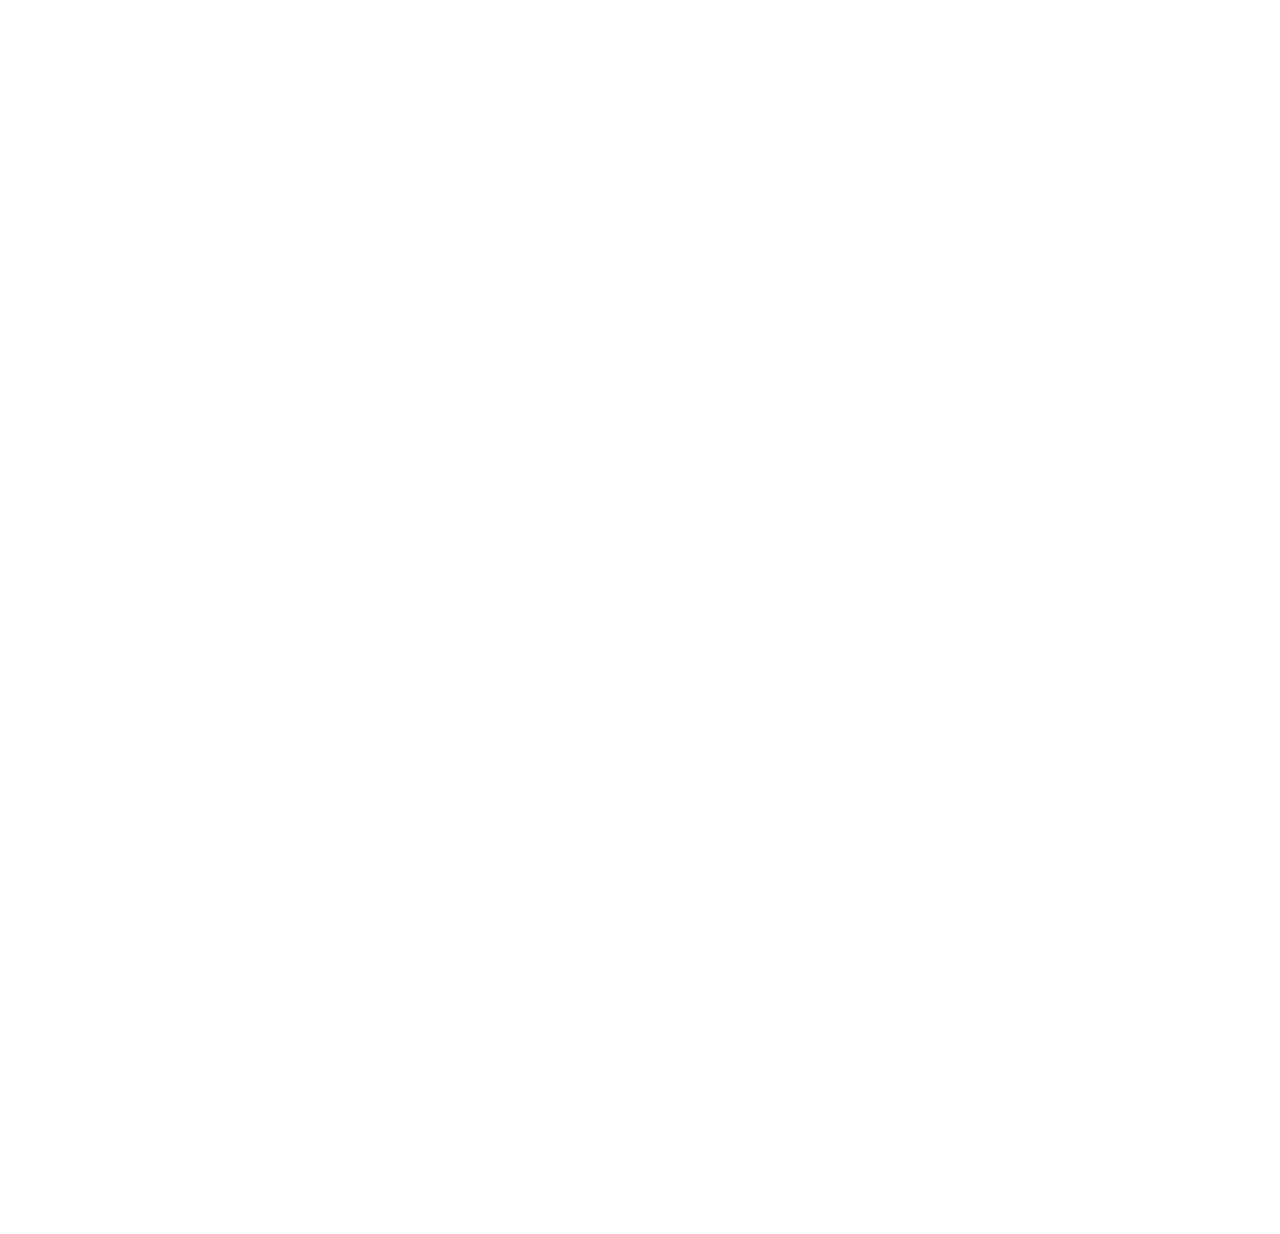
==== commit c0a88e8a: "sam" ====
--- a/index.html
+++ b/index.html
@@ -102,7 +102,7 @@
                 <div id="site-logo" class="clearfix">
                     <div id="site-logo-inner">
                         <a href="home-slider-full-screen.html" title="Construction" rel="home" class="main-logo">
-                            <img src="assets/img/see.png" class="c img-fluid" alt="Construction" data-retina="assets/img/see.png" width="150">
+                            <img src="assets/img/see.png" class="c img-fluid" alt="Construction" data-retina="assets/img/see.png" width="80">
                         </a>
                     </div>
                 </div><!-- /#site-logo -->
@@ -116,7 +116,7 @@
                         <li class="menu-item"><a href="#propos">À propos de nous</a></li>
                         <li class="menu-item"><a href="#services">Nos Services</a></li>
                         <li class="menu-item"><a href="#avantages">Nos Avantages</a></li>
-                        
+                        <li class="menu-item"><a href="#team">Notre team</a></li>
                         <li class="menu-item"><a href="#contact">Contact</a></li>
                     </ul>
                 </nav><!-- /#main-nav -->
@@ -600,6 +600,120 @@
 
                     
 
+                    <section class="wprt-section" id="team">
+                        <div class="container">
+                            <div class="row">
+                                <div class="col-md-12">
+                                    <div class="wprt-spacer" data-desktop="130" data-mobi="80" data-smobi="60"></div>
+                                </div><!-- /.col-md-12 -->
+
+                                <div class="container mt-5">
+                                    <div class="text-center mb-4">
+                                        <h1>Notre Team</h1>
+                                        <p class="text-muted">Rencontrez les membres clés de l'équipe de SEEMC</p>
+                                    </div>
+                                    <div class="row justify-content-center">
+                                        <!-- PDG -->
+                                        <div class="col-md-4 mb-4">
+                                            <div class="card shadow-sm">
+                                                <div class="card-body text-center">
+                                                    <i class="fas fa-user-tie fa-3x mb-3" style="color: #ffbc13 !important;"></i>
+                                                    <h5 class="card-title">Justine Judith Lekogo</h5>
+                                                    <p class="card-text">Présidente-Directrice Générale (PDG)</p>
+                                                </div>
+                                            </div>
+                                        </div>
+                            
+                                        <!-- DGA chargé des affaires financières et administratives -->
+                                        <div class="col-md-4 mb-4">
+                                            <div class="card shadow-sm">
+                                                <div class="card-body text-center">
+                                                    <i class="fas fa-user-tie fa-3x mb-3" style="color: #ffbc13 !important;"></i>
+                                                    <h5 class="card-title">Romuald ASSOUMOU OBIANG</h5>
+                                                    <p class="card-text">Directeur Général Adjoint chargé des affaires financières et administratives</p>
+                                                </div>
+                                            </div>
+                                        </div>
+                            
+                                        <!-- Responsable des Ressources Humaines -->
+                                        <div class="col-md-4 mb-4">
+                                            <div class="card shadow-sm">
+                                                <div class="card-body text-center">
+                                                    <i class="fas fa-users fa-3x mb-3" style="color: #ffbc13 !important;"></i>
+                                                    <h5 class="card-title">Responsable des Ressources Humaines</h5>
+                                                    <p class="card-text">Poste vacant</p>
+                                                </div>
+                                            </div>
+                                        </div>
+                            
+                                        <!-- Responsable logistique et transport -->
+                                        <div class="col-md-4 mb-4">
+                                            <div class="card shadow-sm">
+                                                <div class="card-body text-center">
+                                                    <i class="fas fa-truck fa-3x mb-3" style="color: #ffbc13 !important;"></i>
+                                                    <h5 class="card-title">DILEBOU NZIGOU Lucia Agnès Rose NVONE</h5>
+                                                    <p class="card-text">Responsable logistique et transport</p>
+                                                </div>
+                                            </div>
+                                        </div>
+                            
+                                        <!-- Responsable marketing/communication -->
+                                        <div class="col-md-4 mb-4">
+                                            <div class="card shadow-sm">
+                                                <div class="card-body text-center">
+                                                    <i class="fas fa-bullhorn fa-3x mb-3 " style="color: #ffbc13 !important;"></i>
+                                                    <h5 class="card-title">NVONE ADOURE Franck</h5>
+                                                    <p class="card-text">Responsable marketing/communication</p>
+                                                </div>
+                                            </div>
+                                        </div>
+                            
+                                        <!-- Responsable Commercial -->
+                                        <div class="col-md-4 mb-4">
+                                            <div class="card shadow-sm">
+                                                <div class="card-body text-center">
+                                                    <i class="fas fa-briefcase fa-3x mb-3 " style="color: #ffbc13 !important;"></i>
+                                                    <h5 class="card-title">Responsable Commercial</h5>
+                                                    <p class="card-text">Poste vacant</p>
+                                                </div>
+                                            </div>
+                                        </div>
+                            
+                                        <!-- Responsable exploitation site -->
+                                        <div class="col-md-4 mb-4">
+                                            <div class="card shadow-sm">
+                                                <div class="card-body text-center">
+                                                    <i class="fas fa-hard-hat fa-3x mb-3" style="color: #ffbc13 !important;"></i>
+                                                    <h5 class="card-title">Aristide Asseko</h5>
+                                                    <p class="card-text">Responsable exploitation site</p>
+                                                </div>
+                                            </div>
+                                        </div>
+                            
+                                        <!-- Responsable juridique et contentieux -->
+                                        <div class="col-md-4 mb-4">
+                                            <div class="card shadow-sm">
+                                                <div class="card-body text-center">
+                                                    <i class="fas fa-gavel fa-3x mb-3" style="color: #ffbc13 !important;"></i>
+                                                    <h5 class="card-title">Davy AKAGHE MBA</h5>
+                                                    <p class="card-text">Responsable juridique et contentieux</p>
+                                                </div>
+                                            </div>
+                                        </div>
+                            
+                                    </div>
+                                    
+                                </div>
+
+                                <div class="col-md-12">
+                                    <div class="wprt-spacer" data-desktop="80" data-mobi="60" data-smobi="60"></div>
+                                </div><!-- /.col-md-12 -->
+                            </div><!-- /.row -->
+                        </div><!-- /.container -->
+                    </section>
+
+                    
+
                     <section class="wprt-section" id="contact">
                         <div class="container">
                             <div class="row">
@@ -609,120 +723,6 @@
 
                                 <div class="container mt-5">
                                     <div class="text-center mb-4">
-                                        <h1>Notre Team</h1>
-                                        <p class="text-muted">Rencontrez les membres clés de l'équipe de SEEMC</p>
-                                    </div>
-                                    <div class="row justify-content-center">
-                                        <!-- PDG -->
-                                        <div class="col-md-4 mb-4">
-                                            <div class="card shadow-sm">
-                                                <div class="card-body text-center">
-                                                    <i class="fas fa-user-tie fa-3x mb-3" style="color: #ffbc13 !important;"></i>
-                                                    <h5 class="card-title">Justine Judith Lekogo</h5>
-                                                    <p class="card-text">Présidente-Directrice Générale (PDG)</p>
-                                                </div>
-                                            </div>
-                                        </div>
-                            
-                                        <!-- DGA chargé des affaires financières et administratives -->
-                                        <div class="col-md-4 mb-4">
-                                            <div class="card shadow-sm">
-                                                <div class="card-body text-center">
-                                                    <i class="fas fa-user-tie fa-3x mb-3" style="color: #ffbc13 !important;"></i>
-                                                    <h5 class="card-title">Romuald ASSOUMOU OBIANG</h5>
-                                                    <p class="card-text">Directeur Général Adjoint chargé des affaires financières et administratives</p>
-                                                </div>
-                                            </div>
-                                        </div>
-                            
-                                        <!-- Responsable des Ressources Humaines -->
-                                        <div class="col-md-4 mb-4">
-                                            <div class="card shadow-sm">
-                                                <div class="card-body text-center">
-                                                    <i class="fas fa-users fa-3x mb-3" style="color: #ffbc13 !important;"></i>
-                                                    <h5 class="card-title">Responsable des Ressources Humaines</h5>
-                                                    <p class="card-text">Poste vacant</p>
-                                                </div>
-                                            </div>
-                                        </div>
-                            
-                                        <!-- Responsable logistique et transport -->
-                                        <div class="col-md-4 mb-4">
-                                            <div class="card shadow-sm">
-                                                <div class="card-body text-center">
-                                                    <i class="fas fa-truck fa-3x mb-3" style="color: #ffbc13 !important;"></i>
-                                                    <h5 class="card-title">DILEBOU NZIGOU Lucia Agnès Rose NVONE</h5>
-                                                    <p class="card-text">Responsable logistique et transport</p>
-                                                </div>
-                                            </div>
-                                        </div>
-                            
-                                        <!-- Responsable marketing/communication -->
-                                        <div class="col-md-4 mb-4">
-                                            <div class="card shadow-sm">
-                                                <div class="card-body text-center">
-                                                    <i class="fas fa-bullhorn fa-3x mb-3 " style="color: #ffbc13 !important;"></i>
-                                                    <h5 class="card-title">NVONE ADOURE Franck</h5>
-                                                    <p class="card-text">Responsable marketing/communication</p>
-                                                </div>
-                                            </div>
-                                        </div>
-                            
-                                        <!-- Responsable Commercial -->
-                                        <div class="col-md-4 mb-4">
-                                            <div class="card shadow-sm">
-                                                <div class="card-body text-center">
-                                                    <i class="fas fa-briefcase fa-3x mb-3 " style="color: #ffbc13 !important;"></i>
-                                                    <h5 class="card-title">Responsable Commercial</h5>
-                                                    <p class="card-text">Poste vacant</p>
-                                                </div>
-                                            </div>
-                                        </div>
-                            
-                                        <!-- Responsable exploitation site -->
-                                        <div class="col-md-4 mb-4">
-                                            <div class="card shadow-sm">
-                                                <div class="card-body text-center">
-                                                    <i class="fas fa-hard-hat fa-3x mb-3" style="color: #ffbc13 !important;"></i>
-                                                    <h5 class="card-title">Aristide Asseko</h5>
-                                                    <p class="card-text">Responsable exploitation site</p>
-                                                </div>
-                                            </div>
-                                        </div>
-                            
-                                        <!-- Responsable juridique et contentieux -->
-                                        <div class="col-md-4 mb-4">
-                                            <div class="card shadow-sm">
-                                                <div class="card-body text-center">
-                                                    <i class="fas fa-gavel fa-3x mb-3" style="color: #ffbc13 !important;"></i>
-                                                    <h5 class="card-title">Davy AKAGHE MBA</h5>
-                                                    <p class="card-text">Responsable juridique et contentieux</p>
-                                                </div>
-                                            </div>
-                                        </div>
-                            
-                                    </div>
-                                    
-                                </div>
-
-                                <div class="col-md-12">
-                                    <div class="wprt-spacer" data-desktop="80" data-mobi="60" data-smobi="60"></div>
-                                </div><!-- /.col-md-12 -->
-                            </div><!-- /.row -->
-                        </div><!-- /.container -->
-                    </section>
-
-                    
-
-                    <section class="wprt-section" id="contact">
-                        <div class="container">
-                            <div class="row">
-                                <div class="col-md-12">
-                                    <div class="wprt-spacer" data-desktop="130" data-mobi="80" data-smobi="60"></div>
-                                </div><!-- /.col-md-12 -->
-
-                                <div class="container mt-5">
-                                    <div class="text-center mb-4">
                                         <h1>Contactez-nous</h1>
                                         <p class="text-muted">Nous serions ravis de répondre à toutes vos questions.</p>
                                     </div>
@@ -743,7 +743,7 @@
                                                 <div class="card-body text-center">
                                                     <i class="fas fa-phone-alt fa-3x mb-3" style="color: #ffbc13 !important;"></i>
                                                     <h5 class="card-title">Téléphone</h5>
-                                                    <p class="card-text">+241 74 57 00 40 / +241 65 18 26 11</p>
+                                                    <p class="card-text">+241 062573131 </p>
                                                 </div>
                                             </div>
                                         </div>
@@ -753,7 +753,7 @@
                                                 <div class="card-body text-center">
                                                     <i class="fas fa-envelope fa-3x mb-3" style="color: #ffbc13 !important;"></i>
                                                     <h5 class="card-title">Email</h5>
-                                                    <p class="card-text">*********</p>
+                                                    <p class="card-text">seemc2020@gmail.com</p>
                                                 </div>
                                             </div>
                                         </div>
@@ -819,15 +819,16 @@
                     <ul class="style-2">
                         <li class="address clearfix">
                             <span class="hl">Adresse</span>
-                            <span class="text"> ********</span>
+                            <span class="text"> Libreville, Gabon</span>
                         </li>
                         <li class="phone clearfix">
                             <span class="hl">Téléphone:</span> 
-                            <span class="text"> <span> </span> *********</span>
+                            <span class="text"> <span> </span> + 241 062573131 </span>
                         </li>
                         <li class="email clearfix">
                             <span class="hl">E-mail:</span>
-                            <span class="text">*******</span>
+                            <span class="text"> seemc2020@gmail.com 
+                            </span>
                         </li>
                     </ul>
                 </div>
